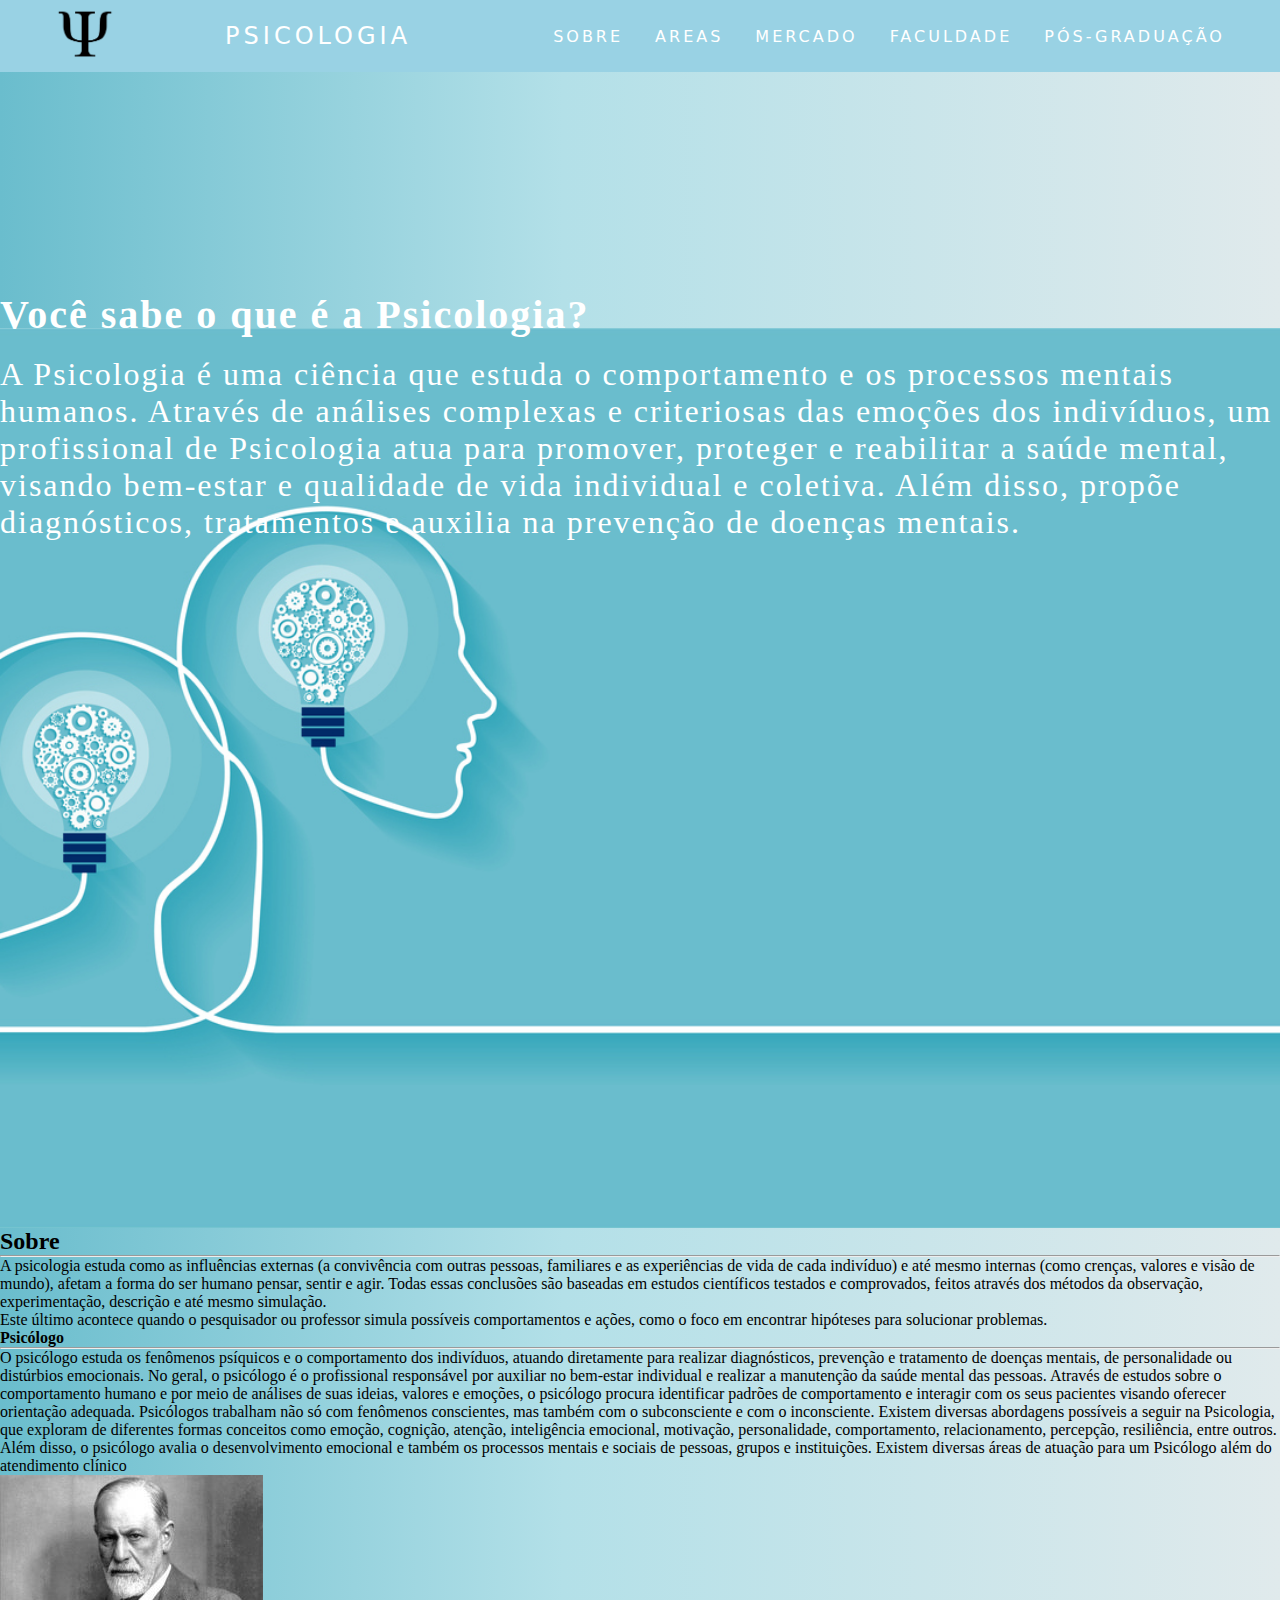
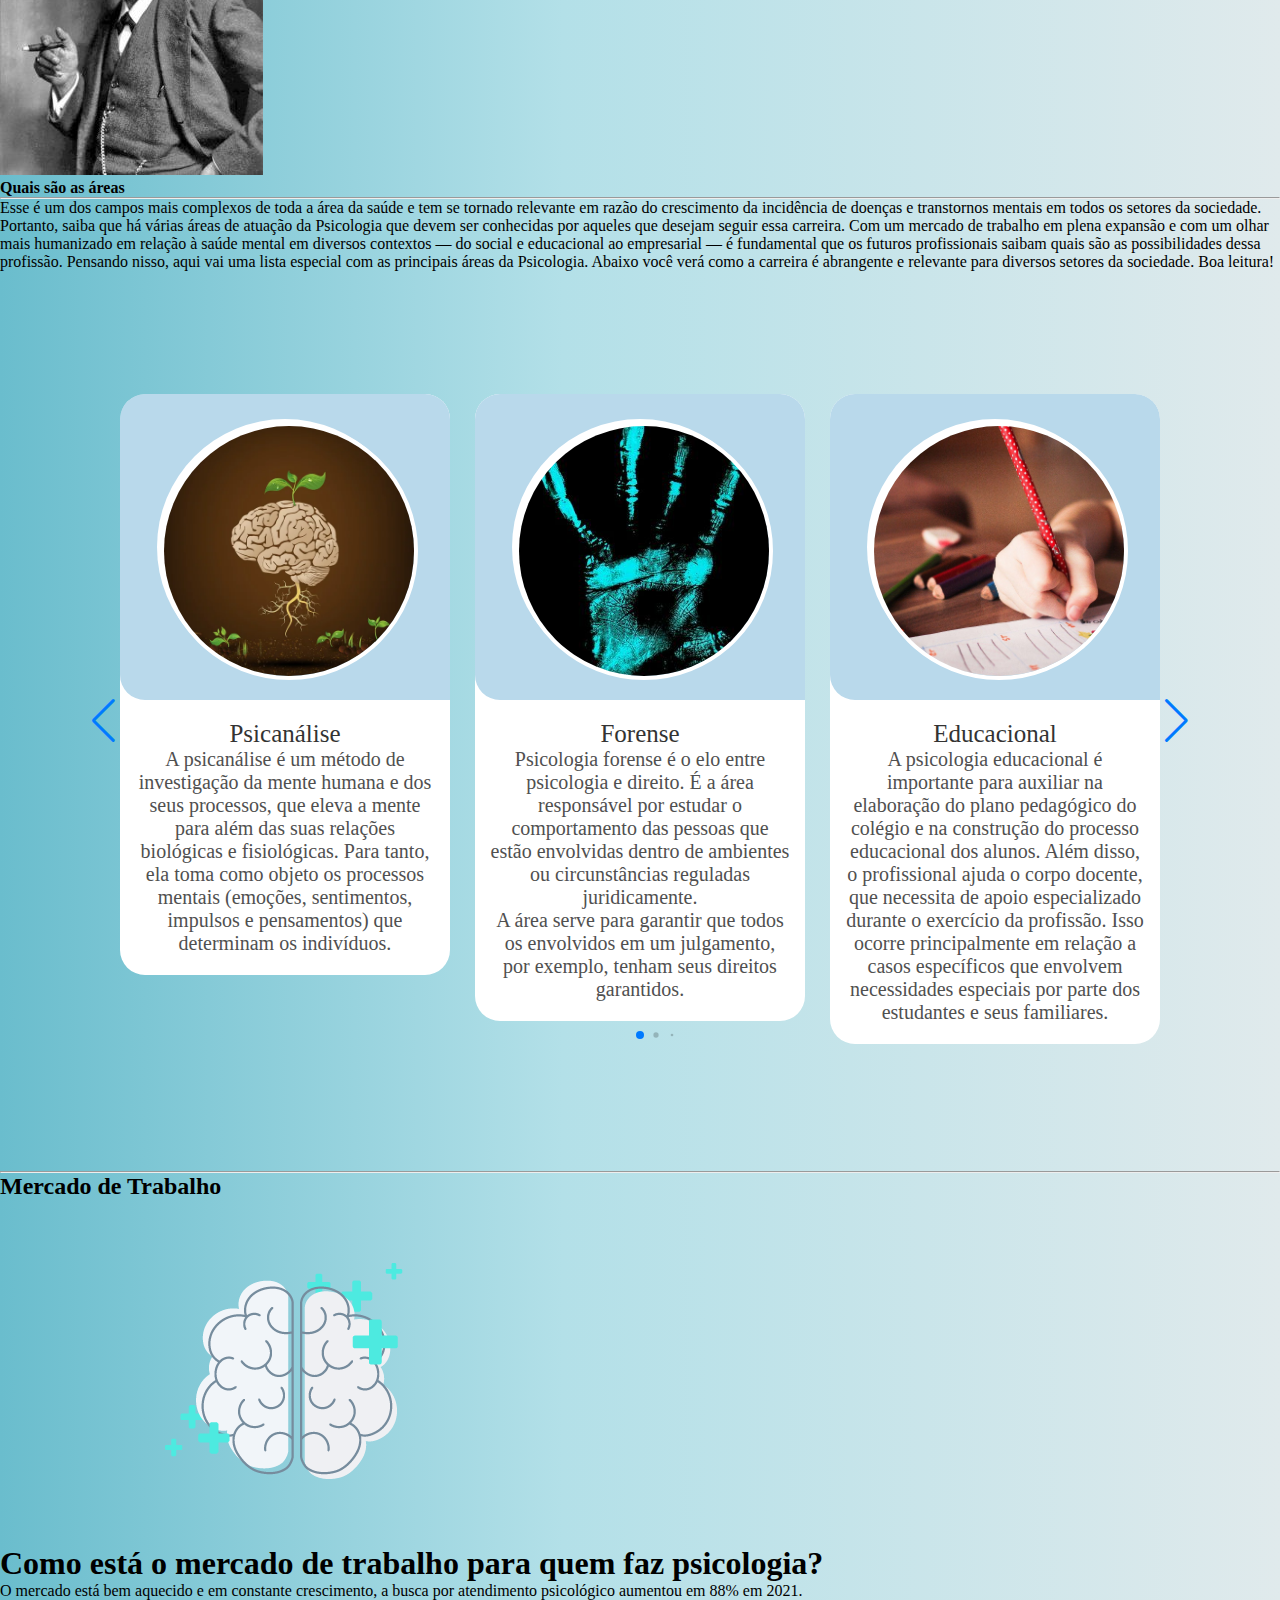
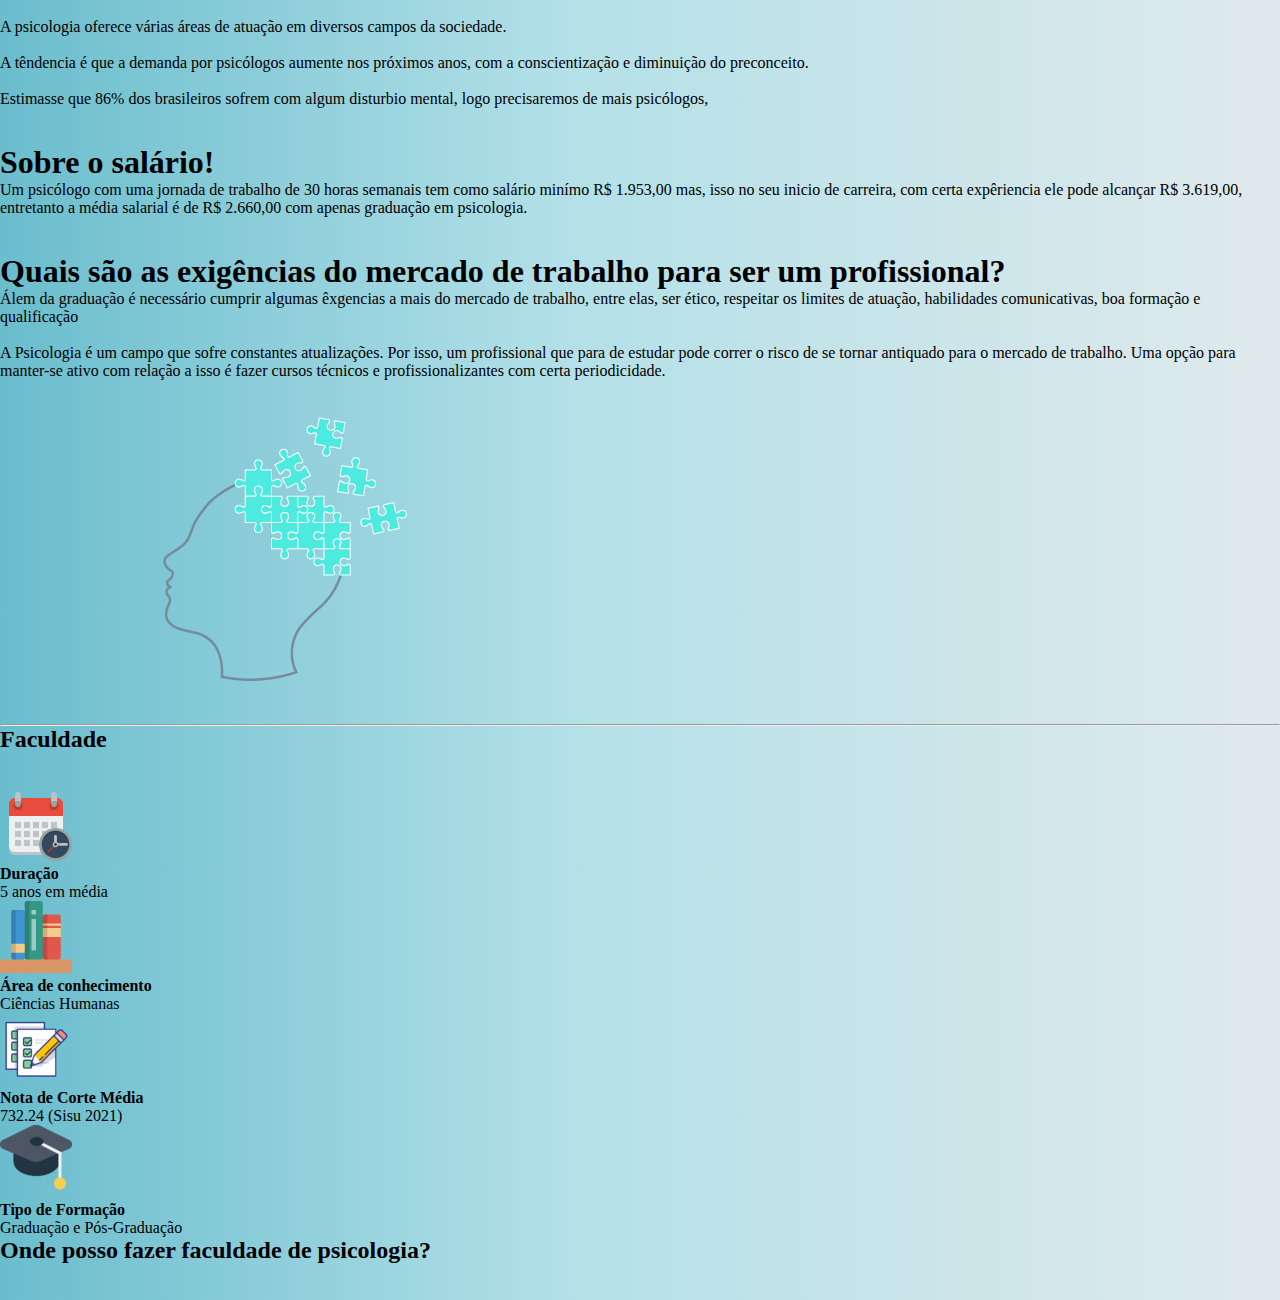
==== index.html @ ad8dcf0d "versao1" ====
<!DOCTYPE html>
<html lang="en">

<head>
    <meta charset="UTF-8">
    <meta http-equiv="X-UA-Compatible" content="IE=edge">
    <meta name="viewport" content="width=device-width, initial-scale=1.0">
    <title>Psicologia</title>
    <link rel="stylesheet" href="css/style.css" type="text/css">
    <link rel="stylesheet" href="https://cdn.jsdelivr.net/npm/bootstrap-icons@1.8.1/font/bootstrap-icons.css">
    <!--Swiper CSS-->
    <link rel="stylesheet" href="css/swiper-bundle.min.css">
    <!-- CSS only -->
    <link href="https://cdn.jsdelivr.net/npm/bootstrap@5.2.0/dist/css/bootstrap.min.css" rel="stylesheet"
        integrity="sha384-gH2yIJqKdNHPEq0n4Mqa/HGKIhSkIHeL5AyhkYV8i59U5AR6csBvApHHNl/vI1Bx" crossorigin="anonymous">
    <!-- JavaScript Bundle with Popper -->
    <script src="https://cdn.jsdelivr.net/npm/bootstrap@5.2.0/dist/js/bootstrap.bundle.min.js"
        integrity="sha384-A3rJD856KowSb7dwlZdYEkO39Gagi7vIsF0jrRAoQmDKKtQBHUuLZ9AsSv4jD4Xa"
        crossorigin="anonymous"></script>


</head>

<body>

    <nav class="fixed-top">
        <a class="navbar-brand" href="#">
            <img src="imgs/Logo.png" alt="" width="60" height="60" class="d-inline-block align-text-top ml-0">
        </a>
        <a class="logo" href="/" id="links">Psicologia</a>
        <div class="mobile-menu">
            <div class="line1"></div>
            <div class="line2"></div>
            <div class="line3"></div>

        </div>
        <ul class="nav-list">
            <li><a href="#sobre" id="links"> SOBRE</a></li>
            <li><a href="#areas" id="links"> AREAS</a></li>
            <li><a href="#mercado" id="links">MERCADO </a></li>
            <li><a href="#faculdade" id="links"> FACULDADE</a></li>
            <li><a href="#pós" id="links"> PÓS-GRADUAÇÃO</a></li>
           


        </ul>
    </nav>


    <div class="container-fluid banner">
        <div class="row">
            <div class="col-md-12">
            </div>
            <div class="col-md-7 offset-md-5 info">
                <h1 class="text-center">Você sabe o que é a Psicologia?</h1><br>
                <p class="text-center">
                    A Psicologia é uma ciência que estuda o comportamento e os processos mentais humanos. Através de
                    análises
                    complexas e criteriosas das emoções dos indivíduos, um profissional de Psicologia atua para
                    promover, proteger
                    e reabilitar a saúde mental, visando bem-estar e qualidade de vida individual e coletiva. Além
                    disso, propõe
                    diagnósticos, tratamentos e auxilia na prevenção de doenças mentais.
                </p>
            </div>
        </div>
    </div>

    <div class="container">

        <div class="row">

            <div class="col-12 col-sm-12 col-md-12 col-lg-12 p-5" id="sobre">
                <h2 class="display-8">Sobre</h2>
                <hr>
                <p>
                    A psicologia estuda como as influências externas (a convivência com outras pessoas, familiares e as
                    experiências de vida de cada indivíduo) e até mesmo internas (como crenças, valores e visão de
                    mundo), afetam a forma do ser humano pensar, sentir e agir.

                    Todas essas conclusões são baseadas em estudos científicos testados e comprovados, feitos através
                    dos métodos da observação, experimentação, descrição e até mesmo simulação.<br>

                    Este último acontece quando o pesquisador ou professor simula possíveis comportamentos e ações, como
                    o foco em encontrar hipóteses para solucionar problemas.
                </p>
            </div>


            <div class="col-12 col-sm-12 col-md-12 col-lg-6 p-5" id="profissional">
                <h4 class="display-7">Psicólogo</h4>
                <hr>
                <p>
                    O psicólogo estuda os fenômenos psíquicos e o comportamento dos indivíduos, atuando diretamente para
                    realizar
                    diagnósticos, prevenção e tratamento de doenças mentais, de personalidade ou distúrbios emocionais.
                    No geral,
                    o psicólogo é o profissional responsável por auxiliar no bem-estar individual e realizar a
                    manutenção da saúde
                    mental das pessoas. Através de estudos sobre o comportamento humano e por meio de análises de suas
                    ideias,
                    valores e emoções, o psicólogo procura identificar padrões de comportamento e interagir com os seus
                    pacientes
                    visando oferecer orientação adequada. Psicólogos trabalham não só com fenômenos conscientes, mas
                    também com o
                    subconsciente e com o inconsciente. Existem diversas abordagens possíveis a seguir na Psicologia,
                    que exploram
                    de diferentes formas conceitos como emoção, cognição, atenção, inteligência emocional, motivação,
                    personalidade, comportamento, relacionamento, percepção, resiliência, entre outros. Além disso, o
                    psicólogo
                    avalia o desenvolvimento emocional e também os processos mentais e sociais de pessoas, grupos e
                    instituições.
                    Existem diversas áreas de atuação para um Psicólogo além do atendimento clínico
                </p>
            </div>
            <div class="col-12 col-sm-12 col-md-12 col-lg-6 p-2" id="freud_img">
                <img src="imgs/freud.jpeg" class="freud_img">
            </div>
        </div>
    </div>

    <div class="col-12 col-sm-12 col-md-12 col-lg-12 p-5" id="areas">
        <h4 class="display-7">Quais são as áreas</h4>
        <hr>
        <p> Esse é um dos campos mais complexos de toda a área da saúde e tem se tornado relevante em razão do
            crescimento
            da incidência de doenças e transtornos mentais em todos os setores da sociedade. Portanto, saiba que há
            várias
            áreas de atuação da Psicologia que devem ser conhecidas por aqueles que desejam seguir essa carreira.

            Com um mercado de trabalho em plena expansão e com um olhar mais humanizado em relação à saúde mental em
            diversos contextos — do social e educacional ao empresarial — é fundamental que os futuros profissionais
            saibam
            quais são as possibilidades dessa profissão.

            Pensando nisso, aqui vai uma lista especial com as principais áreas da Psicologia. Abaixo você
            verá
            como a carreira é abrangente e relevante para diversos setores da sociedade. Boa leitura!</p>
    </div>

    <div class="container-slider">
        <div class="slide-container swiper">
            <div class="slide-content">
                <div class="card-wrapper swiper-wrapper">
                    <div class="card swiper-slide">
                        <div class="image-content">
                            <span class="overlay"></span>

                            <div class="card-image">
                                <img src="imgs/psicanalise-areas.jpg" alt="" class="card-img">
                            </div>
                        </div>

                        <div class="card-content">
                            <h2 class="name">Psicanálise</h2>
                            <p class="description">A psicanálise é um método de investigação da mente humana e dos seus
                                processos, que eleva a mente para além das suas relações biológicas e fisiológicas. Para
                                tanto, ela toma como objeto os processos mentais (emoções, sentimentos, impulsos e
                                pensamentos) que determinam os indivíduos.</p>
                        </div>
                    </div>
                    <div class="card swiper-slide">
                        <div class="image-content">
                            <span class="overlay"></span>

                            <div class="card-image">
                                <img src="imgs/forense-areas.jpg" alt="" class="card-img">
                            </div>
                        </div>

                        <div class="card-content">
                            <h2 class="name">Forense</h2>
                            <p class="description">Psicologia forense é o elo entre psicologia e direito. É a área
                                responsável por estudar o comportamento das pessoas que estão envolvidas dentro de
                                ambientes ou circunstâncias reguladas juridicamente.<br>

                                A área serve para garantir que todos os envolvidos em um julgamento, por exemplo, tenham
                                seus direitos garantidos. </p>
                        </div>
                    </div>

                    <div class="card swiper-slide">
                        <div class="image-content">
                            <span class="overlay"></span>

                            <div class="card-image">
                                <img src="imgs/educacional-areas.jpg" alt="" class="card-img">
                            </div>
                        </div>

                        <div class="card-content">
                            <h2 class="name">Educacional</h2>
                            <p class="description"> A psicologia educacional é importante para auxiliar na elaboração do
                                plano pedagógico do
                                colégio e na construção do processo educacional dos alunos. Além disso, o profissional
                                ajuda o corpo docente, que necessita de apoio especializado durante o exercício da
                                profissão. Isso ocorre principalmente em relação a casos específicos que envolvem
                                necessidades especiais por parte dos estudantes e seus familiares.</p>
                        </div>
                    </div>
                    <div class="card swiper-slide">
                        <div class="image-content">
                            <span class="overlay"></span>

                            <div class="card-image">
                                <img src="imgs/organizacional-areas.png" alt="" class="card-img">
                            </div>
                        </div>

                        <div class="card-content">
                            <h2 class="name">Organizacional ou Empresarial</h2>
                            <p class="description"> Essa área da Psicologia atua no auxílio aos colaboradores de uma
                                empresa e aos próprios
                                gestores. Aqui, o psicólogo também é essencial para garantir o bem-estar da equipe,
                                permitindo que a cultura e o clima organizacional sejam benéficos a todos. Esse é um
                                ponto importante, pois previne problemas como Síndrome de Burnout, estresse, depressão e
                                ansiedades ocupacionais.</p>
                        </div>
                    </div>
                    <div class="card swiper-slide">
                        <div class="image-content">
                            <span class="overlay"></span>

                            <div class="card-image">
                                <img src="imgs/esportiva-areas.jpg" alt="" class="card-img">
                            </div>
                        </div>

                        <div class="card-content">
                            <h2 class="name">Esportiva</h2>
                            <p class="description"> O principal foco do psicólogo esportivo é ajudar atletas a
                                permanecerem
                                tranquilos e mais concentrados para enfrentarem os desafios. A preparação física, por
                                incrível que pareça, não é tudo, e a mente tem uma parcela fundamental de participação
                                no desempenho final do esportista, por isso, o psicólogo é indispensável.</p>
                        </div>
                    </div>
                    <div class="card swiper-slide">
                        <div class="image-content">
                            <span class="overlay"></span>

                            <div class="card-image">
                                <img src="imgs/hospitalar-areas.png" alt="" class="card-img">
                            </div>
                        </div>

                        <div class="card-content">
                            <h2 class="name">Hospitalar</h2>
                            <p class="description">Nesse setor, o profissional trabalha com consultas diversas aos
                                pacientes em centros de saúde, clínicas particulares, Unidades Básicas de Saúde (UBSs),
                                hospitais e muito mais. Nesse contexto, a atuação é muito ampla e há, aqui, uma grande
                                possibilidade de especializações e aperfeiçoamentos.</p>
                        </div>
                    </div>
                    <div class="card swiper-slide">
                        <div class="image-content">
                            <span class="overlay"></span>

                            <div class="card-image">
                                <img src="imgs/neuropsicologia-areas.jpg" alt="" class="card-img">
                            </div>
                        </div>

                        <div class="card-content">
                            <h2 class="name">Neuropsicologia</h2>
                            <p class="description">Quem escolher essa área da Psicologia vai focar especificamente na
                                relação entre o cérebro e o comportamento humano. Por isso, esse profissional avalia e
                                consegue diagnosticar habilidades e problemas mais pontuais, como funções motoras,
                                atenção, memória, afeto, raciocínio, abstração ou percepção.</p>
                        </div>
                    </div>
                    <div class="card swiper-slide">
                        <div class="image-content">
                            <span class="overlay"></span>

                            <div class="card-image">
                                <img src="imgs/clinica-areas.jpg" alt="" class="card-img">
                            </div>
                        </div>

                        <div class="card-content">
                            <h2 class="name">Clínica</h2>
                            <p class="description">A Psicologia Clínica é uma área clássica que permanece em ascensão no
                                mercado de trabalho atualmente. Neste setor, de modo geral, o profissional atua para
                                identificar patologias mentais e reestabelecer a saúde psicológica do paciente. Seu
                                trabalho também visa promover o autoconhecimento e o gerenciamento das emoções.</p>
                        </div>
                    </div>
                    <div class="card swiper-slide">
                        <div class="image-content">
                            <span class="overlay"></span>

                            <div class="card-image">
                                <img src="imgs/social-areas.jpg" alt="" class="card-img">
                            </div>
                        </div>

                        <div class="card-content">
                            <h2 class="name">Social</h2>
                            <p class="description">A Psicologia Social é a área que atende àqueles indivíduos que mais
                                se encontram em
                                situação de vulnerabilidade, como idosos, pessoas de baixa renda, gestantes, mulheres,
                                crianças e usuários de drogas. A elaboração de medidas para a melhora da qualidade de
                                vida desses grupos, normalmente marginalizados, é um dos pilares dessa profissão.</p>
                        </div>
                    </div>
                    <div class="card swiper-slide">
                        <div class="image-content">
                            <span class="overlay"></span>

                            <div class="card-image">
                                <img src="imgs/juridica-areas.jpg" alt="" class="card-img">
                            </div>
                        </div>

                        <div class="card-content">
                            <h2 class="name">Jurídica</h2>
                            <p class="description">A Psicologia Jurídica tem uma função social muito importante, que é a
                                de
                                proteger o cidadão do ponto de vista psicológico diante das questões legais. Por isso,
                                tem uma atuação muito forte nos tribunais durante julgamentos, para a elucidação de
                                crimes, condutas e penalidades.</p>
                        </div>
                    </div>
                    <div class="card swiper-slide">
                        <div class="image-content">
                            <span class="overlay"></span>

                            <div class="card-image">
                                <img src="imgs/ambiental-areas.jpg" alt="" class="card-img">
                            </div>
                        </div>

                        <div class="card-content">
                            <h2 class="name">Ambiental</h2>
                            <p class="description">Quem gosta de pesquisar, estudar e investigar, vai se interessar
                                bastante por essa
                                especialização. Afinal, a principal atividade do psicólogo ambiental é analisar as
                                interações entre o homem e a natureza, bem como entre o sujeito e o lugar em que vive.
                            </p>
                        </div>
                    </div>
                    <div class="card swiper-slide">
                        <div class="image-content">
                            <span class="overlay"></span>

                            <div class="card-image">
                                <img src="imgs/psicomotricidade-areas.jpg" alt="" class="card-img">
                            </div>
                        </div>

                        <div class="card-content">
                            <h2 class="name">Psicomotricidade</h2>
                            <p class="description"> O profissional da Psicomotricidade observa e avalia as funções
                                motoras, mentais e
                                distúrbios emocionais que refletem na coordenação física. Para isso, considera a pessoa
                                como um todo, ligando corpo e mente, a fim de diminuir as dificuldades físicas e ajudar
                                o paciente a encontrar uma relação harmoniosa com seu corpo.</p>
                        </div>
                    </div>
                </div>
            </div>


            <div class="swiper-button-next swiper-navBtn"></div>
            <div class="swiper-button-prev swiper-navBtn"></div>
            <div class="swiper-pagination"></div>
        </div>
    </div>

    <hr>
    <div id="mercado">
        <div class="bg-white pb-5 pt-3 container-fluid">
            <div class="container col-13 col-sm-12 col-lg-11 ">
                <h2 class="text-black display-6 mt-5 ">Mercado de Trabalho</h2>
                <div class="row m-0 p-0">

                    <div class="col-12 col-sm-12 col-md-12 col-lg-4 p-3">
                        <img class="img-fluid m-3" src="imgs/mercado1.png">
                    </div>
                    <div class="col-20 col-sm-10 col-md-12 col-lg-8">
                        <h1 class="text-left text-black titulos display-6 lh-1 mb-3">Como está o mercado de trabalho
                            para quem faz psicologia?</h1>
                        <div class="container col-12 col-sm-102 col-lg-12 ">
                            <p class="text-black textos-center">
                                O mercado está bem aquecido e em constante crescimento, a busca por atendimento
                                psicológico aumentou em 88% em 2021.
                                <br><br>
                                A psicologia oferece várias áreas de atuação em diversos campos da sociedade.
                                <br><br>
                                A têndencia é que a demanda por psicólogos aumente nos próximos anos, com a
                                conscientização e diminuição do preconceito.
                                <br><br>
                                Estimasse que 86% dos brasileiros sofrem com algum disturbio mental, logo precisaremos
                                de mais psicólogos,
                            </p>
                        </div>

                    </div>
                </div>
                <br><br>
                <div class="row m-0 p-0">
                    <div class="col-20 col-sm-12 col-md-12 col-lg-8">
                        <h1 class="text-black titulos display-6 lh-1 mb-3">Sobre o salário!</h1>
                        <div class="container col-12 col-sm-12 col-lg-11 ">
                            <p class="text-black textos-center">
                                Um psicólogo com uma jornada de trabalho de 30 horas semanais tem como salário minímo R$
                                1.953,00 mas, isso no seu inicio de carreira, com certa expêriencia ele pode alcançar R$
                                3.619,00, entretanto a média salarial é de R$ 2.660,00 com apenas graduação em
                                psicologia.
                            </p>
                        </div><br><br>

                        <h1 class="text-black titulos display-6 lh-1 mb-3">Quais são as exigências do mercado de
                            trabalho para ser um profissional?</h1>
                        <div class="container col-12 col-sm-12 col-lg-11 ">
                            <p class="text-black textos-center">
                                Álem da graduação é necessário cumprir algumas êxgencias a mais do mercado de trabalho,
                                entre elas, ser ético, respeitar os limites de atuação, habilidades comunicativas, boa
                                formação e qualificação<br><br>
                                A Psicologia é um campo que sofre constantes atualizações. Por isso, um profissional que
                                para de estudar pode correr o risco de se tornar antiquado para o mercado de trabalho.
                                Uma opção para manter-se ativo com relação a isso é fazer cursos técnicos e
                                profissionalizantes com certa periodicidade.
                            </p>
                        </div>
                    </div>
                    <div class="col-12 col-sm-12 col-md-12 col-lg-4 p-3">
                        <img class="img-fluid m-3" src="imgs/mercado2.png">
                    </div>
                </div>
            </div>
        </div>
    </div>
    <hr>
    <div class="container col-13 col-sm-12 col-lg-11 ">
        <h2 class="text-black display-6 mt-5 ">Faculdade</h2><br><br>
        <div id="header_text">
            <div class="container-md" id="container_resumo">
                <div id="resumo_curso_content">
                    <div class="container">
                        <div class="row">
                            <div class="col-md-6">
                                <div class="card_resumo">
                                    <img src="imgs/duracao.png" class="img-fluid"
                                            alt="Ícone duracao">
                                    <h4>Duração</h4>
                                    <p>5 anos em média</p>
                                </div>
                            </div>
                            <div class="col-md-6">
                                <div class="card_resumo">
                                    <img src="imgs/livro.png" class="img-fluid"
                                            alt="Ícone livro ">
                                    <h4>Área de conhecimento</h4>
                                    <p>Ciências Humanas</p>
                                </div>
                            </div>
                        </div>
                        <div class="row">
                            <div class="col-md-6">
                                <div class="card_resumo">
                                    <img src="imgs/teste.png" class="img-fluid"
                                    alt="Ícone Prova">
                                    <h4>Nota de Corte Média</h4>
                                    <p>732.24 (Sisu 2021)</p>
                                </div>
                            </div>
                            <div class="col-md-6">
                                <div class="card_resumo">
                                    <img src="imgs/capelo.png" class="img-fluid"
                                    alt="Ícone capelo">
                                    <h4>Tipo de Formação</h4>
                                    <p>Graduação e Pós-Graduação</p>
                                </div>
                            </div>
                        </div>
                    </div>
                </div>
            </div>

        </div>
        <h2 class="text-black display-6 mt-5 ">Onde posso fazer faculdade de psicologia?</h2><br><br>
            

    </div>

</body>

<!-- Swiper JS -->
<script src="js/swiper-bundle.min.js"></script>

<!-- JavaScript -->
<script src="js/script.js"></script>

</html>
---- css/style.css ----
* {
  margin: 0;
  padding: 0;
}

body {
  overflow-x: hidden;
  background: rgb(106,189,205);
  background: linear-gradient(90deg, rgba(106,189,205,1) 0%, rgba(179,224,232,1) 44%, rgba(224,234,236,1) 100%);
}

a {
  color: #fff;
  text-decoration: none;
  transition: 0.3s;
}

a:hover {
  opacity: 0.7;
}

.logo {
  font-size: 24px;
  text-transform: uppercase;
  letter-spacing: 4px;
}

nav {
  display: flex;
  justify-content: space-around;
  align-items: center;
  font-family: system-ui, -apple-system, Helvetica, Arial, sans-serif;
  background: rgb(153, 210, 228);
  height: 8vh;
}

main {
  background: url("bg.jpg") no-repeat center center;
  background-size: cover;
  height: 92vh;
}

.nav-list {
  list-style: none;
  display: flex;
}

.nav-list li {
  letter-spacing: 3px;
  margin-left: 32px;
}

.mobile-menu {
  display: none;
  cursor: pointer;
}

.mobile-menu div {
  width: 32px;
  height: 2px;
  background: #fff;
  margin: 8px;
  transition: 0.3s;
}

@media (max-width: 999px) {
  body {
    overflow-x: hidden;
  }
  .nav-list {
    position: absolute;
    top: 8vh;
    right: 0;
    width: 50vw;
    height: 92vh;
    background: #23232e;
    flex-direction: column;
    align-items: center;
    justify-content: space-around;
    transform: translateX(100%);
    transition: transform 0.3s ease-in;
   
  }
  .nav-list li {
    margin-left: 0;
    opacity: 0;
  }
  .mobile-menu {
    display: block;
  }
}

.nav-list.active {
  transform: translateX(0);
}

@keyframes navLinkFade {
  from {
    opacity: 0;
    transform: translateX(50px);
  }
  to {
    opacity: 1;
    transform: translateX(0);
  }
}

.mobile-menu.active .line1 {
  transform: rotate(-45deg) translate(-8px, 8px);
}

.mobile-menu.active .line2 {
  opacity: 0;
}

.mobile-menu.active .line3 {
  transform: rotate(45deg) translate(-5px, -7px);
}
#links{
  color: white;
  text-decoration: none;
}
.banner{
	height: 100vh;
	width: 100%;
	background:url('../imgs/background.jpg');
	background-position: top;
	background-size:cover;
	/*background-attachment: fixed;*/
	background-repeat: no-repeat;
}
.banner .info{
	margin-top:20%;
	transform: translateY(-15%);
  
}
.banner .info h1{
	font-size: 2.5em;
	font-weight: 700;
	color: #fff;
	letter-spacing: 2px;
}
.banner .info p{
	font-size: 2em;
	font-weight: 500;
	color: #ffffff;
	letter-spacing: 2px;
  
}
#freud_img .freud_img{
 
  object-fit: cover;
}

.container-slider{
  min-height: 100vh;
  display: flex;
  align-items: center;
  justify-content: center;
}

.slide-container{
  max-width: 1120px;
  width: 100%;
  padding: 40px 0;
}

.slide-content{
  margin: 0 40px;
  overflow: hidden;
  border-radius: 25px;
}

.card{
  border-radius: 25px;
  background-color: #FFF;
  
}

.image-content,
.card-content{
  display: flex;
  flex-direction: column;
  align-items: center;
  padding: 20px 14px;
}

.image-content{
  position: relative;
  row-gap: 5px;
  padding: 25px 0;
}

.overlay{
  position: absolute;
  left: 0;
  top: 0;
  height: 100%;
  width: 100%;
  background-color: #B9D9EB;
  border-radius: 25px 25px 0 25px;
}

.overlay::before,
.overlay::after{
  content: '';
  position: absolute;
  right: 0;
  bottom: -40px;
  height: 40px;
  width: 40px;
  background-color: #ffffff;
}

.overlay::after{
  border-radius: 0 25px 0 0;
  background-color: #FFF;
}

.card-image{
  position: relative;
  height: 250px;
  width: 250px;
  border-radius: 100%;
  background: #FFF;
  padding: 3px;
}

.card-image .card-img{
  height: 100%;
  width: 100%;
  object-fit: cover;
  border-radius: 50%;
  border: 4px solid #ffffff;
}

.name{
  font-size: 25px;
  font-weight: 500;
  color: #333;
}

.description{
  font-size: 20px;
  color: #505050;
  text-align: center;
}

.swiper-navBtn{
  color: #505050;
  transition: color 0.3s ease;
}

.button{
border: none;
font-size: 16px;
color: #FFF;
padding: 8px 16px;
background-color: #ffffff;
border-radius: 6px;
margin: 14px;
cursor: pointer;
transition: all 0.3s ease;
}
.button:hover{
background: #ffffff;
}

.swiper-navBtn:hover{
  color: #fdfdfd;
}

.swiper-navBtn::before,
.swiper-navBtn::after{
  font-size: 35px;
}

.swiper-button-next{
  right: 0;
}

.swiper-button-prev{
  left: 0;
}

.swiper-pagination-bullet{
  background-color: #505050;
  opacity: 2;
}

.swiper-pagination-bullet-active{
  background-color: #181818;
}
.mercado{
  position:relative;
  height: 100%;
  width: 100%;
  padding: 30px 200px;
  margin: 0;
  background-color: linear-gradient(90deg, rgba(106,189,205,1) 0%, rgba(179,224,232,1) 44%, rgba(224,234,236,1) 100%); 
  align-items: center;
  justify-content: center;
  text-align: center;
}

@media screen and (max-width: 768px) {
  .slide-content{
    margin: 0 10px;
  }
  .swiper-navBtn{
    display: none;
  }
}
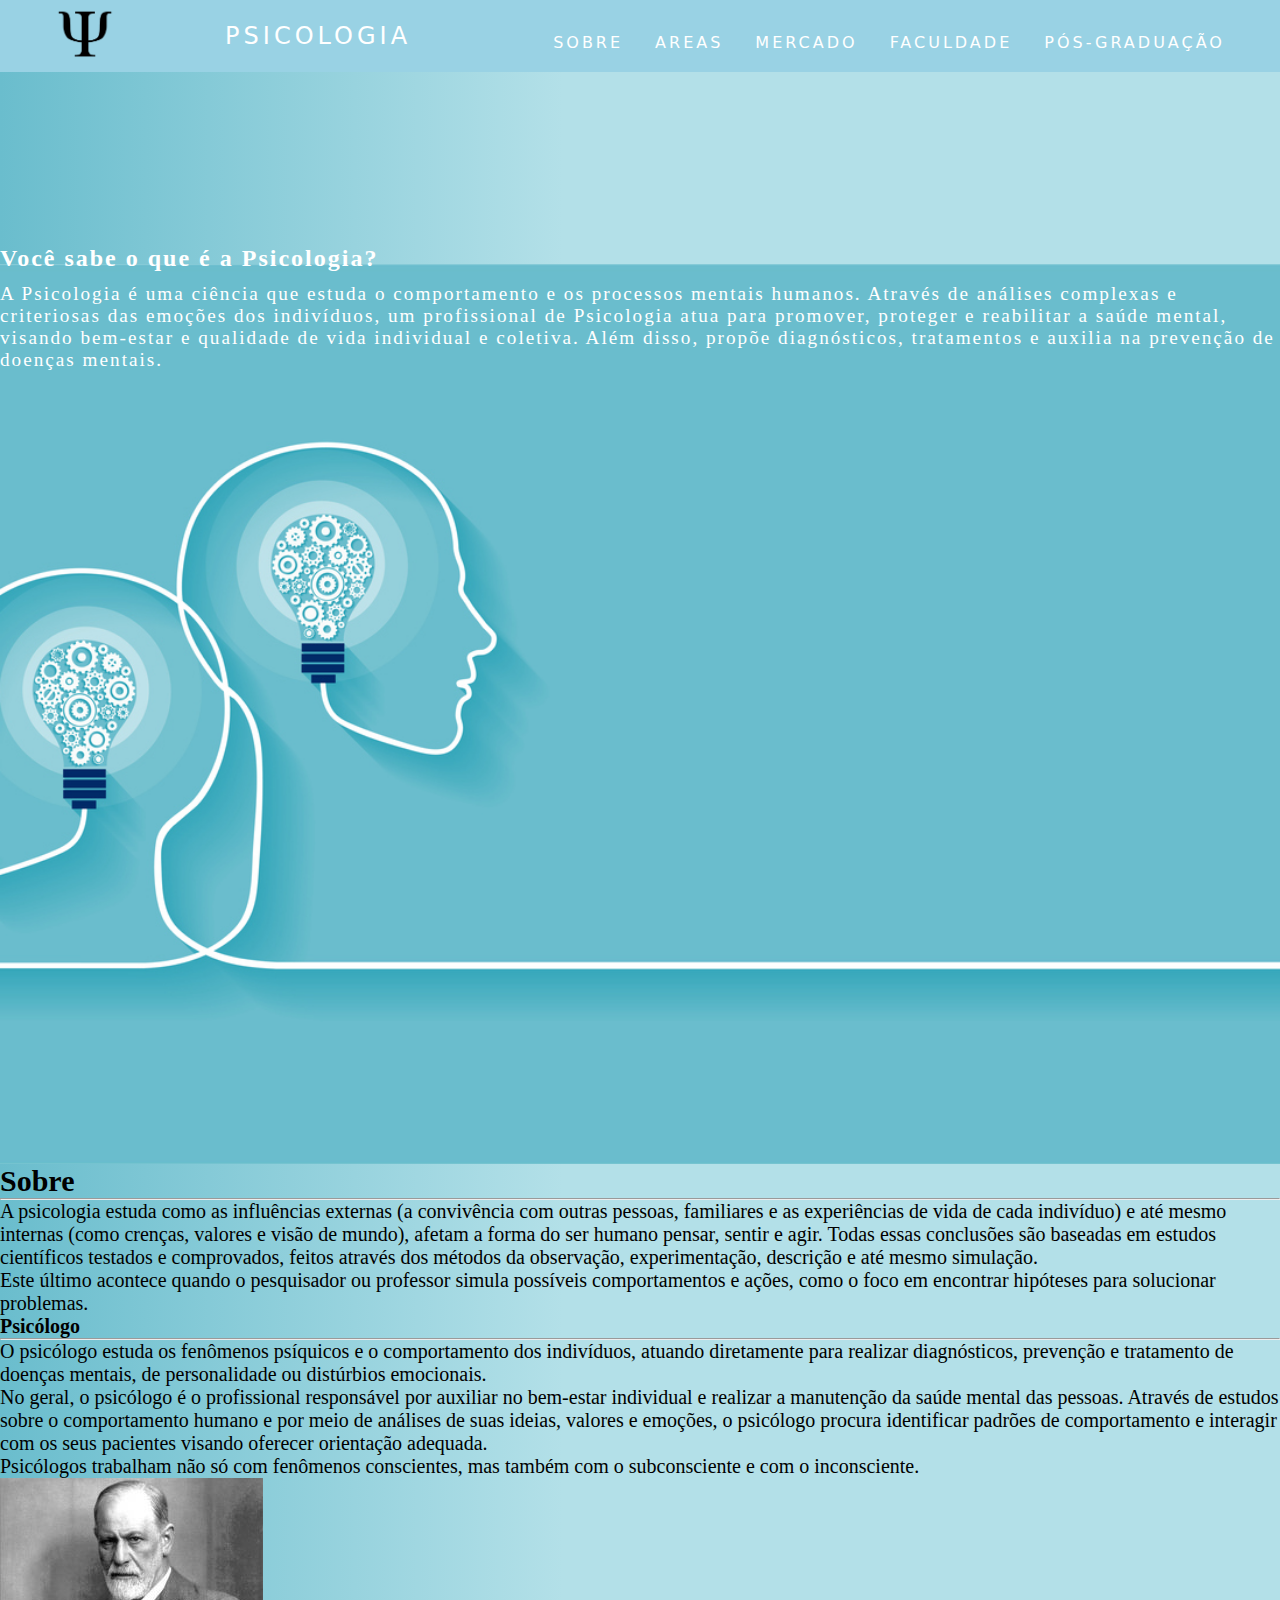
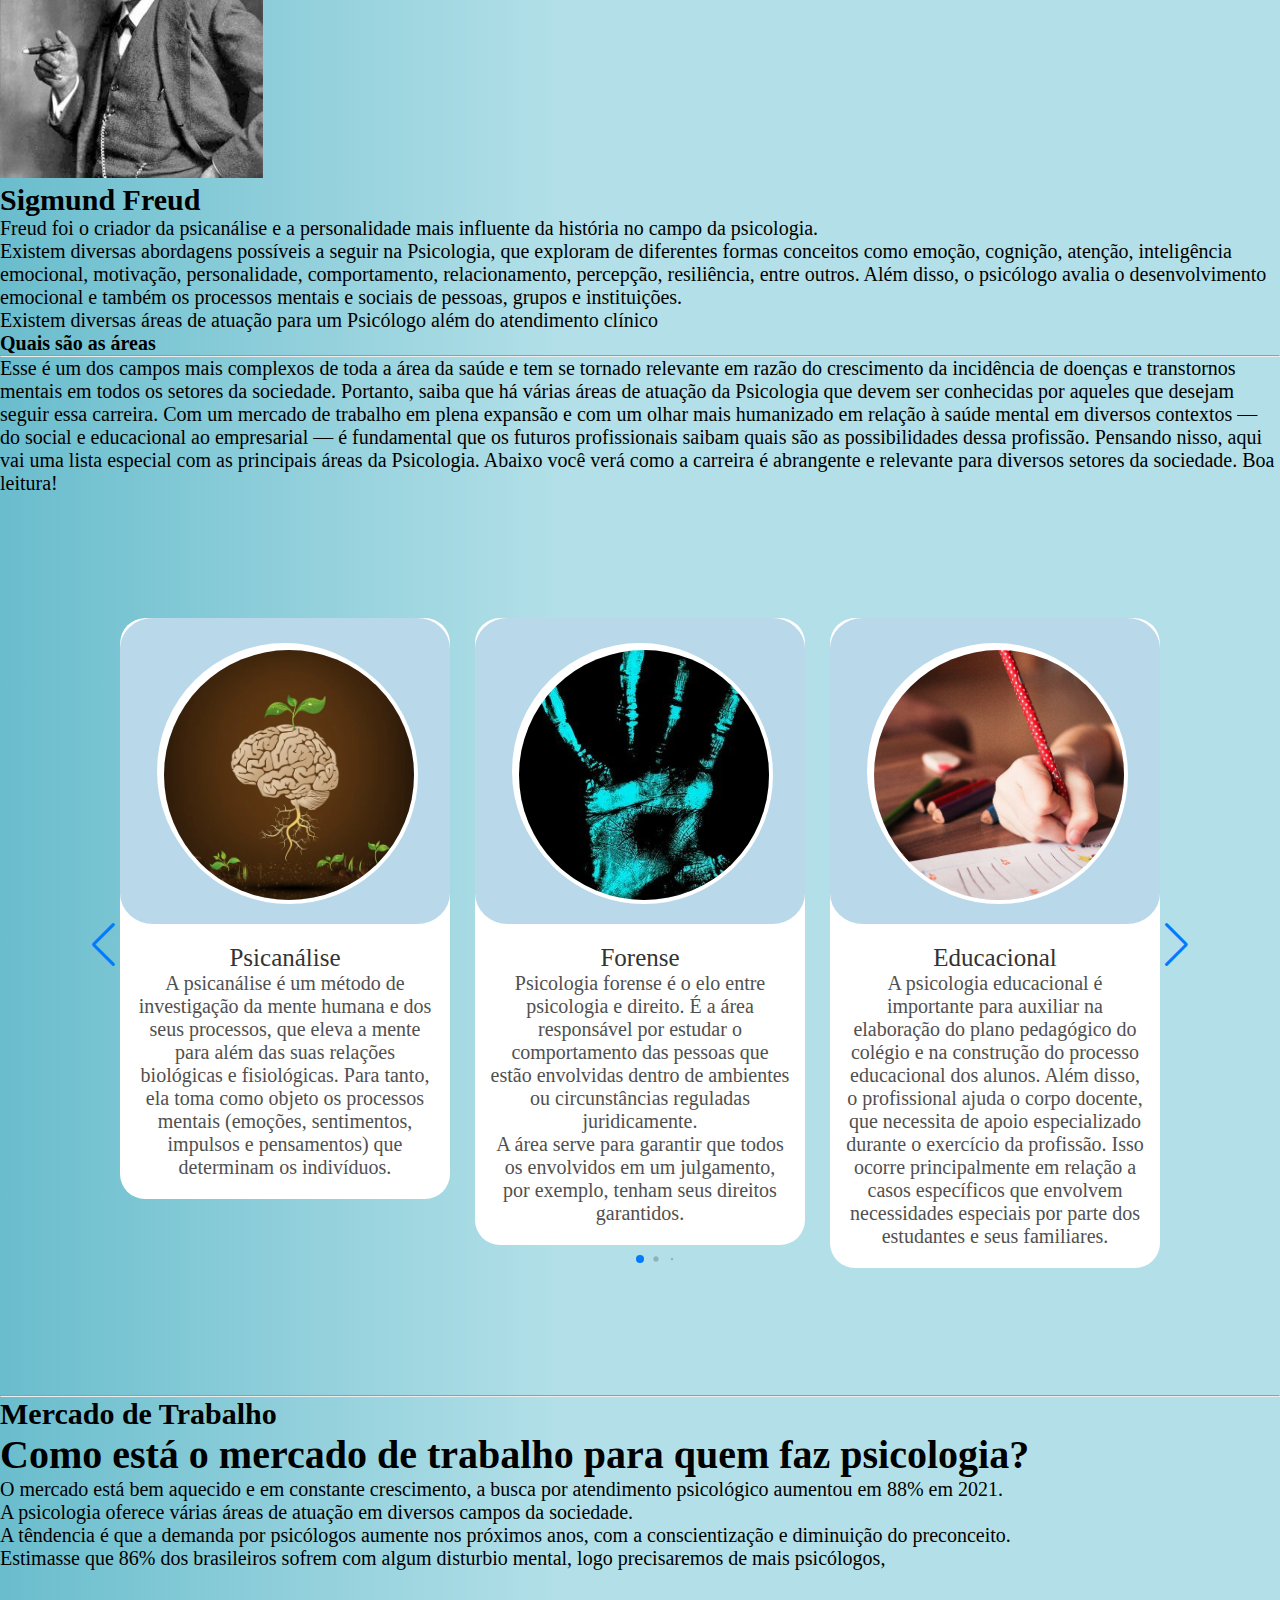
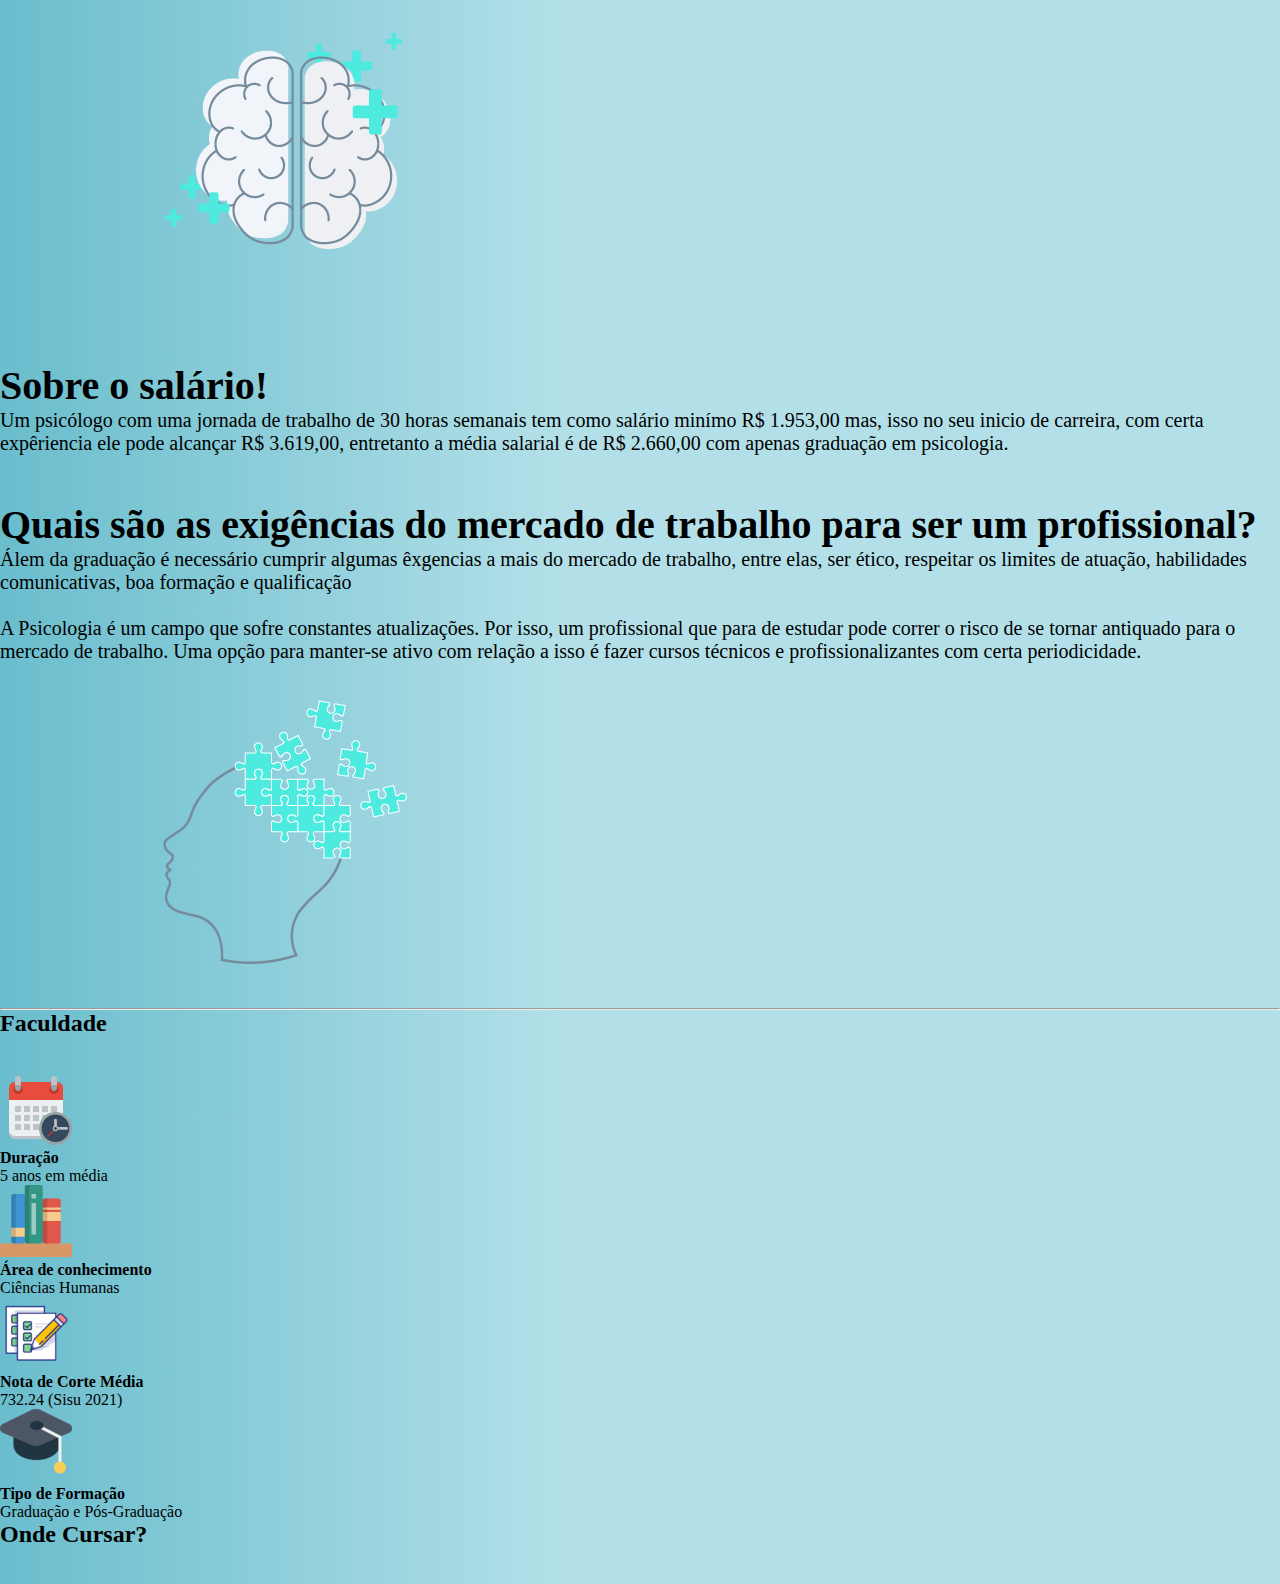
==== commit c4760194: "versão2" ====
--- a/index.html
+++ b/index.html
@@ -40,7 +40,7 @@
             <li><a href="#mercado" id="links">MERCADO </a></li>
             <li><a href="#faculdade" id="links"> FACULDADE</a></li>
             <li><a href="#pós" id="links"> PÓS-GRADUAÇÃO</a></li>
-           
+
 
 
         </ul>
@@ -48,29 +48,30 @@
 
 
     <div class="container-fluid banner">
-        <div class="row">
-            <div class="col-md-12">
-            </div>
-            <div class="col-md-7 offset-md-5 info">
-                <h1 class="text-center">Você sabe o que é a Psicologia?</h1><br>
-                <p class="text-center">
-                    A Psicologia é uma ciência que estuda o comportamento e os processos mentais humanos. Através de
-                    análises
-                    complexas e criteriosas das emoções dos indivíduos, um profissional de Psicologia atua para
-                    promover, proteger
-                    e reabilitar a saúde mental, visando bem-estar e qualidade de vida individual e coletiva. Além
-                    disso, propõe
-                    diagnósticos, tratamentos e auxilia na prevenção de doenças mentais.
-                </p>
+            
+            <div class="row">
+                <div class="col-lg-6"></div>
+                <div class="col-md-6 info" id="bannertxt">
+                    <h1 class="text-center ">Você sabe o que é a Psicologia?</h1><br>
+                    <p class="text-center">
+                        A Psicologia é uma ciência que estuda o comportamento e os processos mentais humanos. Através de
+                        análises
+                        complexas e criteriosas das emoções dos indivíduos, um profissional de Psicologia atua para
+                        promover, proteger
+                        e reabilitar a saúde mental, visando bem-estar e qualidade de vida individual e coletiva. Além
+                        disso, propõe
+                        diagnósticos, tratamentos e auxilia na prevenção de doenças mentais.
+                    </p>
+                </div>
             </div>
         </div>
     </div>
 
-    <div class="container">
+    <div class="container mt-5 mb-5 p-5 bg-white" id="conteudo">
 
         <div class="row">
 
-            <div class="col-12 col-sm-12 col-md-12 col-lg-12 p-5" id="sobre">
+            <div class="col-12 col-sm-12 col-md-12 col-lg-12 pb-5 pt-5 " id="sobre">
                 <h2 class="display-8">Sobre</h2>
                 <hr>
                 <p>
@@ -85,41 +86,84 @@
                     o foco em encontrar hipóteses para solucionar problemas.
                 </p>
             </div>
-
-
-            <div class="col-12 col-sm-12 col-md-12 col-lg-6 p-5" id="profissional">
-                <h4 class="display-7">Psicólogo</h4>
-                <hr>
-                <p>
-                    O psicólogo estuda os fenômenos psíquicos e o comportamento dos indivíduos, atuando diretamente para
-                    realizar
-                    diagnósticos, prevenção e tratamento de doenças mentais, de personalidade ou distúrbios emocionais.
-                    No geral,
-                    o psicólogo é o profissional responsável por auxiliar no bem-estar individual e realizar a
-                    manutenção da saúde
-                    mental das pessoas. Através de estudos sobre o comportamento humano e por meio de análises de suas
-                    ideias,
-                    valores e emoções, o psicólogo procura identificar padrões de comportamento e interagir com os seus
-                    pacientes
-                    visando oferecer orientação adequada. Psicólogos trabalham não só com fenômenos conscientes, mas
-                    também com o
-                    subconsciente e com o inconsciente. Existem diversas abordagens possíveis a seguir na Psicologia,
-                    que exploram
-                    de diferentes formas conceitos como emoção, cognição, atenção, inteligência emocional, motivação,
-                    personalidade, comportamento, relacionamento, percepção, resiliência, entre outros. Além disso, o
-                    psicólogo
-                    avalia o desenvolvimento emocional e também os processos mentais e sociais de pessoas, grupos e
-                    instituições.
-                    Existem diversas áreas de atuação para um Psicólogo além do atendimento clínico
-                </p>
-            </div>
-            <div class="col-12 col-sm-12 col-md-12 col-lg-6 p-2" id="freud_img">
-                <img src="imgs/freud.jpeg" class="freud_img">
-            </div>
+            <div class="row">
+
+                <div class="col-12" id="profissional">
+                    <h4 class="display-7">Psicólogo</h4>
+                    <hr>
+                    <p>
+                        O psicólogo estuda os fenômenos psíquicos e o comportamento dos indivíduos, atuando diretamente
+                        para
+                        realizar
+                        diagnósticos, prevenção e tratamento de doenças mentais, de personalidade ou distúrbios
+                        emocionais.
+                    </p>
+                </div>
+            </div>
+
+            <div class="row">
+                <div class="col-md-12">
+                    <p>
+                        No geral,
+                        o psicólogo é o profissional responsável por auxiliar no bem-estar individual e realizar a
+                        manutenção da saúde
+                        mental das pessoas. Através de estudos sobre o comportamento humano e por meio de análises de
+                        suas
+                        ideias,
+                        valores e emoções, o psicólogo procura identificar padrões de comportamento e interagir com os
+                        seus
+                        pacientes
+                        visando oferecer orientação adequada.
+                        <p>
+                         Psicólogos trabalham não só com fenômenos conscientes, mas
+                        também com o
+                        subconsciente e com o inconsciente.
+                    </p>
+                </div>
+                <div class="col-12 d-flex justify-content-center align-items-center"
+                    id="freud_img">
+                    
+                    <img src="imgs/freud.jpeg" class="freud_img mt-5">
+                    
+
+                </div>
+            </div>
+            <div class="row d-flex justify-content-center align-items-center">
+                <div class="col-6 text-center">
+                    <h2 class="display-8">Sigmund Freud</h2>
+                    <p class="display-8 opacity-90 mb-5">Freud foi o criador da psicanálise e a personalidade mais influente da história no campo da psicologia.</p>
+                </div>
+            </div>
+            <div class="row">
+                <div class="col-12">
+                    <p>
+                        Existem diversas abordagens possíveis a seguir na
+                        Psicologia,
+                        que exploram
+                        de diferentes formas conceitos como emoção, cognição, atenção, inteligência emocional,
+                        motivação,
+                        personalidade, comportamento, relacionamento, percepção, resiliência, entre outros. Além disso,
+                        o
+                        psicólogo
+                        avalia o desenvolvimento emocional e também os processos mentais e sociais de pessoas, grupos e
+                        instituições.
+                        <p>
+                        Existem diversas áreas de atuação para um Psicólogo além do atendimento clínico
+                    </p>
+                    </p>
+                </div>
+            </div>
+                    
+                        
+                    
+               
+
+                
+            
         </div>
-    </div>
-
-    <div class="col-12 col-sm-12 col-md-12 col-lg-12 p-5" id="areas">
+    
+
+    <div class="col-12 col-sm-12 col-md-12 col-lg-12 pb-5" id="areas">
         <h4 class="display-7">Quais são as áreas</h4>
         <hr>
         <p> Esse é um dos campos mais complexos de toda a área da saúde e tem se tornado relevante em razão do
@@ -137,7 +181,7 @@
             verá
             como a carreira é abrangente e relevante para diversos setores da sociedade. Boa leitura!</p>
     </div>
-
+</div>
     <div class="container-slider">
         <div class="slide-container swiper">
             <div class="slide-content">
@@ -159,7 +203,7 @@
                                 pensamentos) que determinam os indivíduos.</p>
                         </div>
                     </div>
-                    <div class="card swiper-slide">
+                    <div class="card swiper-slide" id="card-slide">
                         <div class="image-content">
                             <span class="overlay"></span>
 
@@ -370,71 +414,102 @@
 
     <hr>
     <div id="mercado">
-        <div class="bg-white pb-5 pt-3 container-fluid">
-            <div class="container col-13 col-sm-12 col-lg-11 ">
-                <h2 class="text-black display-6 mt-5 ">Mercado de Trabalho</h2>
-                <div class="row m-0 p-0">
-
-                    <div class="col-12 col-sm-12 col-md-12 col-lg-4 p-3">
-                        <img class="img-fluid m-3" src="imgs/mercado1.png">
-                    </div>
-                    <div class="col-20 col-sm-10 col-md-12 col-lg-8">
-                        <h1 class="text-left text-black titulos display-6 lh-1 mb-3">Como está o mercado de trabalho
+        <div class="p-5 mt-5 container bg-white" id="conteudo">
+            <div class="container ">
+                <h2 class="text-black display-4 m-5 text-center">Mercado de Trabalho</h2>
+                <div class="row">
+
+                    
+                    <div class="col-lg-6">
+                        <h1 class="text-left text-black titulos display-6 lh-1 mb-5">Como está o mercado de trabalho
                             para quem faz psicologia?</h1>
-                        <div class="container col-12 col-sm-102 col-lg-12 ">
+                        <div class="container">
                             <p class="text-black textos-center">
                                 O mercado está bem aquecido e em constante crescimento, a busca por atendimento
                                 psicológico aumentou em 88% em 2021.
-                                <br><br>
+                            </p>
+                            <p>
+                                
                                 A psicologia oferece várias áreas de atuação em diversos campos da sociedade.
-                                <br><br>
+                            </p>
+                            <p>
                                 A têndencia é que a demanda por psicólogos aumente nos próximos anos, com a
                                 conscientização e diminuição do preconceito.
-                                <br><br>
+                            </p>
+                            <p>
+                                
                                 Estimasse que 86% dos brasileiros sofrem com algum disturbio mental, logo precisaremos
                                 de mais psicólogos,
                             </p>
                         </div>
 
                     </div>
-                </div>
+
+                    <div class="col-sm-6 col-md-6 col-lg-6 p-3 ">
+                            <img class="img-fluid" src="imgs/mercado1.png">            
+                    </div>
+
+
+                </div>
+                    
+                
                 <br><br>
                 <div class="row m-0 p-0">
-                    <div class="col-20 col-sm-12 col-md-12 col-lg-8">
+                    <div class="col-12 col-sm-12 col-md-12 col-lg-8">
                         <h1 class="text-black titulos display-6 lh-1 mb-3">Sobre o salário!</h1>
-                        <div class="container col-12 col-sm-12 col-lg-11 ">
-                            <p class="text-black textos-center">
-                                Um psicólogo com uma jornada de trabalho de 30 horas semanais tem como salário minímo R$
-                                1.953,00 mas, isso no seu inicio de carreira, com certa expêriencia ele pode alcançar R$
-                                3.619,00, entretanto a média salarial é de R$ 2.660,00 com apenas graduação em
-                                psicologia.
-                            </p>
-                        </div><br><br>
-
-                        <h1 class="text-black titulos display-6 lh-1 mb-3">Quais são as exigências do mercado de
-                            trabalho para ser um profissional?</h1>
-                        <div class="container col-12 col-sm-12 col-lg-11 ">
-                            <p class="text-black textos-center">
-                                Álem da graduação é necessário cumprir algumas êxgencias a mais do mercado de trabalho,
-                                entre elas, ser ético, respeitar os limites de atuação, habilidades comunicativas, boa
-                                formação e qualificação<br><br>
-                                A Psicologia é um campo que sofre constantes atualizações. Por isso, um profissional que
-                                para de estudar pode correr o risco de se tornar antiquado para o mercado de trabalho.
-                                Uma opção para manter-se ativo com relação a isso é fazer cursos técnicos e
-                                profissionalizantes com certa periodicidade.
-                            </p>
-                        </div>
-                    </div>
-                    <div class="col-12 col-sm-12 col-md-12 col-lg-4 p-3">
-                        <img class="img-fluid m-3" src="imgs/mercado2.png">
-                    </div>
-                </div>
+                    </div>
+                </div>
+                        <div class="row">
+                            <div class="container col-12 col-sm-12 col-lg-12">
+                                <p class="text-left">
+                                    Um psicólogo com uma jornada de trabalho de 30 horas semanais tem como salário minímo R$
+                                    1.953,00 mas, isso no seu inicio de carreira, com certa expêriencia ele pode alcançar R$
+                                    3.619,00, entretanto a média salarial é de R$ 2.660,00 com apenas graduação em
+                                    psicologia.
+                                </p>
+                            </div>
+                        </div>
+                        <br><br>
+                        <div class="row">
+                            <div class="col-sm-12">
+                                <h1 class="text-black titulos display-6 lh-1 mb-3">Quais são as exigências do mercado de
+                                    trabalho para ser um profissional?</h1>
+                            </div>
+                        </div>
+
+                            <div class="row">
+                                <div class="col-lg-6 ">
+                                    <p class="text-black mt-5">
+                                        Álem da graduação é necessário cumprir algumas êxgencias a mais do mercado de trabalho,
+                                        entre elas, ser ético, respeitar os limites de atuação, habilidades comunicativas, boa
+                                        formação e qualificação<br><br>
+                                        A Psicologia é um campo que sofre constantes atualizações. Por isso, um profissional que
+                                        para de estudar pode correr o risco de se tornar antiquado para o mercado de trabalho.
+                                        Uma opção para manter-se ativo com relação a isso é fazer cursos técnicos e
+                                        profissionalizantes com certa periodicidade.
+                                    </p>
+                                </div>
+                            
+                        
+                    
+                        <div class="col-lg-6">
+                            <div class="container d-flex justify-content-center align-items-center">
+                                <img class="img-fluid " src="imgs/mercado2.png">
+                            </div>
+                            
+                        </div>
+
+                    </div>
+                   
+                   
+                
             </div>
         </div>
     </div>
     <hr>
-    <div class="container col-13 col-sm-12 col-lg-11 ">
-        <h2 class="text-black display-6 mt-5 ">Faculdade</h2><br><br>
+    <div class="container p-5">
+        <h2 class="text-black display-4 mt-5 text-center .
+        ">Faculdade</h2><br><br>
         <div id="header_text">
             <div class="container-md" id="container_resumo">
                 <div id="resumo_curso_content">
@@ -442,16 +517,14 @@
                         <div class="row">
                             <div class="col-md-6">
                                 <div class="card_resumo">
-                                    <img src="imgs/duracao.png" class="img-fluid"
-                                            alt="Ícone duracao">
+                                    <img src="imgs/duracao.png" class="img-fluid" alt="Ícone duracao">
                                     <h4>Duração</h4>
                                     <p>5 anos em média</p>
                                 </div>
                             </div>
                             <div class="col-md-6">
                                 <div class="card_resumo">
-                                    <img src="imgs/livro.png" class="img-fluid"
-                                            alt="Ícone livro ">
+                                    <img src="imgs/livro.png" class="img-fluid" alt="Ícone livro ">
                                     <h4>Área de conhecimento</h4>
                                     <p>Ciências Humanas</p>
                                 </div>
@@ -460,16 +533,14 @@
                         <div class="row">
                             <div class="col-md-6">
                                 <div class="card_resumo">
-                                    <img src="imgs/teste.png" class="img-fluid"
-                                    alt="Ícone Prova">
+                                    <img src="imgs/teste.png" class="img-fluid" alt="Ícone Prova">
                                     <h4>Nota de Corte Média</h4>
                                     <p>732.24 (Sisu 2021)</p>
                                 </div>
                             </div>
                             <div class="col-md-6">
                                 <div class="card_resumo">
-                                    <img src="imgs/capelo.png" class="img-fluid"
-                                    alt="Ícone capelo">
+                                    <img src="imgs/capelo.png" class="img-fluid" alt="Ícone capelo">
                                     <h4>Tipo de Formação</h4>
                                     <p>Graduação e Pós-Graduação</p>
                                 </div>
@@ -480,10 +551,16 @@
             </div>
 
         </div>
-        <h2 class="text-black display-6 mt-5 ">Onde posso fazer faculdade de psicologia?</h2><br><br>
-            
-
+
+        <h2 class="text-black display-6 mt-5 ">Onde Cursar?</h2><br><br>
     </div>
+   
+   
+        
+    
+
+
+    
 
 </body>
 
--- a/css/style.css
+++ b/css/style.css
@@ -6,7 +6,14 @@
 body {
   overflow-x: hidden;
   background: rgb(106,189,205);
-  background: linear-gradient(90deg, rgba(106,189,205,1) 0%, rgba(179,224,232,1) 44%, rgba(224,234,236,1) 100%);
+  background: linear-gradient(90deg, rgba(106,189,205,1) 0%, rgba(179,224,232,1) 44%, rgba(179,224,232,1) 100%);
+}
+#conteudo{
+ 
+  border-radius: 15px;
+  color: black;
+  font-size: 20px;
+  font-style: bold;
 }
 
 a {
@@ -43,6 +50,7 @@
 .nav-list {
   list-style: none;
   display: flex;
+  margin-top: 1%;
 }
 
 .nav-list li {
@@ -130,7 +138,7 @@
 	background-repeat: no-repeat;
 }
 .banner .info{
-	margin-top:20%;
+	margin-top:15%;
 	transform: translateY(-15%);
   
 }
@@ -198,7 +206,7 @@
   height: 100%;
   width: 100%;
   background-color: #B9D9EB;
-  border-radius: 25px 25px 0 25px;
+  border-radius: 10%;
 }
 
 .overlay::before,
@@ -238,6 +246,7 @@
   font-size: 25px;
   font-weight: 500;
   color: #333;
+  text-align: center;
 }
 
 .description{
@@ -302,7 +311,9 @@
   justify-content: center;
   text-align: center;
 }
-
+#bannertxt{
+  font-size: 0.75vw;
+}
 @media screen and (max-width: 768px) {
   .slide-content{
     margin: 0 10px;
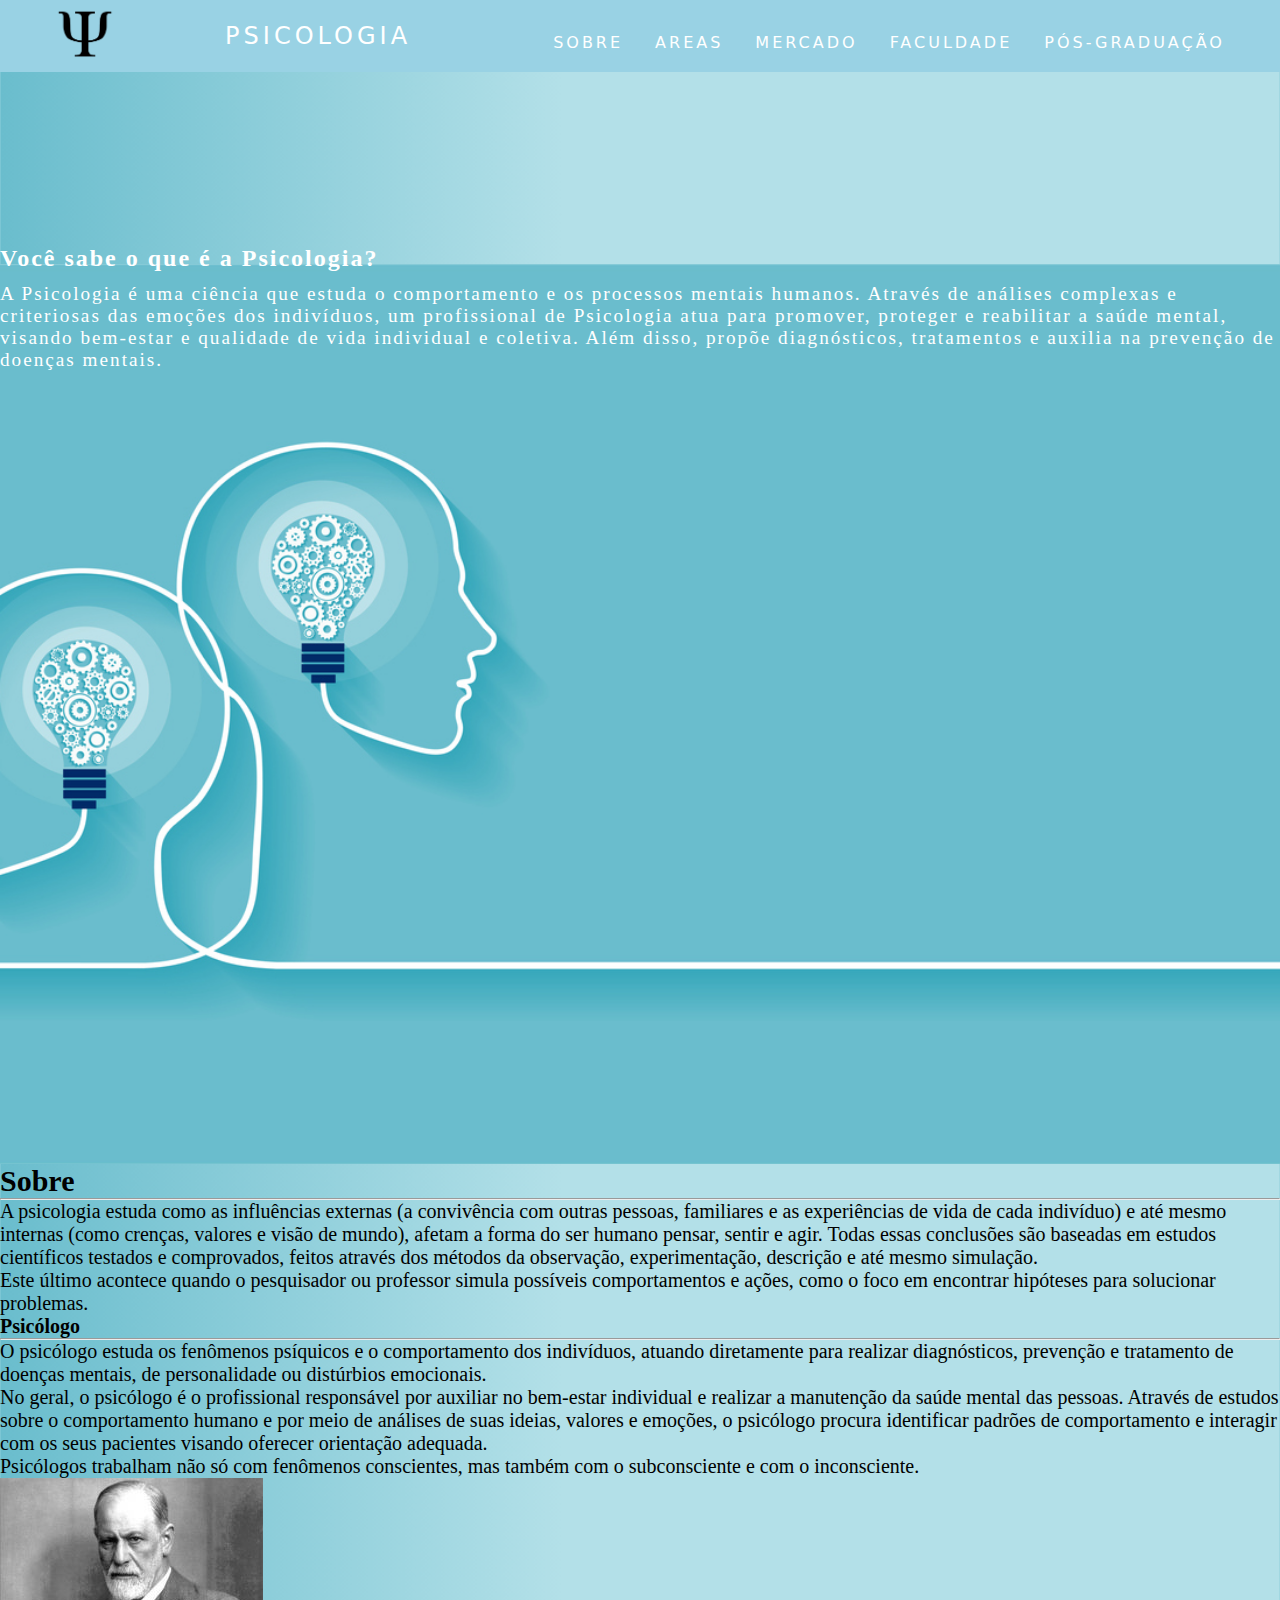
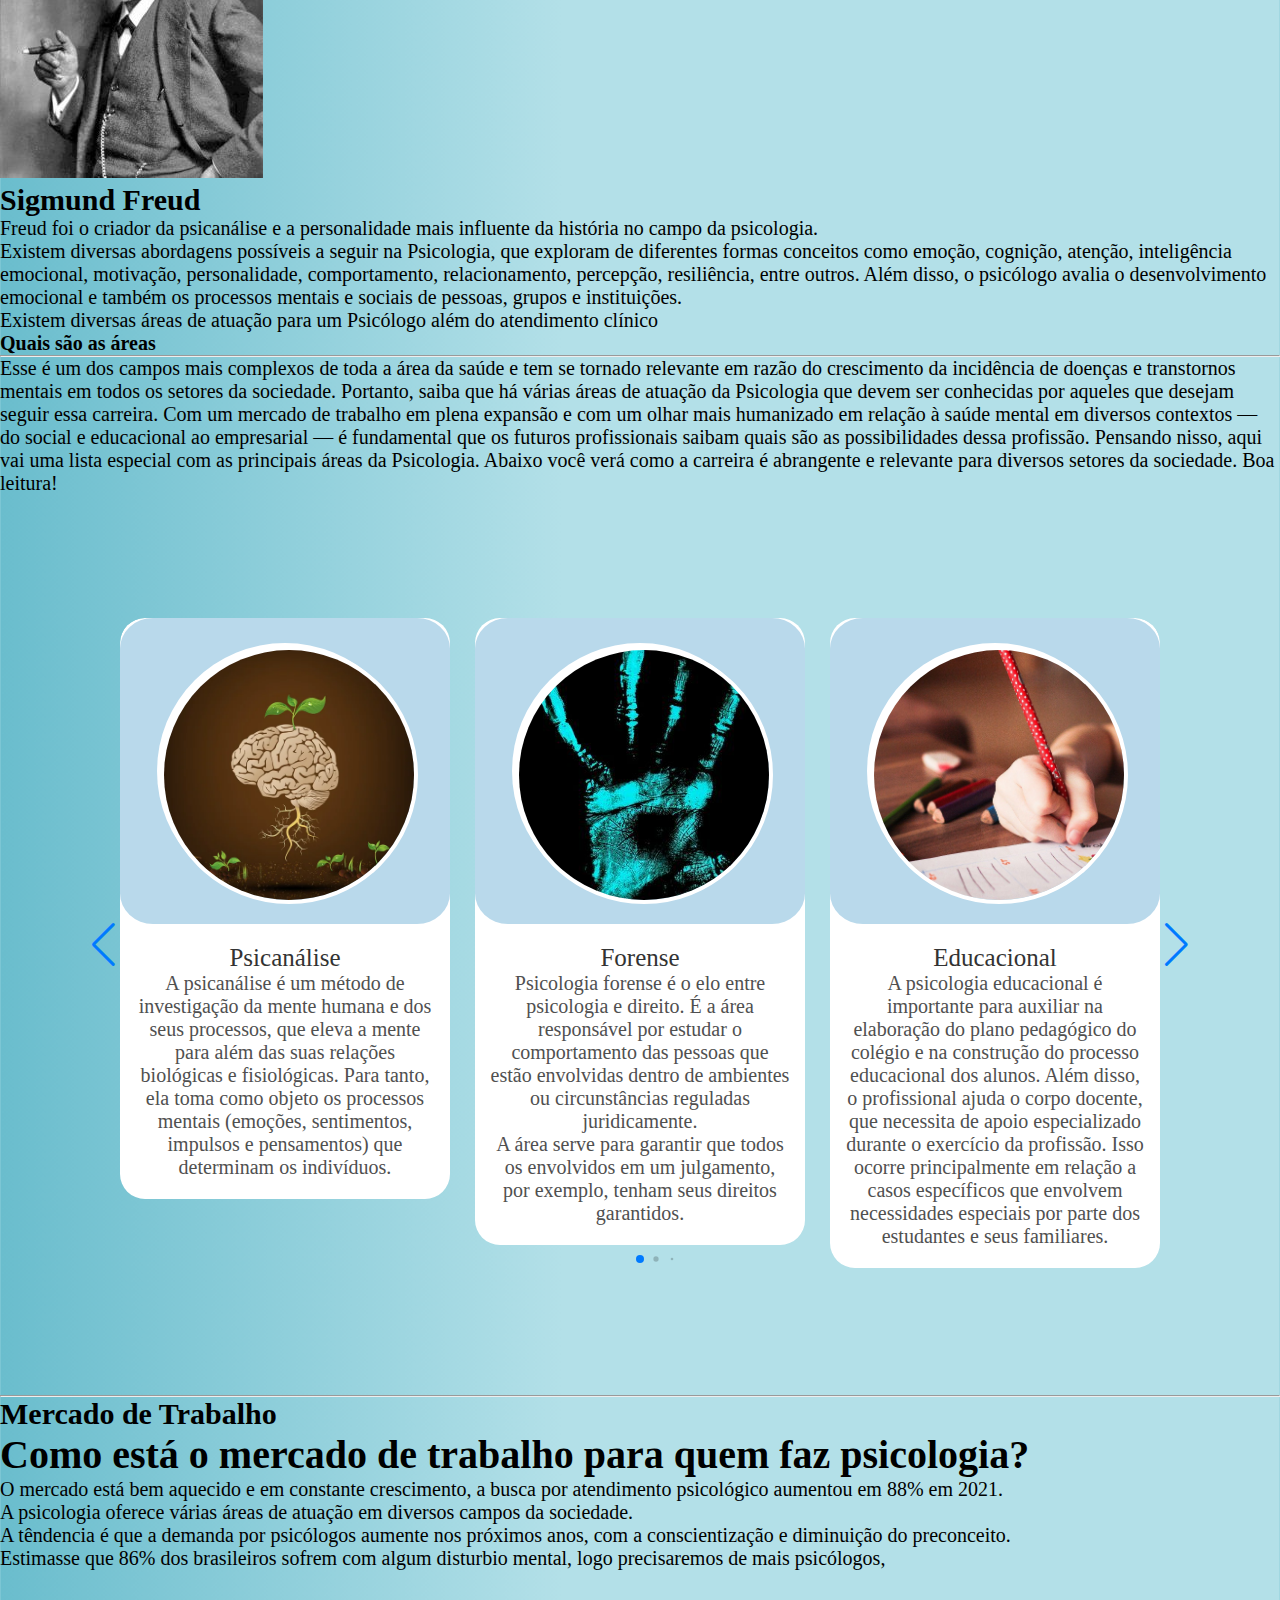
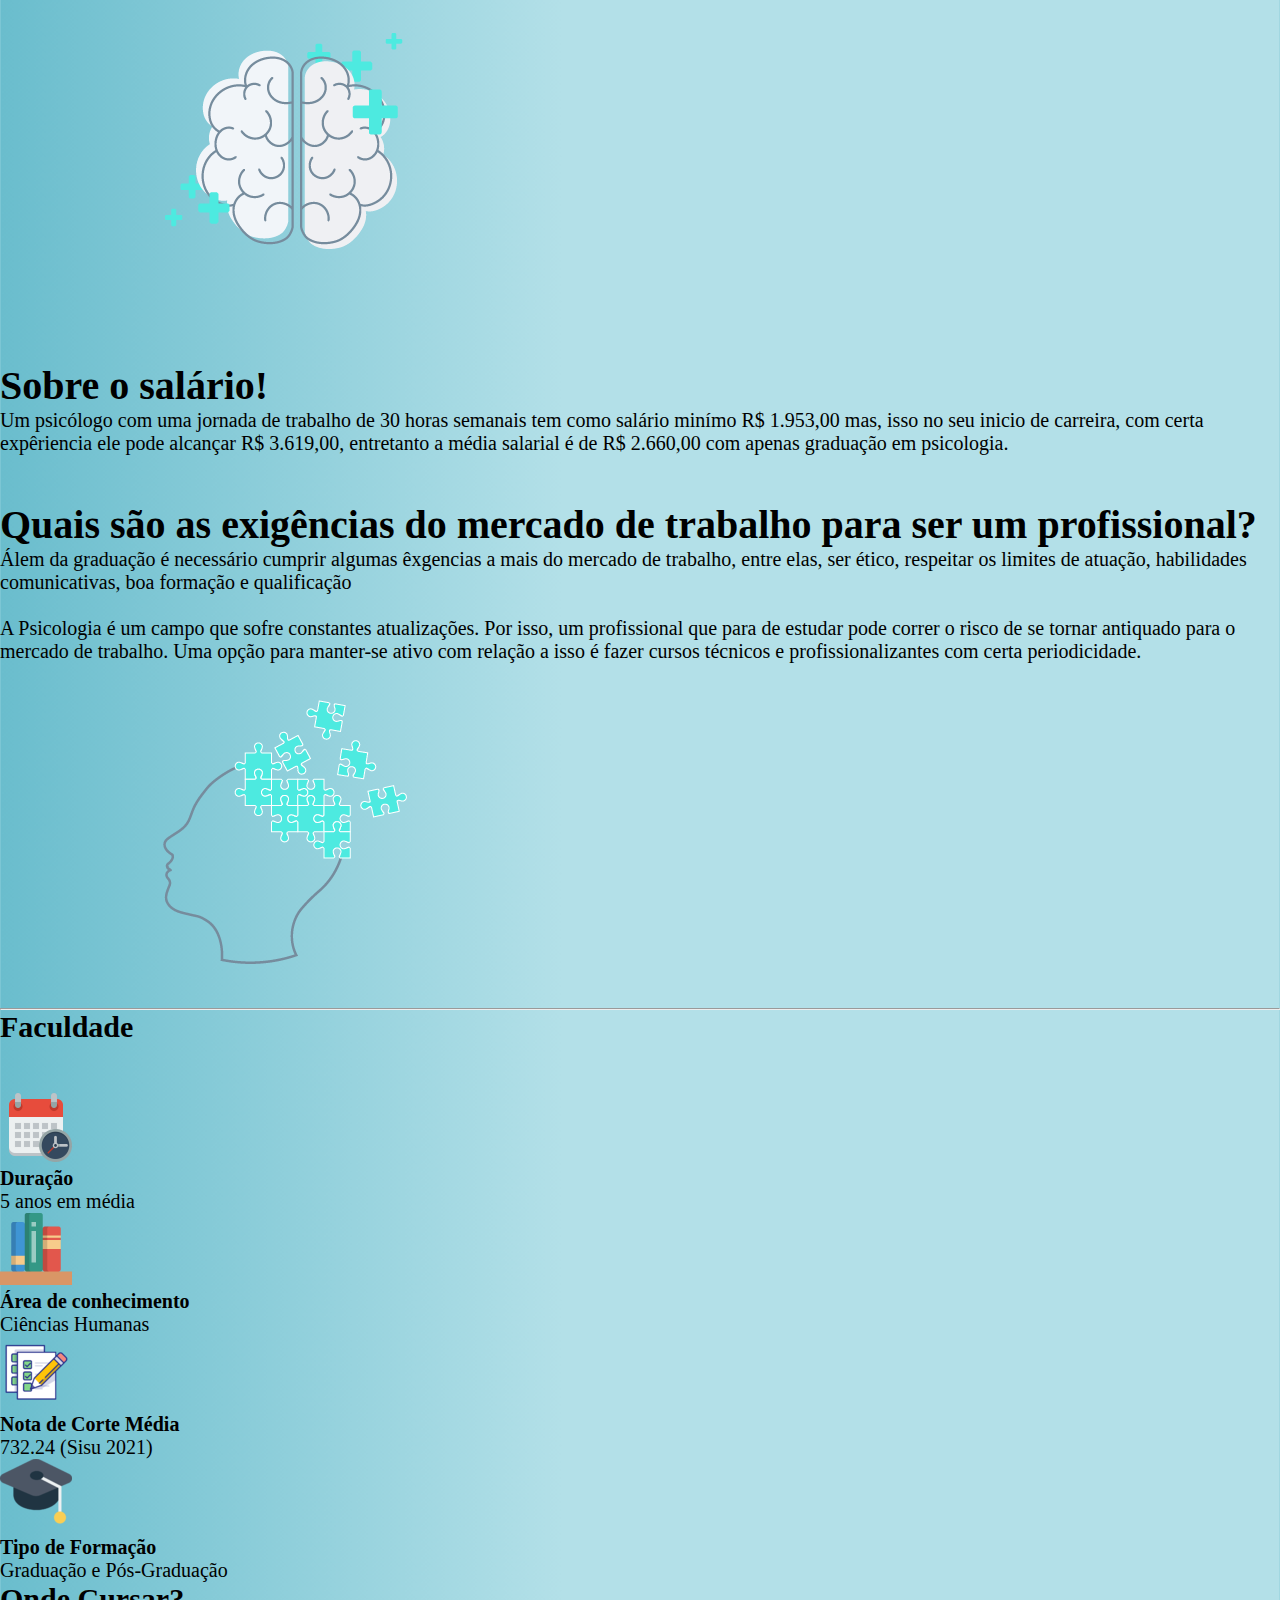
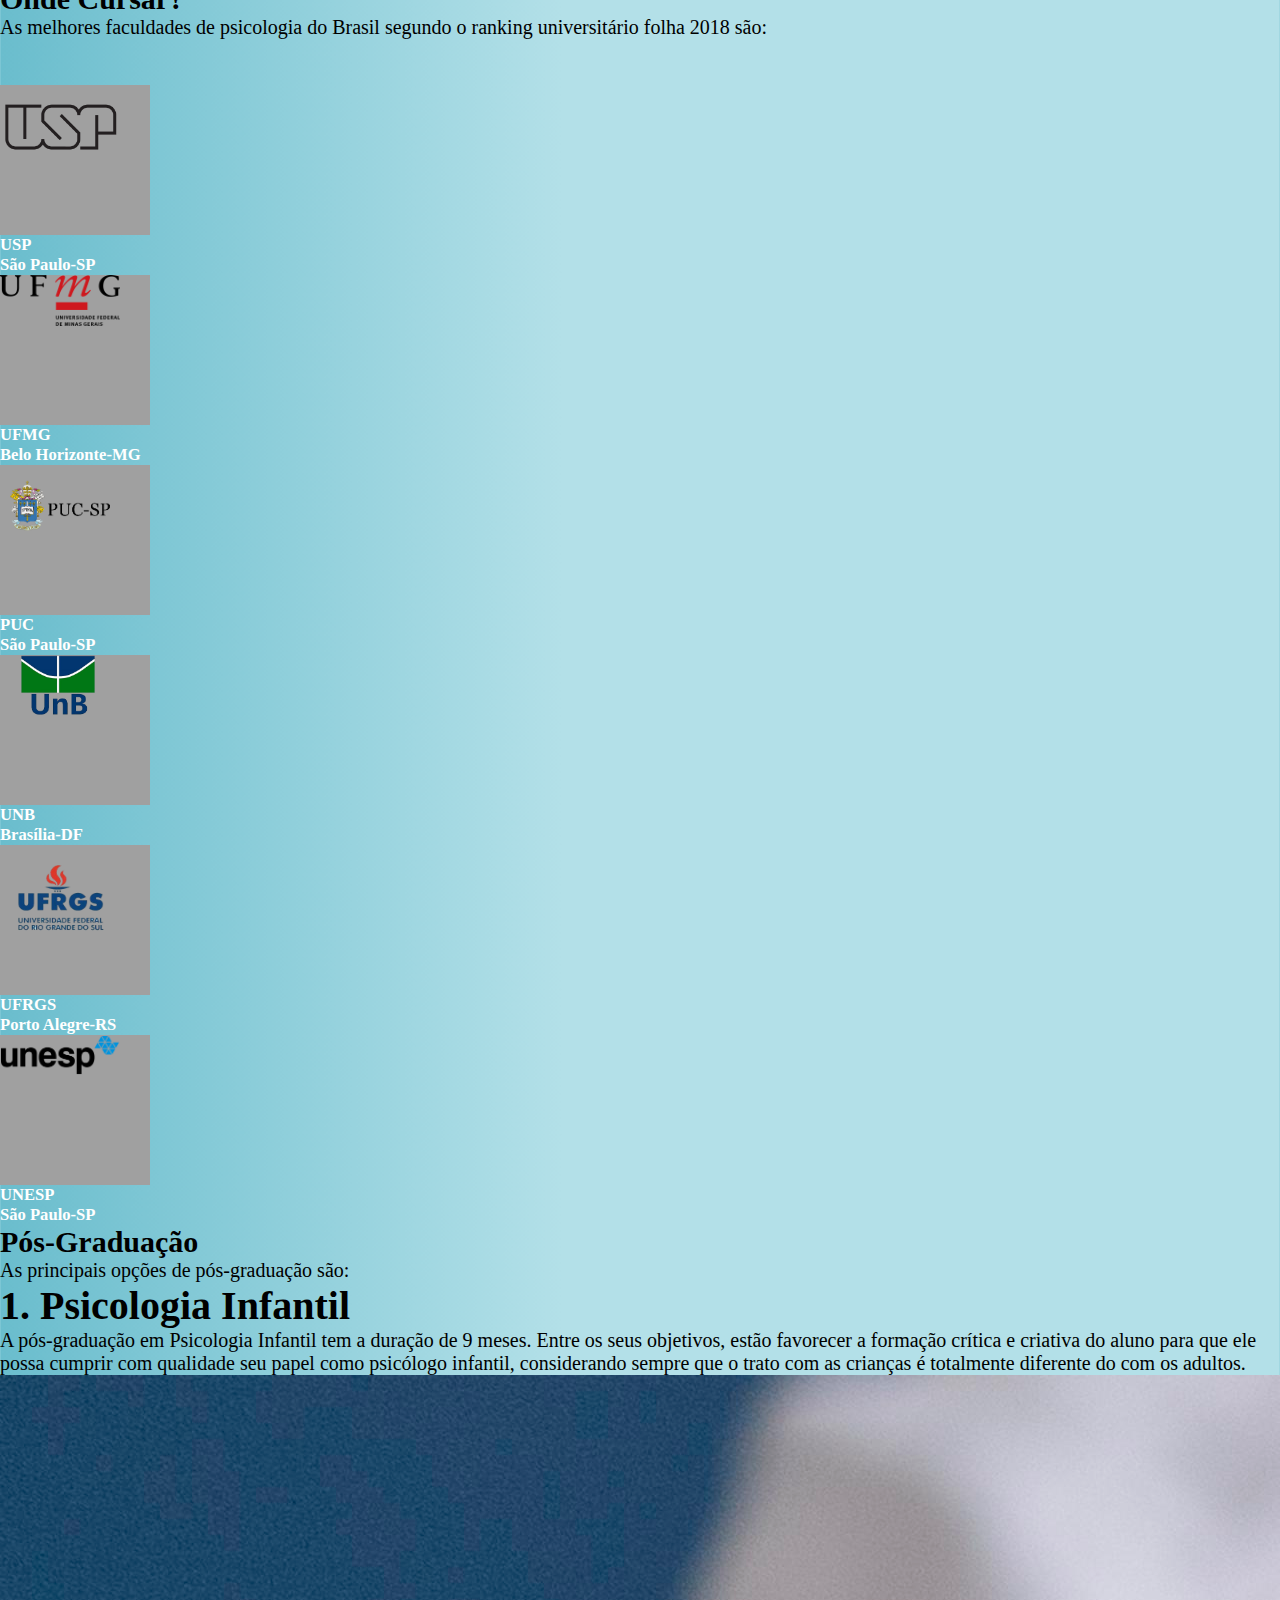
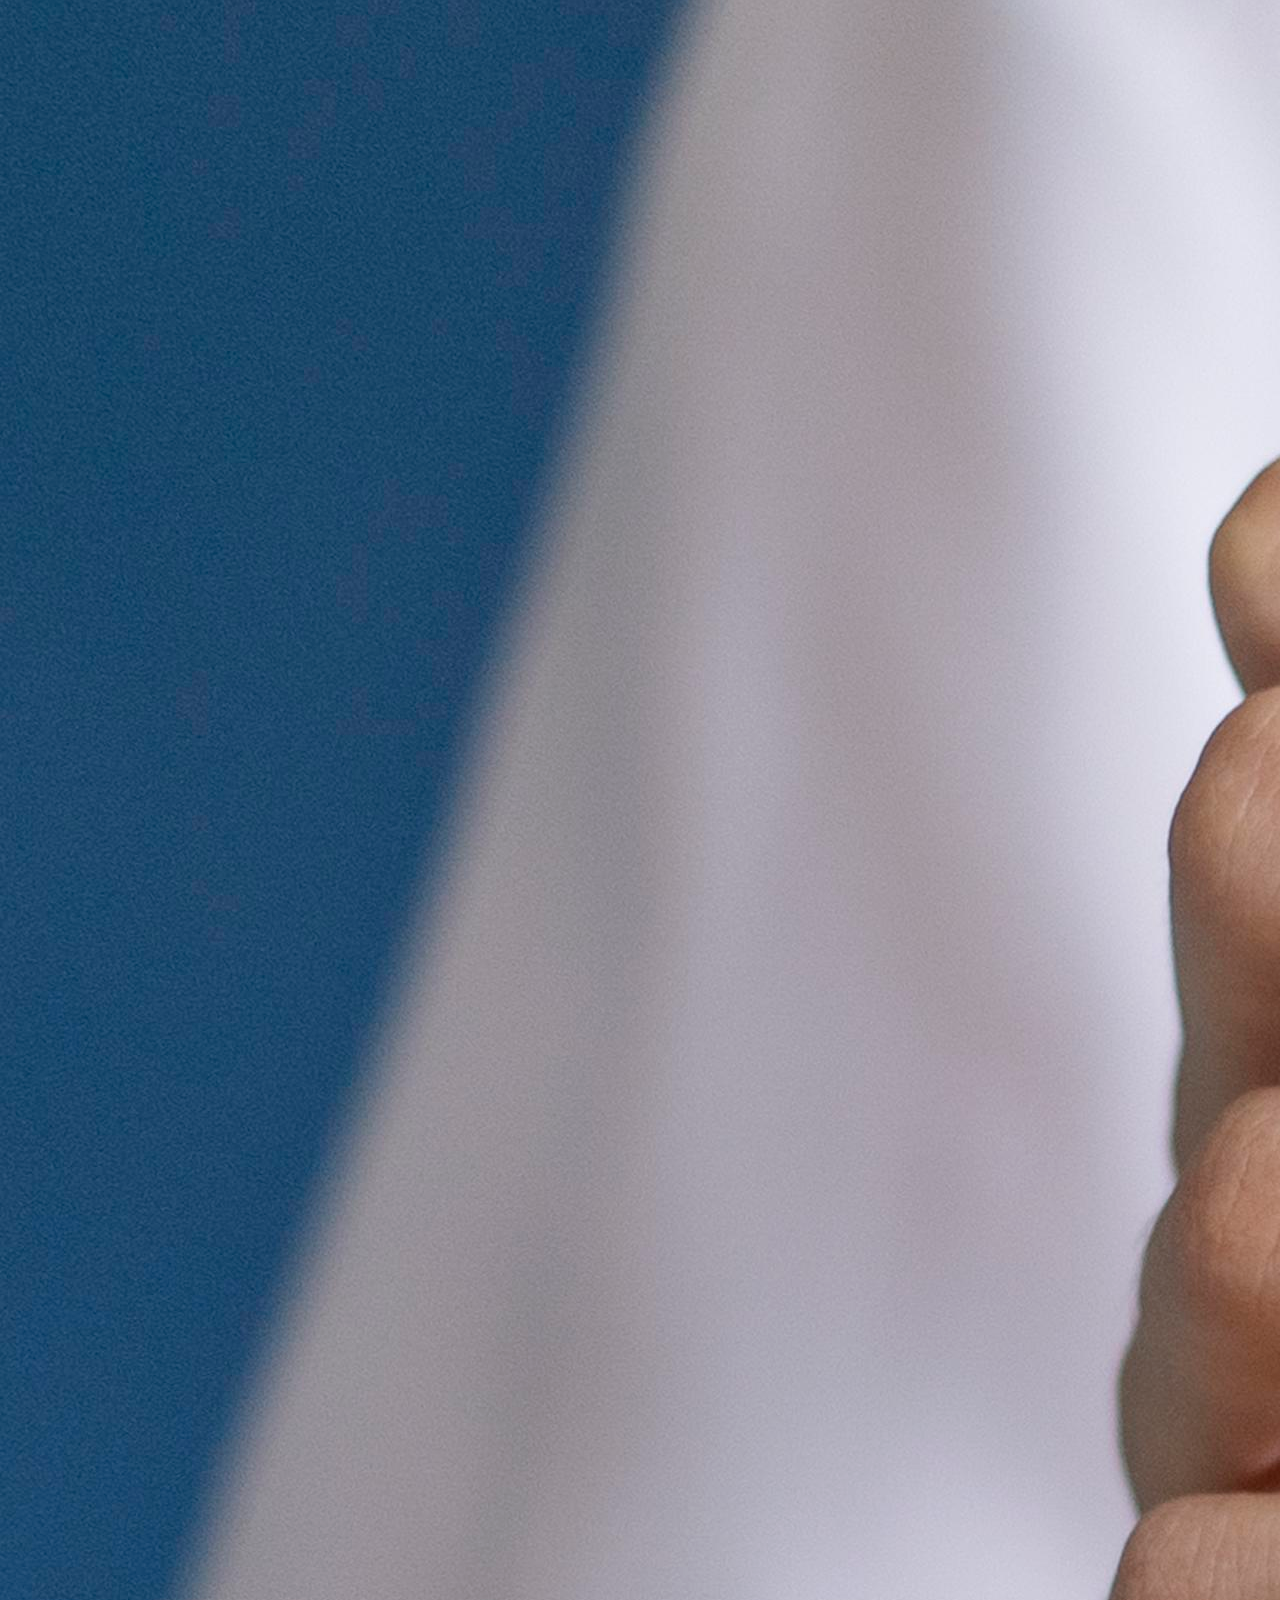
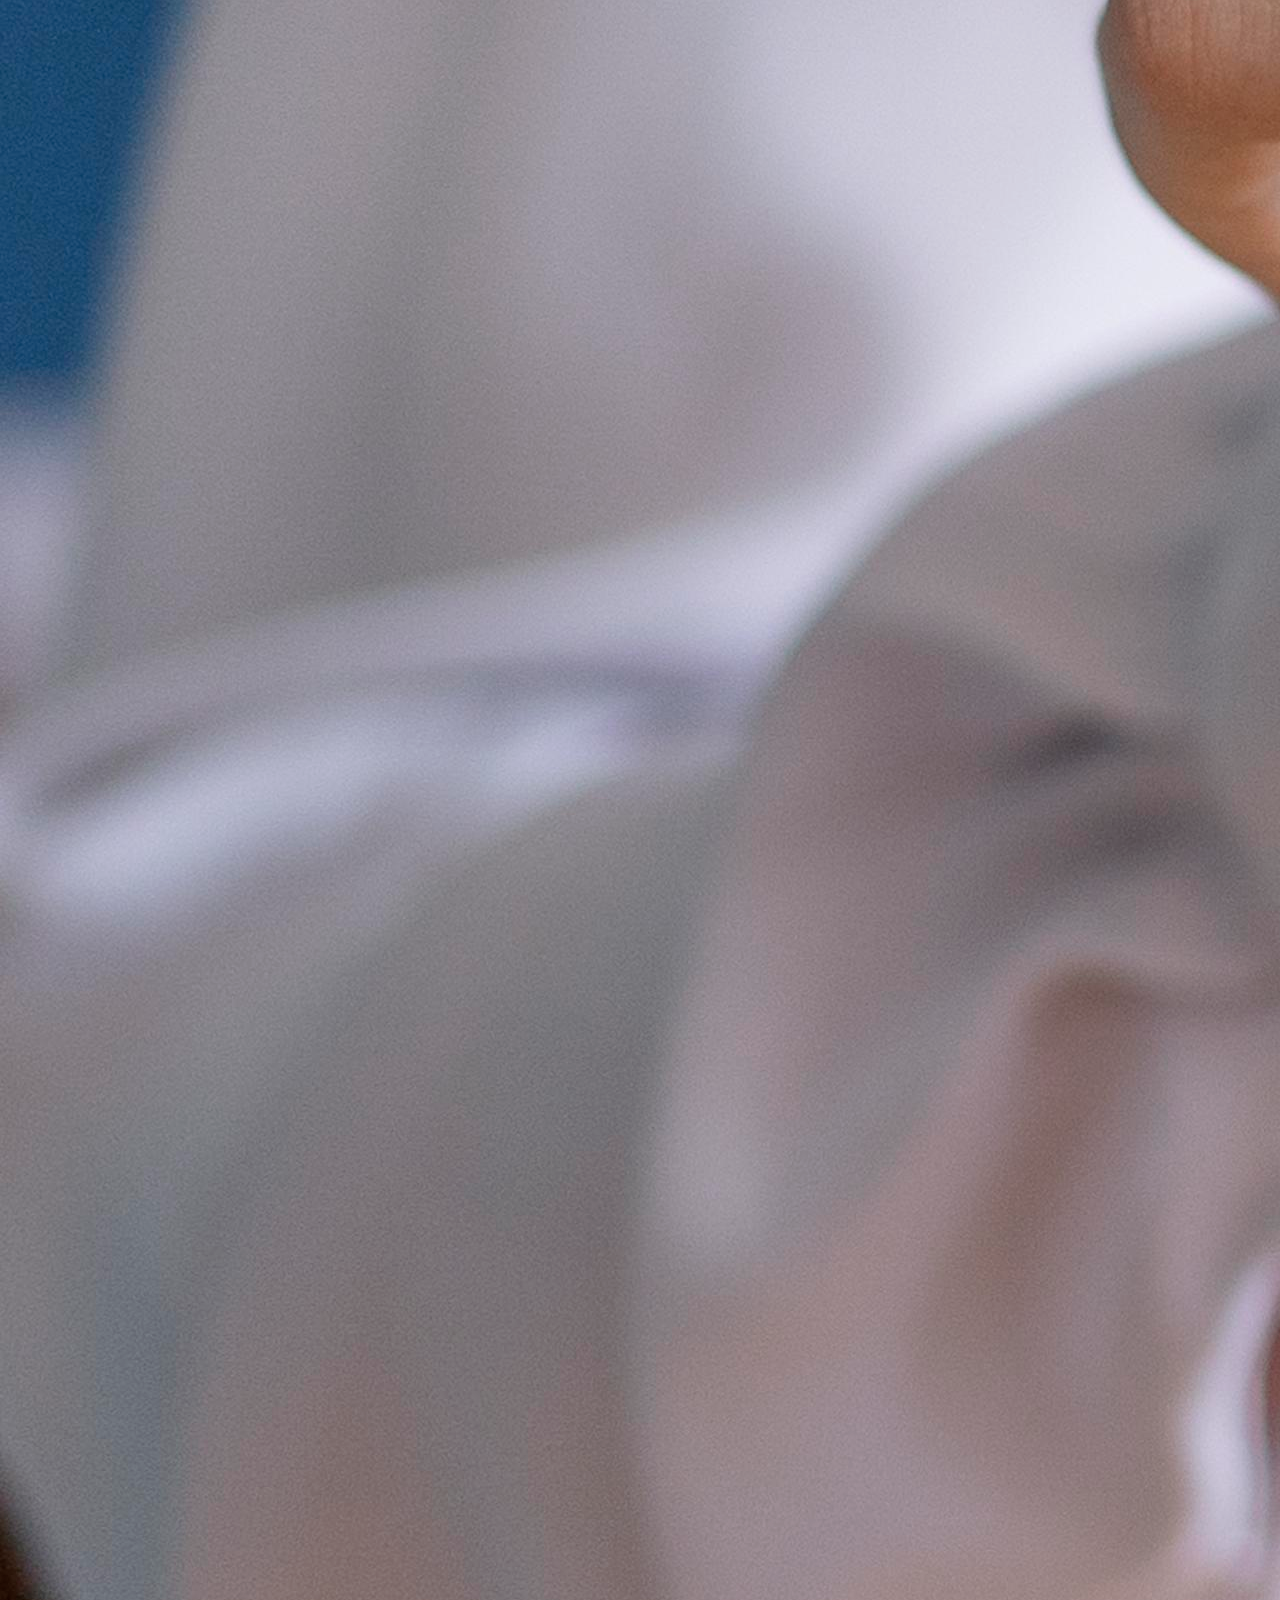
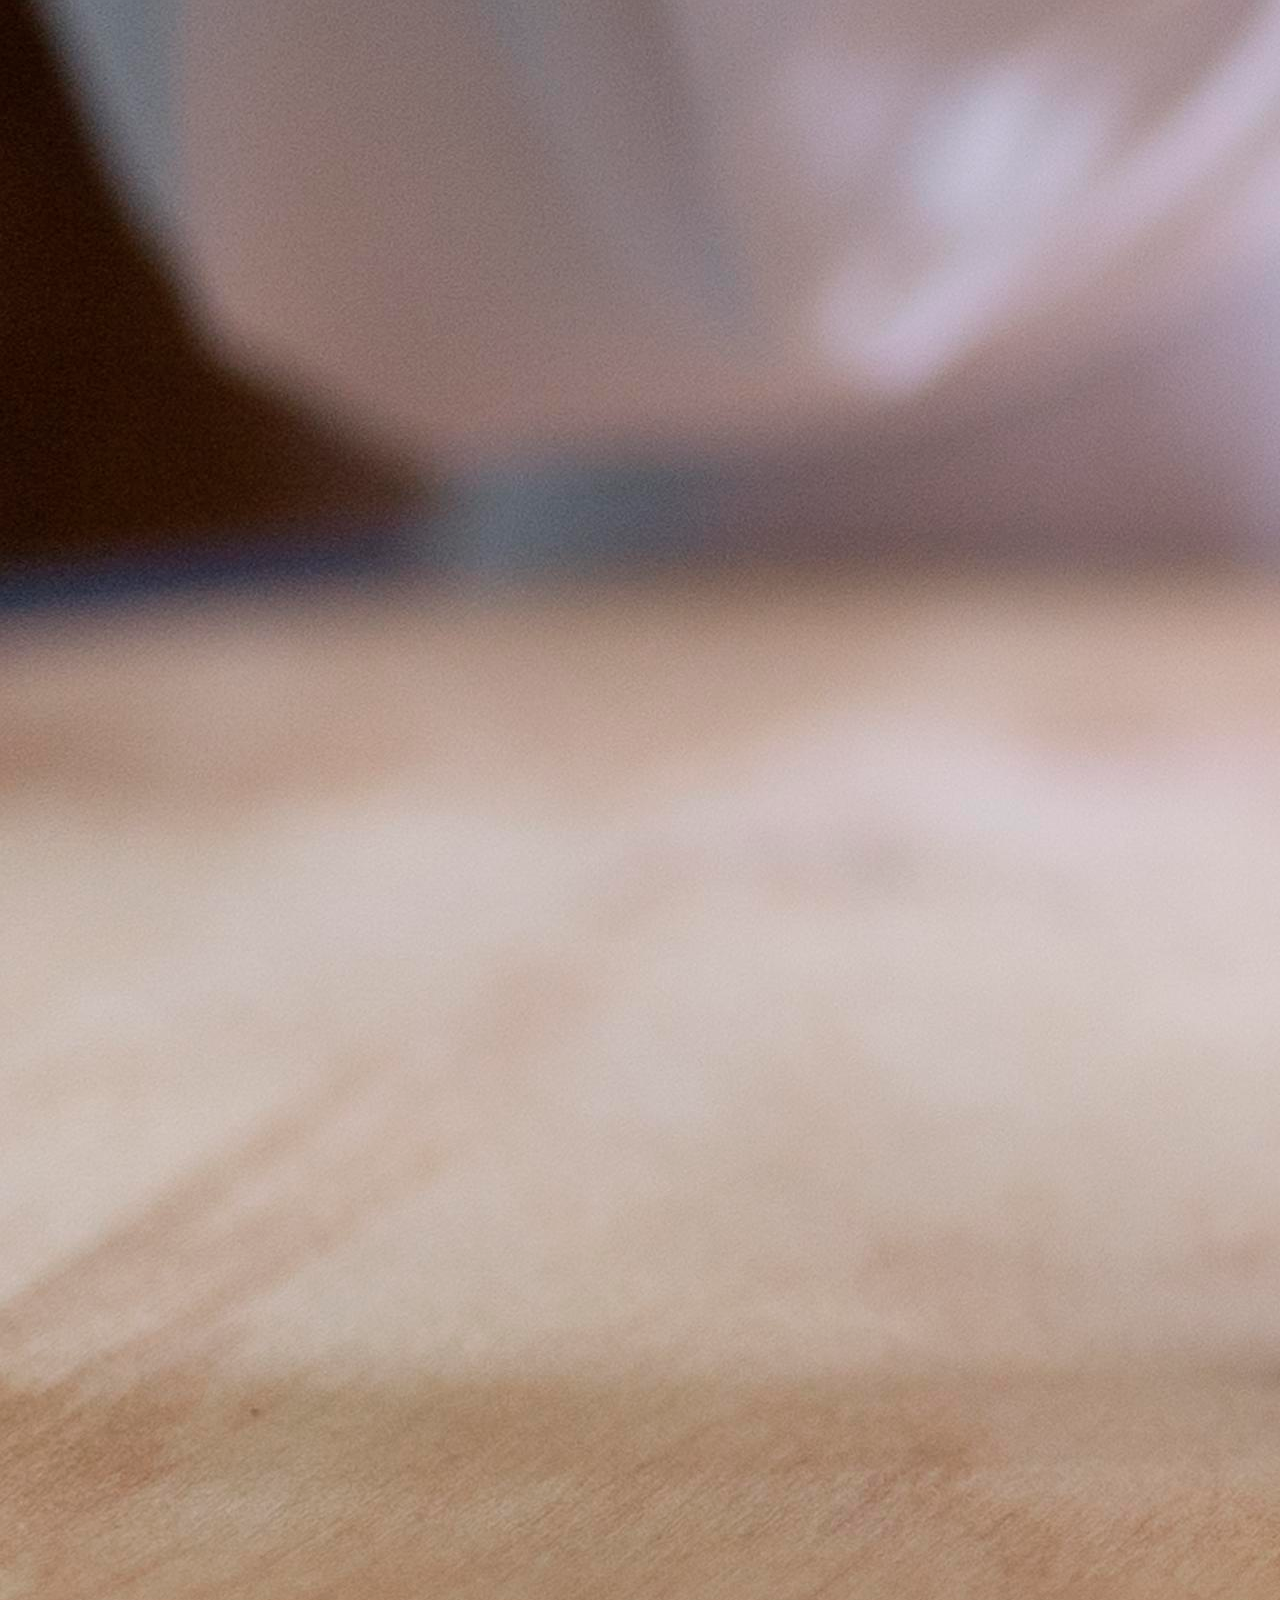
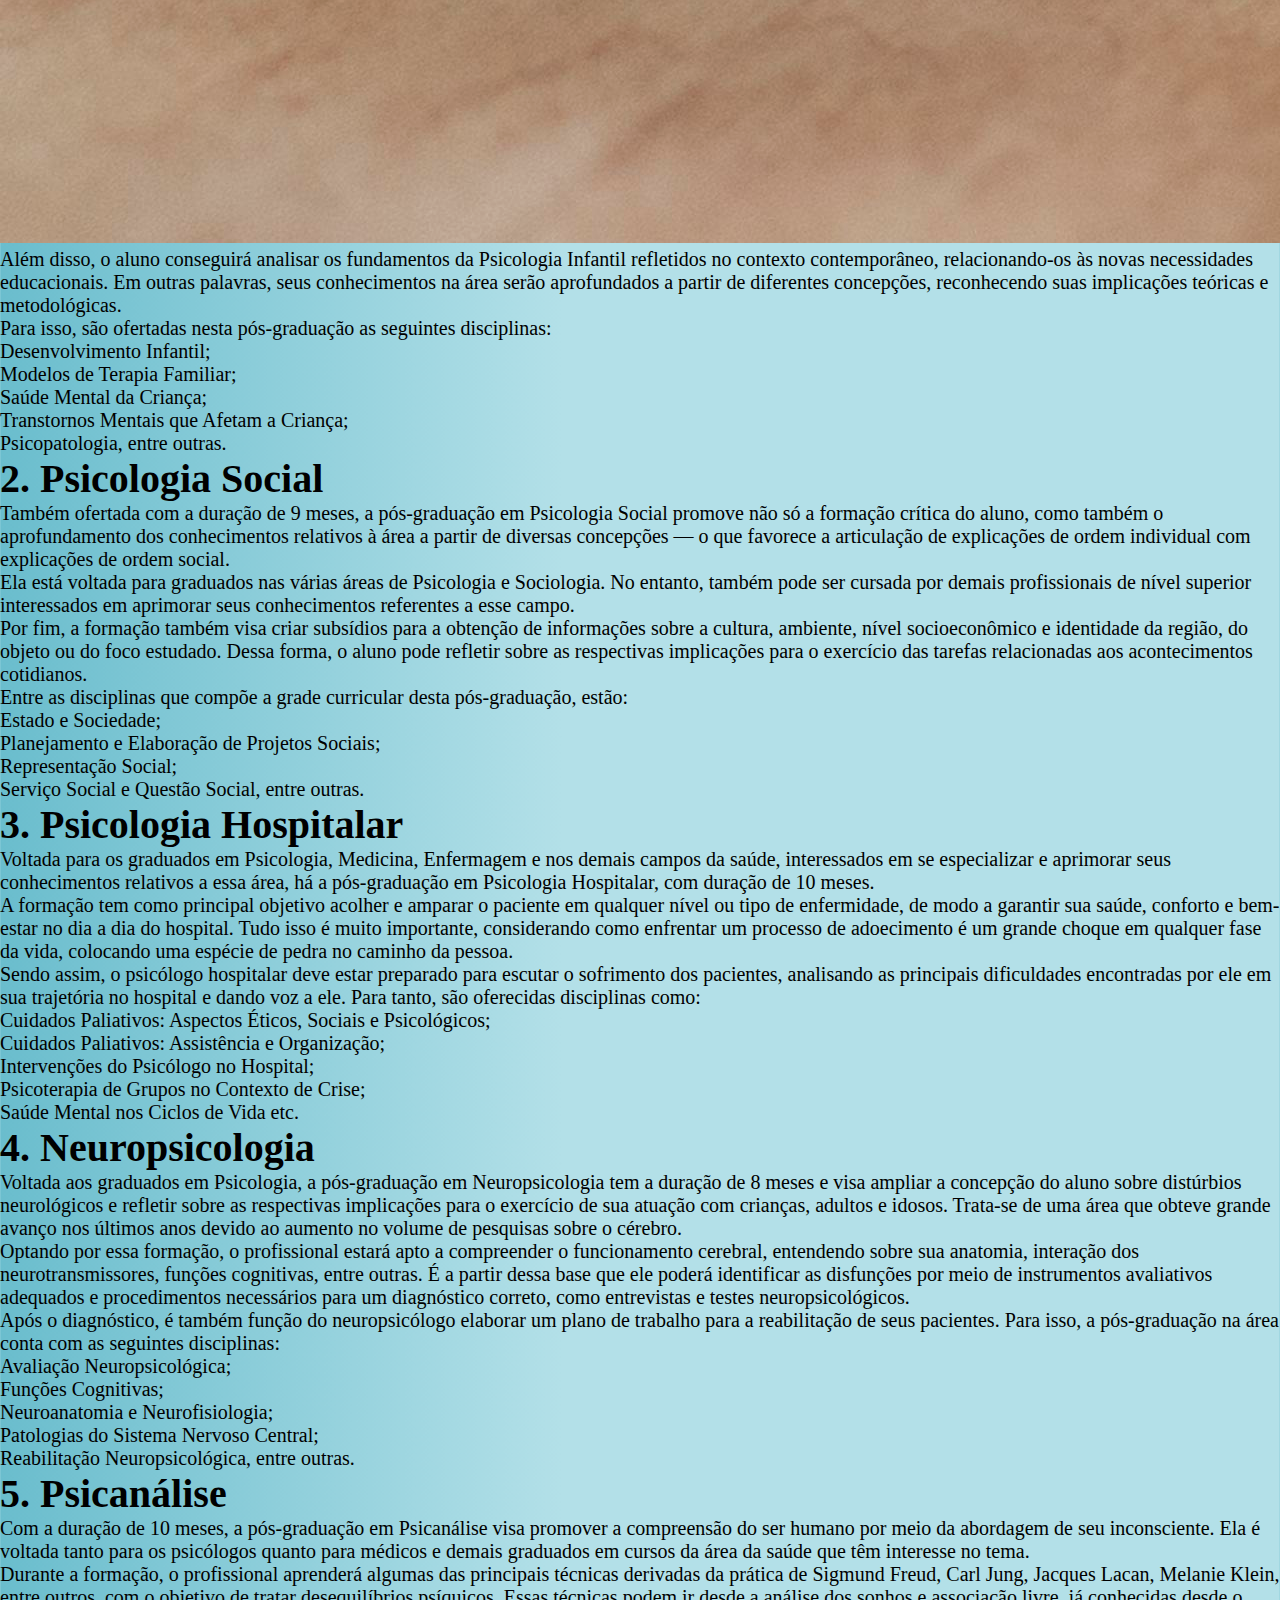
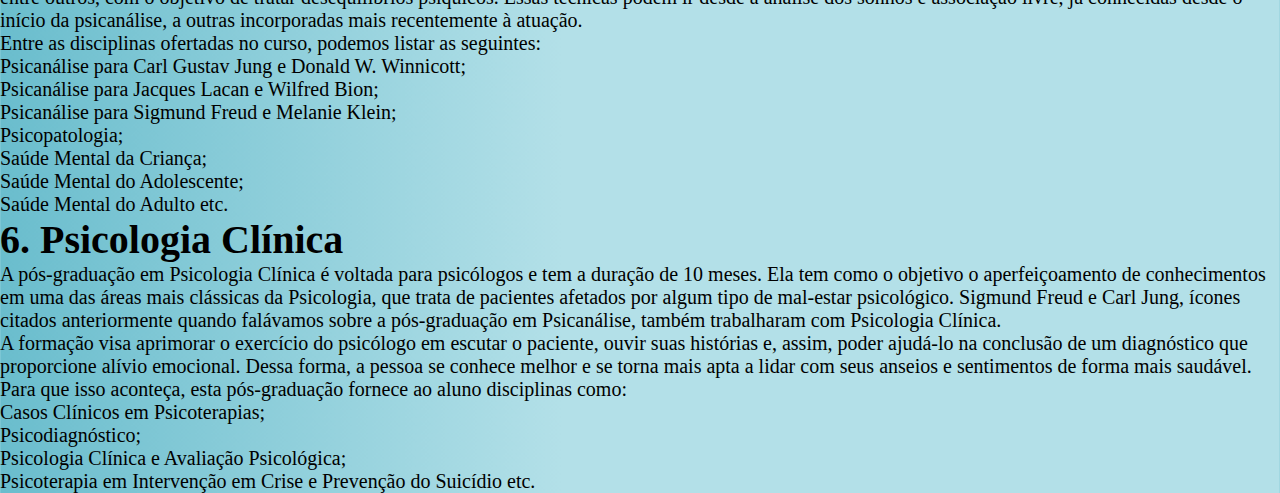
==== commit 5b0ec763: "versão3" ====
--- a/index.html
+++ b/index.html
@@ -507,7 +507,7 @@
         </div>
     </div>
     <hr>
-    <div class="container p-5">
+    <div class="container p-5 bg-white" id="conteudo">
         <h2 class="text-black display-4 mt-5 text-center .
         ">Faculdade</h2><br><br>
         <div id="header_text">
@@ -552,7 +552,349 @@
 
         </div>
 
-        <h2 class="text-black display-6 mt-5 ">Onde Cursar?</h2><br><br>
+        <h2 class="text-black display-5 mt-5 ">Onde Cursar?</h2>
+
+        <p class="text-black mt-5">As melhores faculdades de psicologia do Brasil segundo o ranking universitário folha 2018 são:</p>
+
+        <br><br>
+        <div class="row">
+            <div class="col-lg-4">
+                <a href="http://www.fateclins.edu.br/web/" class="text-decoration-none text-black">
+
+                    <div
+                      class="container d-flex justify-content-center align-items-center border border-4 border-secondary rounded-circle"
+                      id="logopos">
+                      <img src="imgs/usp.png" alt="" class="" style="width: 80%;">
+                    </div>
+          
+                    <div class="text-center mt-3">
+                      <h5>USP</h5>
+                    </div>
+                    <div class="text-center opacity-75">
+                      <h5>São Paulo-SP</h5>
+                    </div>
+                  </a>
+            </div>
+
+            <div class="col-lg-4">
+                <a href="http://www.fateclins.edu.br/web/" class="text-decoration-none text-black">
+
+                    <div
+                      class="container d-flex justify-content-center align-items-center border border-4 border-secondary rounded-circle"
+                      id="logopos">
+                      <img src="imgs/UFMG.png" alt="" class="" style="width: 80%;">
+                    </div>
+          
+                    <div class="text-center mt-3">
+                      <h5>UFMG</h5>
+                    </div>
+                    <div class="text-center opacity-75">
+                      <h5>Belo Horizonte-MG
+                      </h5>
+                    </div>
+                  </a>
+            </div>
+
+            <div class="col-lg-4">
+                <a href="http://www.fateclins.edu.br/web/" class="text-decoration-none text-black">
+
+                    <div
+                      class="container d-flex justify-content-center align-items-center border border-4 border-secondary rounded-circle"
+                      id="logopos">
+                      <img src="imgs/pucsp.png" alt="" class="" style="width: 80%;">
+                    </div>
+          
+                    <div class="text-center mt-3">
+                      <h5>PUC</h5>
+                    </div>
+                    <div class="text-center opacity-75">
+                      <h5>São Paulo-SP</h5>
+                    </div>
+                  </a>
+            </div>
+        </div>
+
+        <div class="row mt-5">
+            <div class="col-lg-4">
+                <a href="http://www.fateclins.edu.br/web/" class="text-decoration-none text-black">
+
+                    <div
+                      class="container d-flex justify-content-center align-items-center border border-4 border-secondary rounded-circle"
+                      id="logopos">
+                      <img src="imgs/unb2.png" alt="" class="" style="width: 80%;">
+                    </div>
+          
+                    <div class="text-center mt-3">
+                      <h5>UNB</h5>
+                    </div>
+                    <div class="text-center opacity-75">
+                      <h5>Brasília-DF</h5>
+                    </div>
+                  </a>
+            </div>
+
+            <div class="col-lg-4">
+                <a href="http://www.fateclins.edu.br/web/" class="text-decoration-none text-black">
+
+                    <div
+                      class="container d-flex justify-content-center align-items-center border border-4 border-secondary rounded-circle"
+                      id="logopos">
+                      <img src="imgs/ufrgs.png" alt="" class="" style="width: 80%;">
+                    </div>
+          
+                    <div class="text-center mt-3">
+                      <h5>UFRGS</h5>
+                    </div>
+                    <div class="text-center opacity-75">
+                      <h5>Porto Alegre-RS</h5>
+                    </div>
+                  </a>
+            </div>
+
+            <div class="col-lg-4">
+                <a href="http://www.fateclins.edu.br/web/" class="text-decoration-none text-black">
+
+                    <div
+                      class="container d-flex justify-content-center align-items-center border border-4 border-secondary rounded-circle"
+                      id="logopos">
+                      <img src="imgs/UNESP.png" alt="" class="" style="width: 80%;">
+                    </div>
+          
+                    <div class="text-center mt-3">
+                      <h5>UNESP</h5>
+                    </div>
+                    <div class="text-center opacity-75">
+                      <h5>São Paulo-SP</h5>
+                    </div>
+                  </a>
+            </div>
+        </div>
+        
+        <h2 class="text-black display-5 mt-5 ">Pós-Graduação</h2>
+
+        <p class="text-black mt-5">As principais opções de pós-graduação são:</p>
+
+        <h1 class="display-6 mt-5">1. Psicologia Infantil</h1>
+
+        <div class="row mt-5">
+            <div class="col-lg-12">
+                <p>
+                    A pós-graduação em Psicologia Infantil tem a duração de 9 meses. Entre os seus objetivos, estão favorecer a formação crítica e criativa do aluno para que ele possa cumprir com qualidade seu papel como psicólogo infantil, considerando sempre que o trato com as crianças é totalmente diferente do com os adultos.
+                </p>
+            </div>
+        </div>
+        <div class="row mt-3">
+            <div class="col-lg-3"></div>
+            <div class="col-lg-6">
+                <img src="imgs/little-boy-having-an-occupational-therapy-session-with-a-psychologist.jpg" alt="" class="w-100">
+            </div>
+        </div>
+        <div class="row">
+            <div class="col-lg-12 mt-3">
+                <p>
+                    Além disso, o aluno conseguirá analisar os fundamentos da Psicologia Infantil refletidos no contexto contemporâneo, relacionando-os às novas necessidades educacionais. Em outras palavras, seus conhecimentos na área serão aprofundados a partir de diferentes concepções, reconhecendo suas implicações teóricas e metodológicas.
+                </p>
+            </div>
+        </div>
+
+        <p>Para isso, são ofertadas nesta pós-graduação as seguintes disciplinas:</p>
+
+        <div class="row mt-5">
+            <div class="col-lg-6">
+                <ul>
+                    <li>Desenvolvimento Infantil;</li>
+                    <li>Modelos de Terapia Familiar;</li>
+                    <li>Saúde Mental da Criança;</li>
+                    <li>Transtornos Mentais que Afetam a Criança;</li>
+                    <li>Psicopatologia, entre outras.</li>
+                </ul>
+            </div>
+            <div class="col-lg-6">
+                
+            </div>
+        </div>
+
+        <h1 class="display-6 mt-5">2. Psicologia Social</h1>
+
+        <div class="row mt-5">
+            <div class="col-lg-12">
+                <p>
+                    Também ofertada com a duração de 9 meses, a  pós-graduação em Psicologia Social promove não só a formação crítica do aluno, como também o aprofundamento dos conhecimentos relativos à área a partir de diversas concepções — o que favorece a articulação de explicações de ordem individual com explicações de ordem social.
+
+                </p>
+            </div>
+        </div>
+        <div class="row">
+            <div class="col-lg-12 mt-3">
+                <p>
+                    Ela está voltada para graduados nas várias áreas de Psicologia e Sociologia. No entanto, também pode ser cursada por demais profissionais de nível superior interessados em aprimorar seus conhecimentos referentes a esse campo.
+                </p>
+                <p>
+                    Por fim, a formação também visa criar subsídios para a obtenção de informações sobre a cultura, ambiente, nível socioeconômico e identidade da região, do objeto ou do foco estudado. Dessa forma, o aluno pode refletir sobre as respectivas implicações para o exercício das tarefas relacionadas aos acontecimentos cotidianos.
+                </p>
+            </div>
+        </div>
+
+        <p>Entre as disciplinas que compõe a grade curricular desta pós-graduação, estão:
+        </p>
+
+        <div class="row mt-5">
+            <div class="col-lg-6">
+                <ul>
+                    <li>Estado e Sociedade;</li>
+                    <li>Planejamento e Elaboração de Projetos Sociais;</li>
+                    <li>Representação Social;</li>
+                    <li>Serviço Social e Questão Social, entre outras.</li>
+                </ul>
+            </div>
+            <div class="col-lg-6">
+                
+            </div>
+        </div>
+
+        <h1 class="display-6 mt-5">3. Psicologia Hospitalar</h1>
+
+        <div class="row mt-5">
+            <div class="col-lg-12">
+                <p>
+                    Voltada para os graduados em Psicologia, Medicina, Enfermagem e nos demais campos da saúde, interessados em se especializar e aprimorar seus conhecimentos relativos a essa área, há a pós-graduação em Psicologia Hospitalar, com duração de 10 meses.
+                </p>
+            </div>
+        </div>
+        <div class="row">
+            <div class="col-lg-12 mt-3">
+                <p>
+                    A formação tem como principal objetivo acolher e amparar o paciente em qualquer nível ou tipo de enfermidade, de modo a garantir sua saúde, conforto e bem-estar no dia a dia do hospital. Tudo isso é muito importante, considerando como enfrentar um processo de adoecimento é um grande choque em qualquer fase da vida, colocando uma espécie de pedra no caminho da pessoa.
+                </p>
+                <p>
+                    Sendo assim, o psicólogo hospitalar deve estar preparado para escutar o sofrimento dos pacientes, analisando as principais dificuldades encontradas por ele em sua trajetória no hospital e dando voz a ele. Para tanto, são oferecidas disciplinas como:
+                </p>
+            </div>
+        </div>
+
+        <div class="row mt-5">
+            <div class="col-lg-6">
+                <ul>
+                    <li>Cuidados Paliativos: Aspectos Éticos, Sociais e Psicológicos;</li>
+                    <li>Cuidados Paliativos: Assistência e Organização;</li>
+                    <li>Intervenções do Psicólogo no Hospital;</li>
+                    <li>Psicoterapia de Grupos no Contexto de Crise;</li>
+                    <li>Saúde Mental nos Ciclos de Vida etc.</li>
+                </ul>
+            </div>
+            <div class="col-lg-6">
+                
+            </div>
+        </div>
+
+        <h1 class="display-6 mt-5">4. Neuropsicologia</h1>
+
+        <div class="row mt-5">
+            <div class="col-lg-12">
+                <p>
+                    Voltada aos graduados em Psicologia, a pós-graduação em Neuropsicologia tem a duração de 8 meses e visa ampliar a concepção do aluno sobre distúrbios neurológicos e refletir sobre as respectivas implicações para o exercício de sua atuação com crianças, adultos e idosos. Trata-se de uma área que obteve grande avanço nos últimos anos devido ao aumento no volume de pesquisas sobre o cérebro.
+                </p>
+            </div>
+        </div>
+        <div class="row">
+            <div class="col-lg-12 mt-3">
+                <p>
+                    Optando por essa formação, o profissional estará apto a compreender o funcionamento cerebral, entendendo sobre sua anatomia, interação dos neurotransmissores, funções cognitivas, entre outras. É a partir dessa base que ele poderá identificar as disfunções por meio de instrumentos avaliativos adequados e procedimentos necessários para um diagnóstico correto, como entrevistas e testes neuropsicológicos.
+                </p>
+                <p>
+                    Após o diagnóstico, é também função do neuropsicólogo elaborar um plano de trabalho para a reabilitação de seus pacientes. Para isso, a pós-graduação na área conta com as seguintes disciplinas:
+                </p>
+            </div>
+        </div>
+
+        <div class="row mt-5">
+            <div class="col-lg-6">
+                <ul>
+                    <li>Avaliação Neuropsicológica;</li>
+                    <li>Funções Cognitivas;</li>
+                    <li>Neuroanatomia e Neurofisiologia;</li>
+                    <li>Patologias do Sistema Nervoso Central;</li>
+                    <li>Reabilitação Neuropsicológica, entre outras.</li>
+                </ul>
+            </div>
+            <div class="col-lg-6">
+                
+            </div>
+        </div>
+
+        <h1 class="display-6 mt-5">5. Psicanálise</h1>
+
+        <div class="row mt-5">
+            <div class="col-lg-12">
+                <p>
+                    Com a duração de 10 meses, a pós-graduação em Psicanálise visa promover a compreensão do ser humano por meio da abordagem de seu inconsciente. Ela é voltada tanto para os psicólogos quanto para médicos e demais graduados em cursos da área da saúde que têm interesse no tema.
+                </p>
+            </div>
+        </div>
+        <div class="row">
+            <div class="col-lg-12 mt-3">
+                <p>
+                    Durante a formação, o profissional aprenderá algumas das principais técnicas derivadas da prática de Sigmund Freud, Carl Jung, Jacques Lacan, Melanie Klein, entre outros, com o objetivo de tratar desequilíbrios psíquicos. Essas técnicas podem ir desde a análise dos sonhos e associação livre, já conhecidas desde o início da psicanálise, a outras incorporadas mais recentemente à atuação.
+                </p>
+                <p>
+                    Entre as disciplinas ofertadas no curso, podemos listar as seguintes:
+                </p>
+            </div>
+        </div>
+
+        <div class="row mt-5">
+            <div class="col-lg-6">
+                <ul>
+                    <li>Psicanálise para Carl Gustav Jung e Donald W. Winnicott;</li>
+                    <li>Psicanálise para Jacques Lacan e Wilfred Bion;</li>
+                    <li>Psicanálise para Sigmund Freud e Melanie Klein;</li>
+                    <li>Psicopatologia;</li>
+                    <li>Saúde Mental da Criança;</li>
+                    <li>Saúde Mental do Adolescente;</li>
+                    <li>Saúde Mental do Adulto etc.</li>
+                </ul>
+            </div>
+            <div class="col-lg-6">
+                
+            </div>
+        </div>
+
+        <h1 class="display-6 mt-5">6. Psicologia Clínica</h1>
+
+        <div class="row mt-5">
+            <div class="col-lg-12">
+                <p>
+                    A pós-graduação em Psicologia Clínica é voltada para psicólogos e tem a duração de 10 meses. Ela tem como o objetivo o aperfeiçoamento de conhecimentos em uma das áreas mais clássicas da Psicologia, que trata de pacientes afetados por algum tipo de mal-estar psicológico. Sigmund Freud e Carl Jung, ícones citados anteriormente quando falávamos sobre a pós-graduação em Psicanálise, também trabalharam com Psicologia Clínica.
+                </p>
+            </div>
+        </div>
+        <div class="row">
+            <div class="col-lg-12 mt-3">
+                <p>
+                    A formação visa aprimorar o exercício do psicólogo em escutar o paciente, ouvir suas histórias e, assim, poder ajudá-lo na conclusão de um diagnóstico que proporcione alívio emocional. Dessa forma, a pessoa se conhece melhor e se torna mais apta a lidar com seus anseios e sentimentos de forma mais saudável. Para que isso aconteça, esta pós-graduação fornece ao aluno disciplinas como:
+
+                </p>
+            </div>
+        </div>
+
+        <div class="row mt-5">
+            <div class="col-lg-6">
+                <ul>
+                    <li>Casos Clínicos em Psicoterapias;</li>
+                    <li>Psicodiagnóstico;</li>
+                    <li>Psicologia Clínica e Avaliação Psicológica;</li>
+                    <li>Psicoterapia em Intervenção em Crise e Prevenção do Suicídio etc.</li>
+                </ul>
+            </div>
+            <div class="col-lg-6">
+                
+            </div>
+        </div>
+
+
+
+        
+
     </div>
    
    
--- a/css/style.css
+++ b/css/style.css
@@ -15,7 +15,13 @@
   font-size: 20px;
   font-style: bold;
 }
-
+#logopos{
+  background-color: #a0a0a0;
+  width: 150px;
+  height: 150px;
+  transition: transform 0.3s ease-out 100ms
+ 
+}
 a {
   color: #fff;
   text-decoration: none;
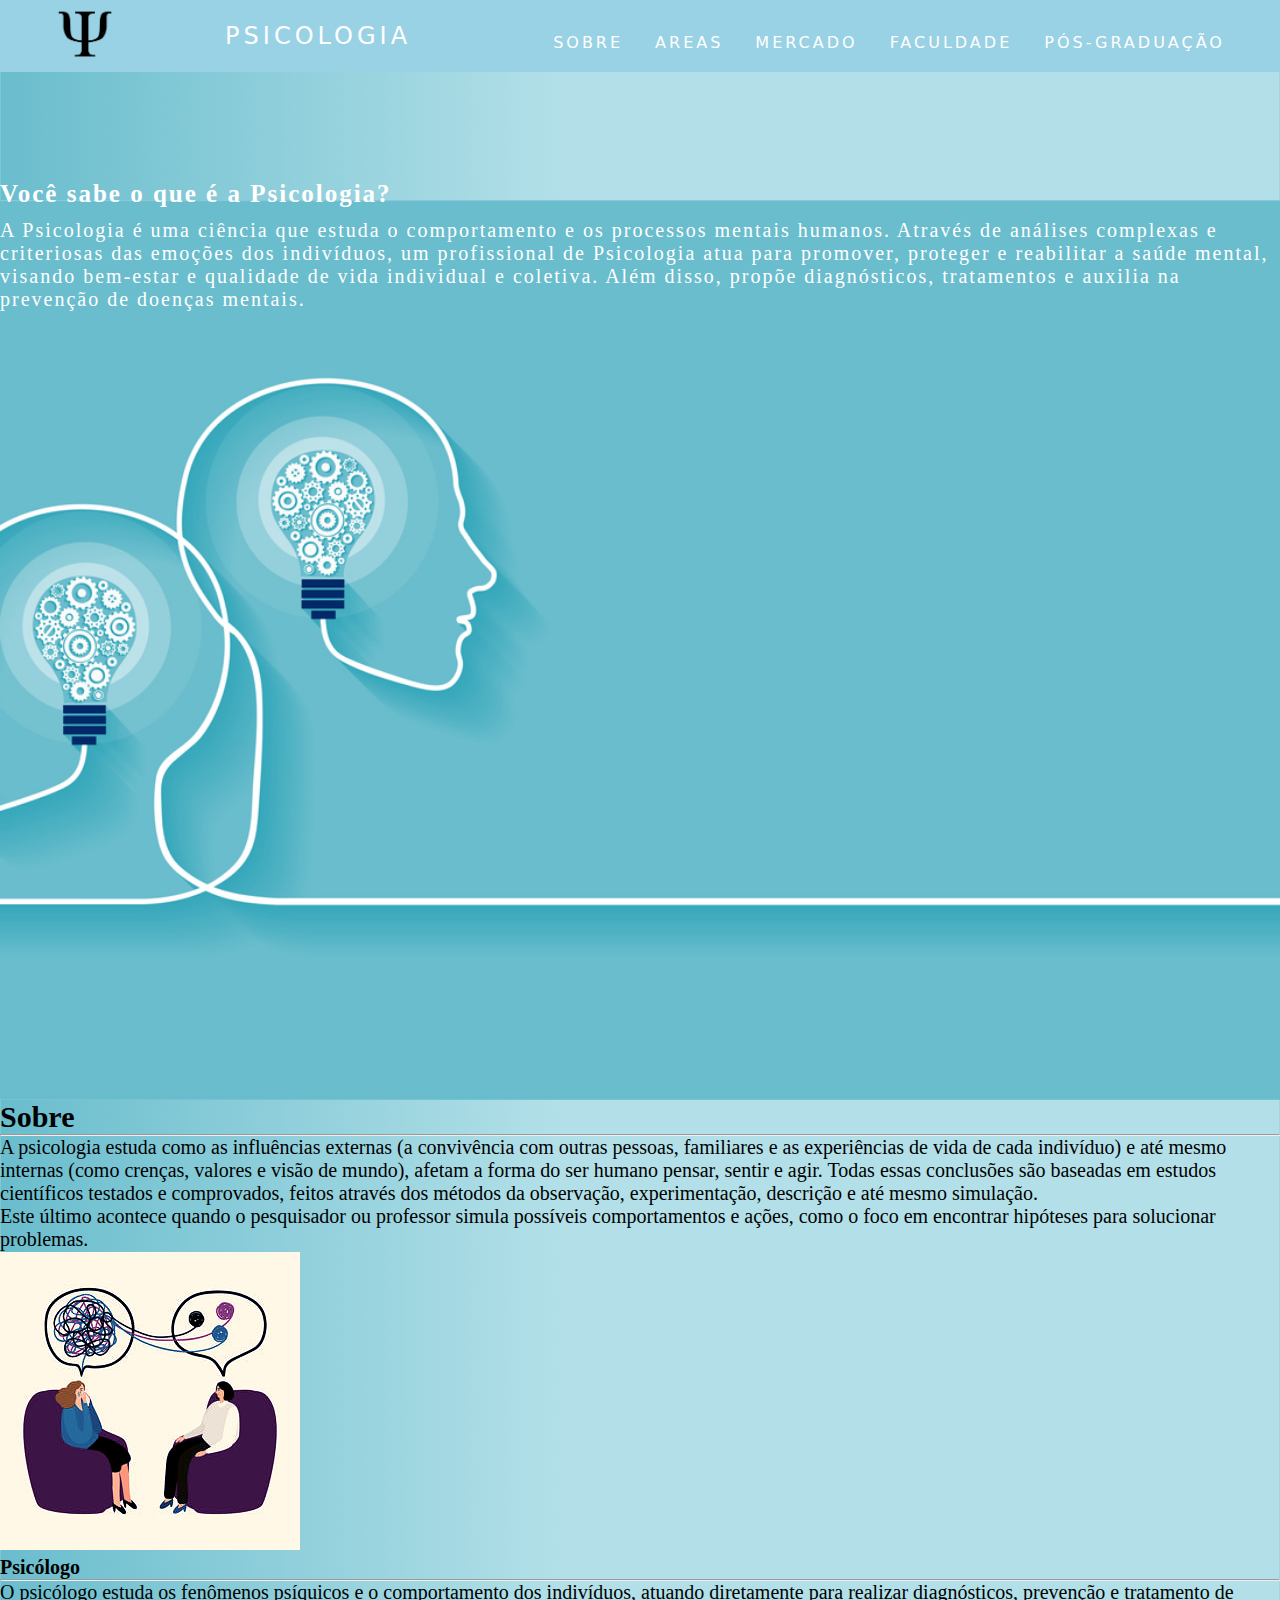
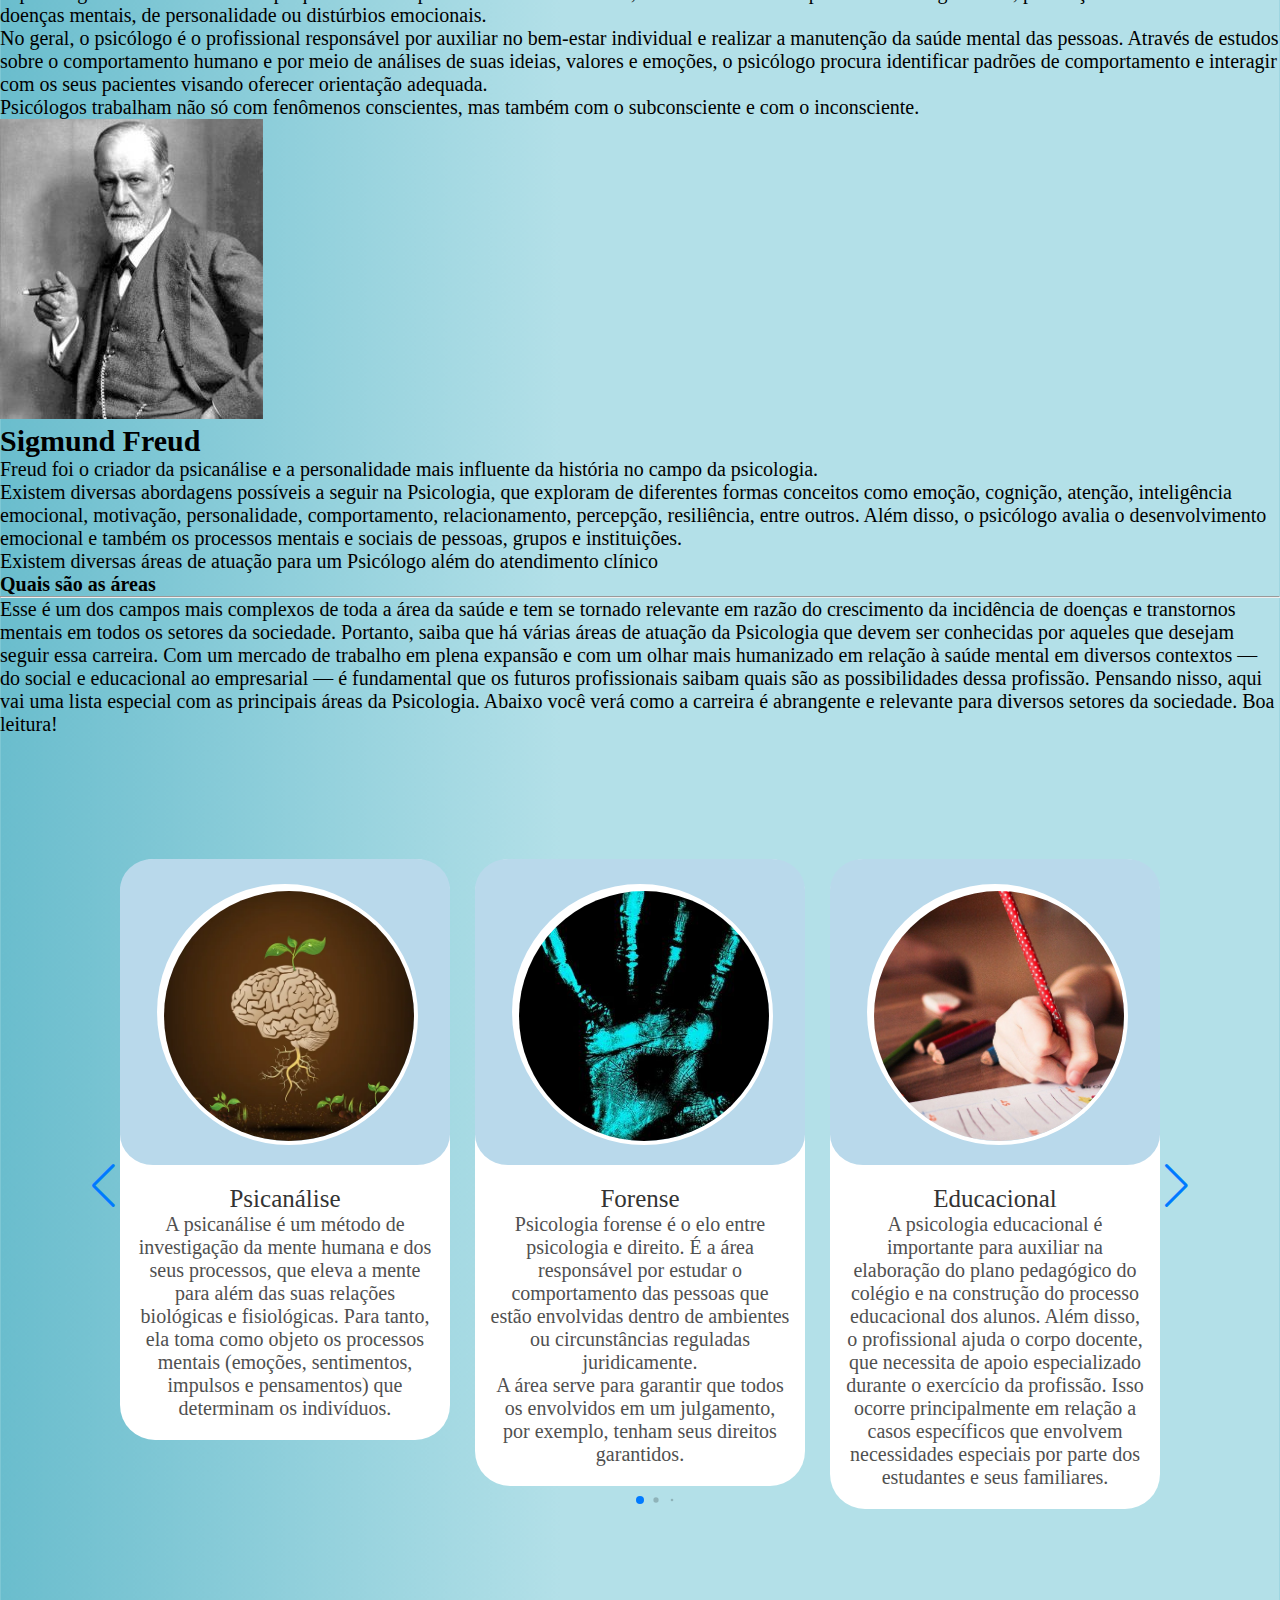
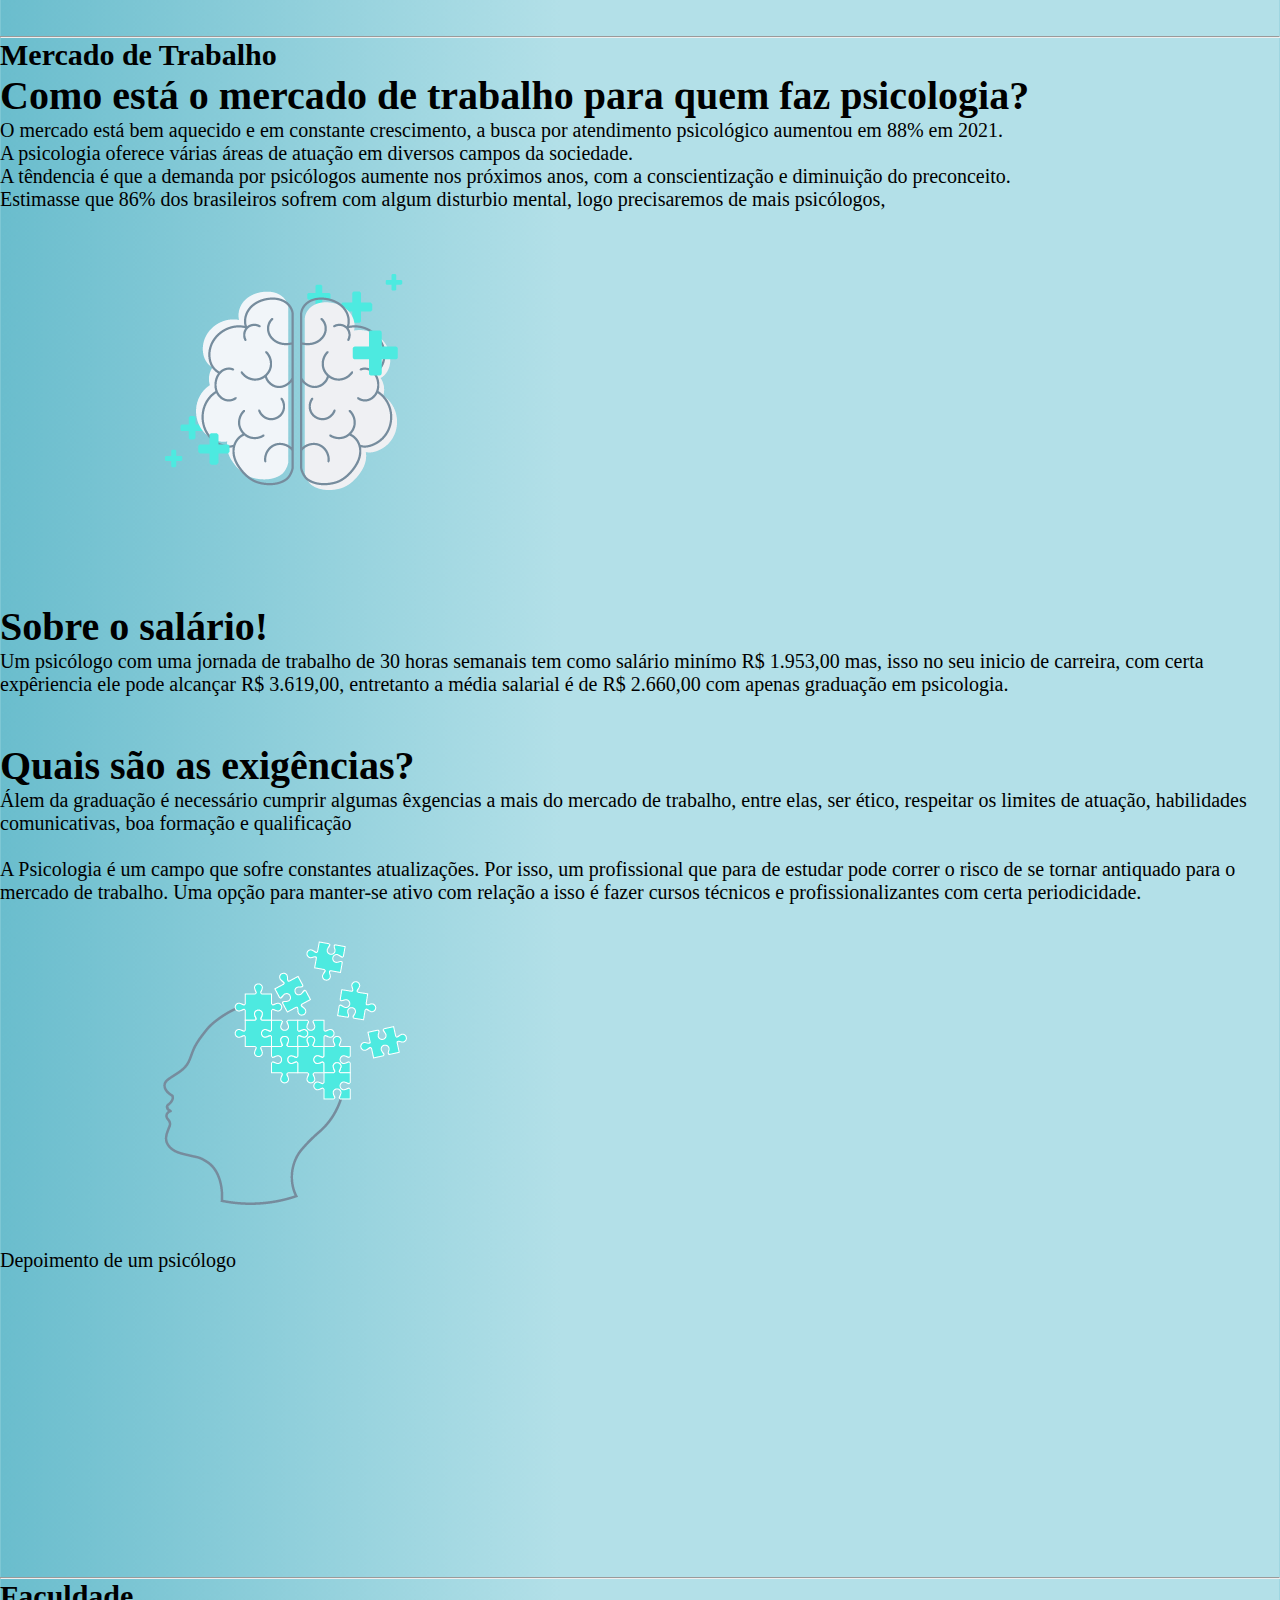
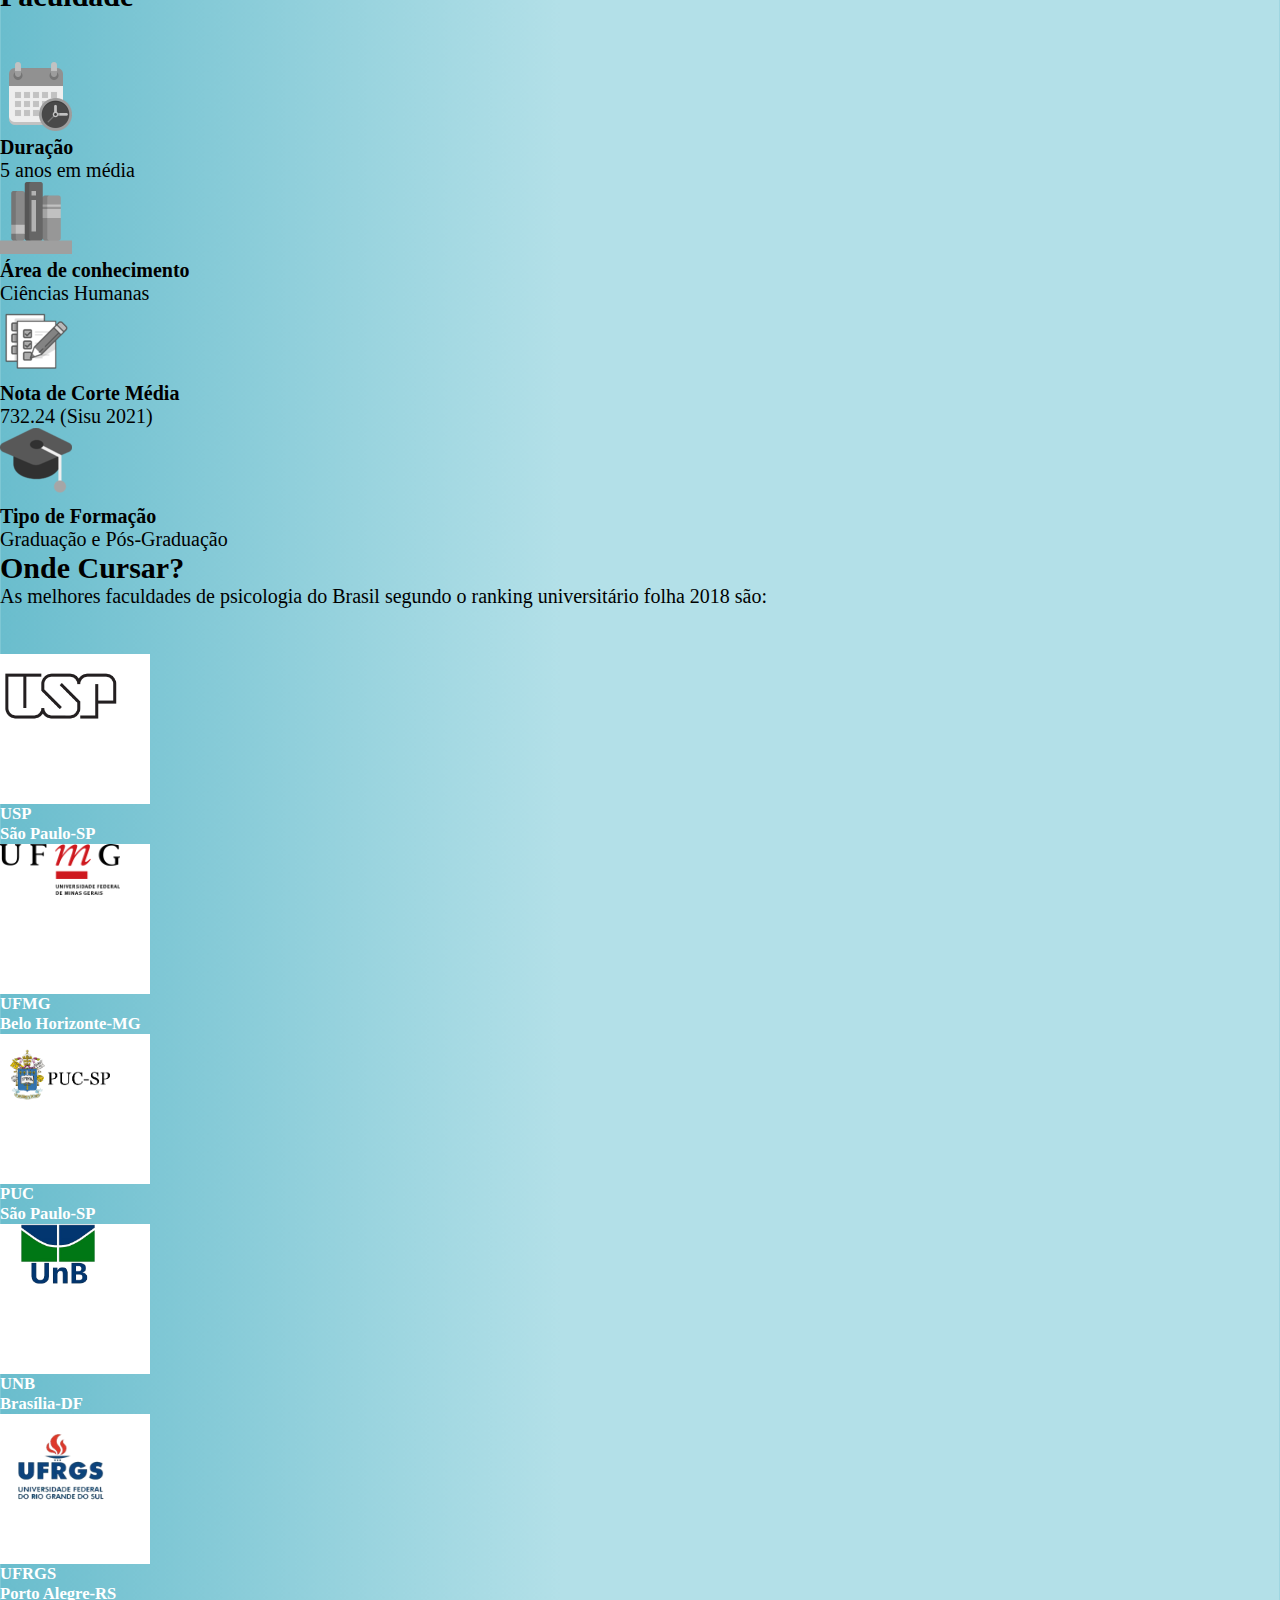
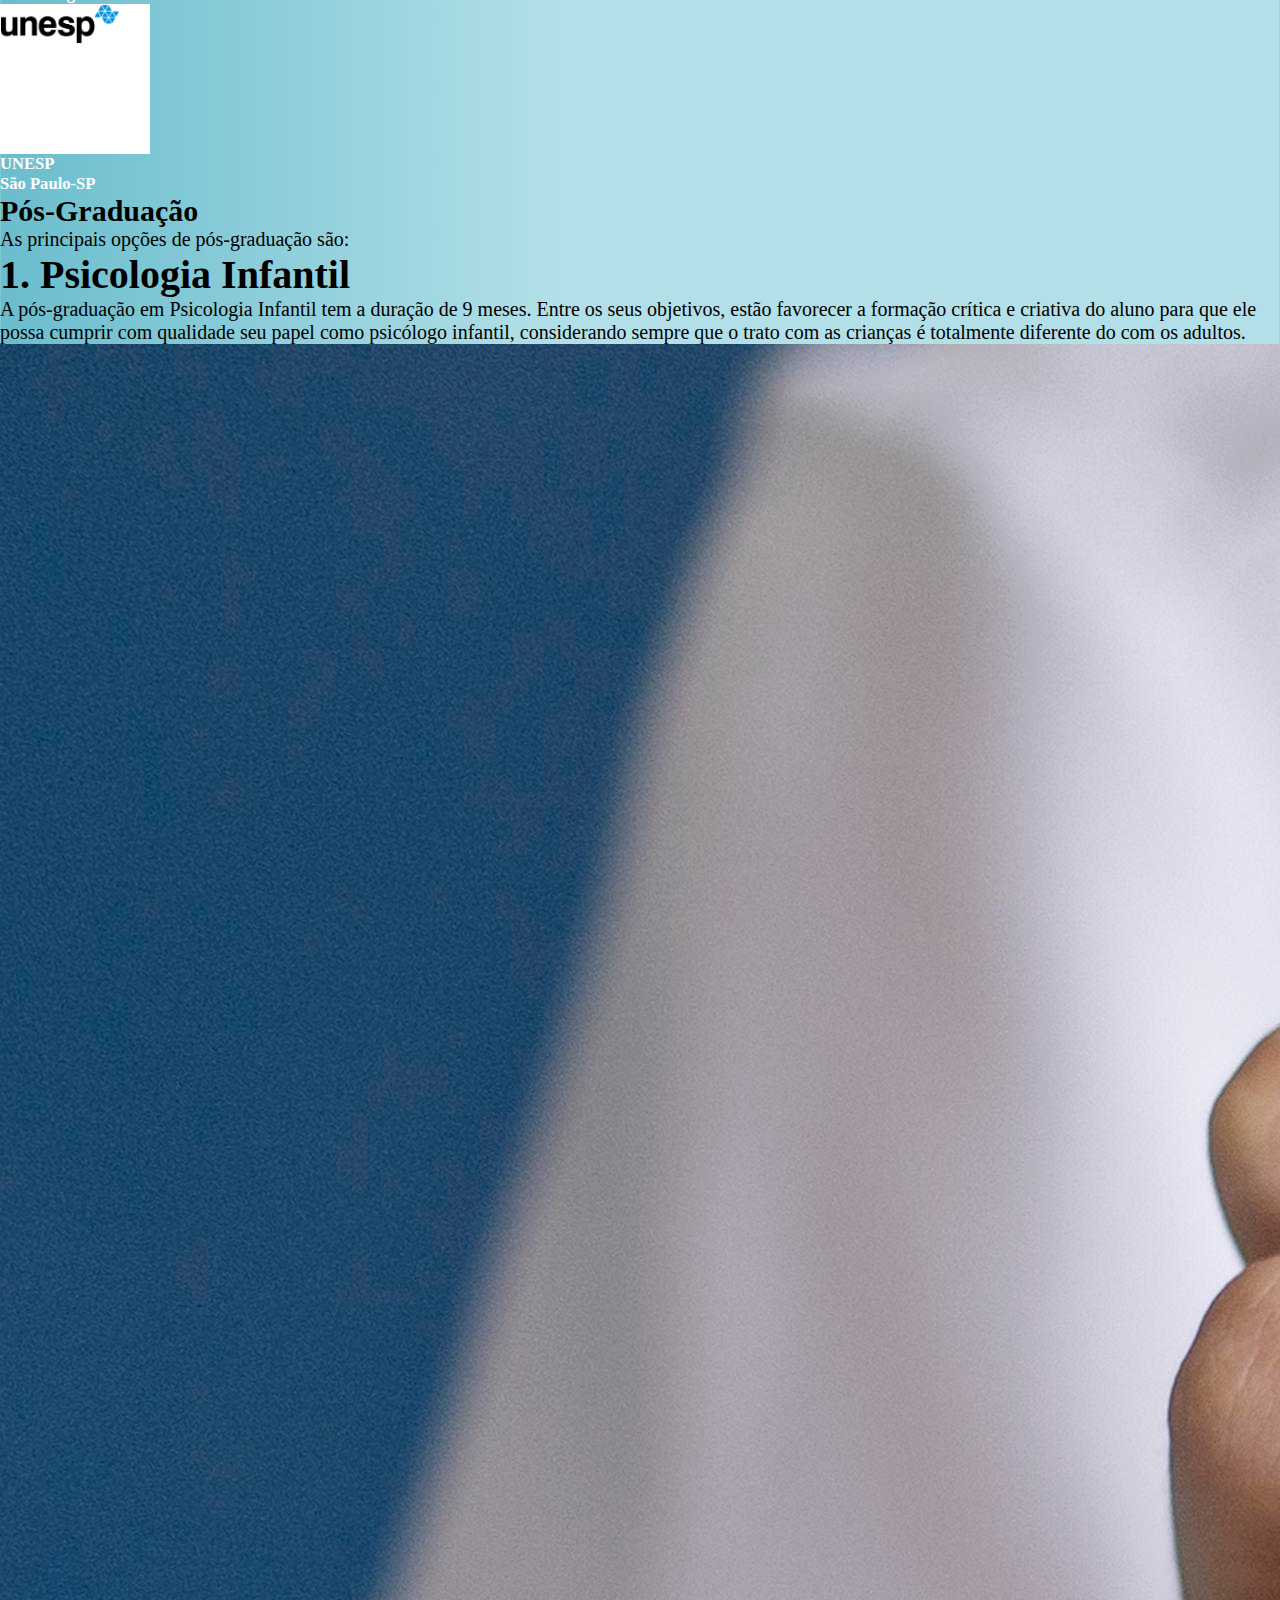
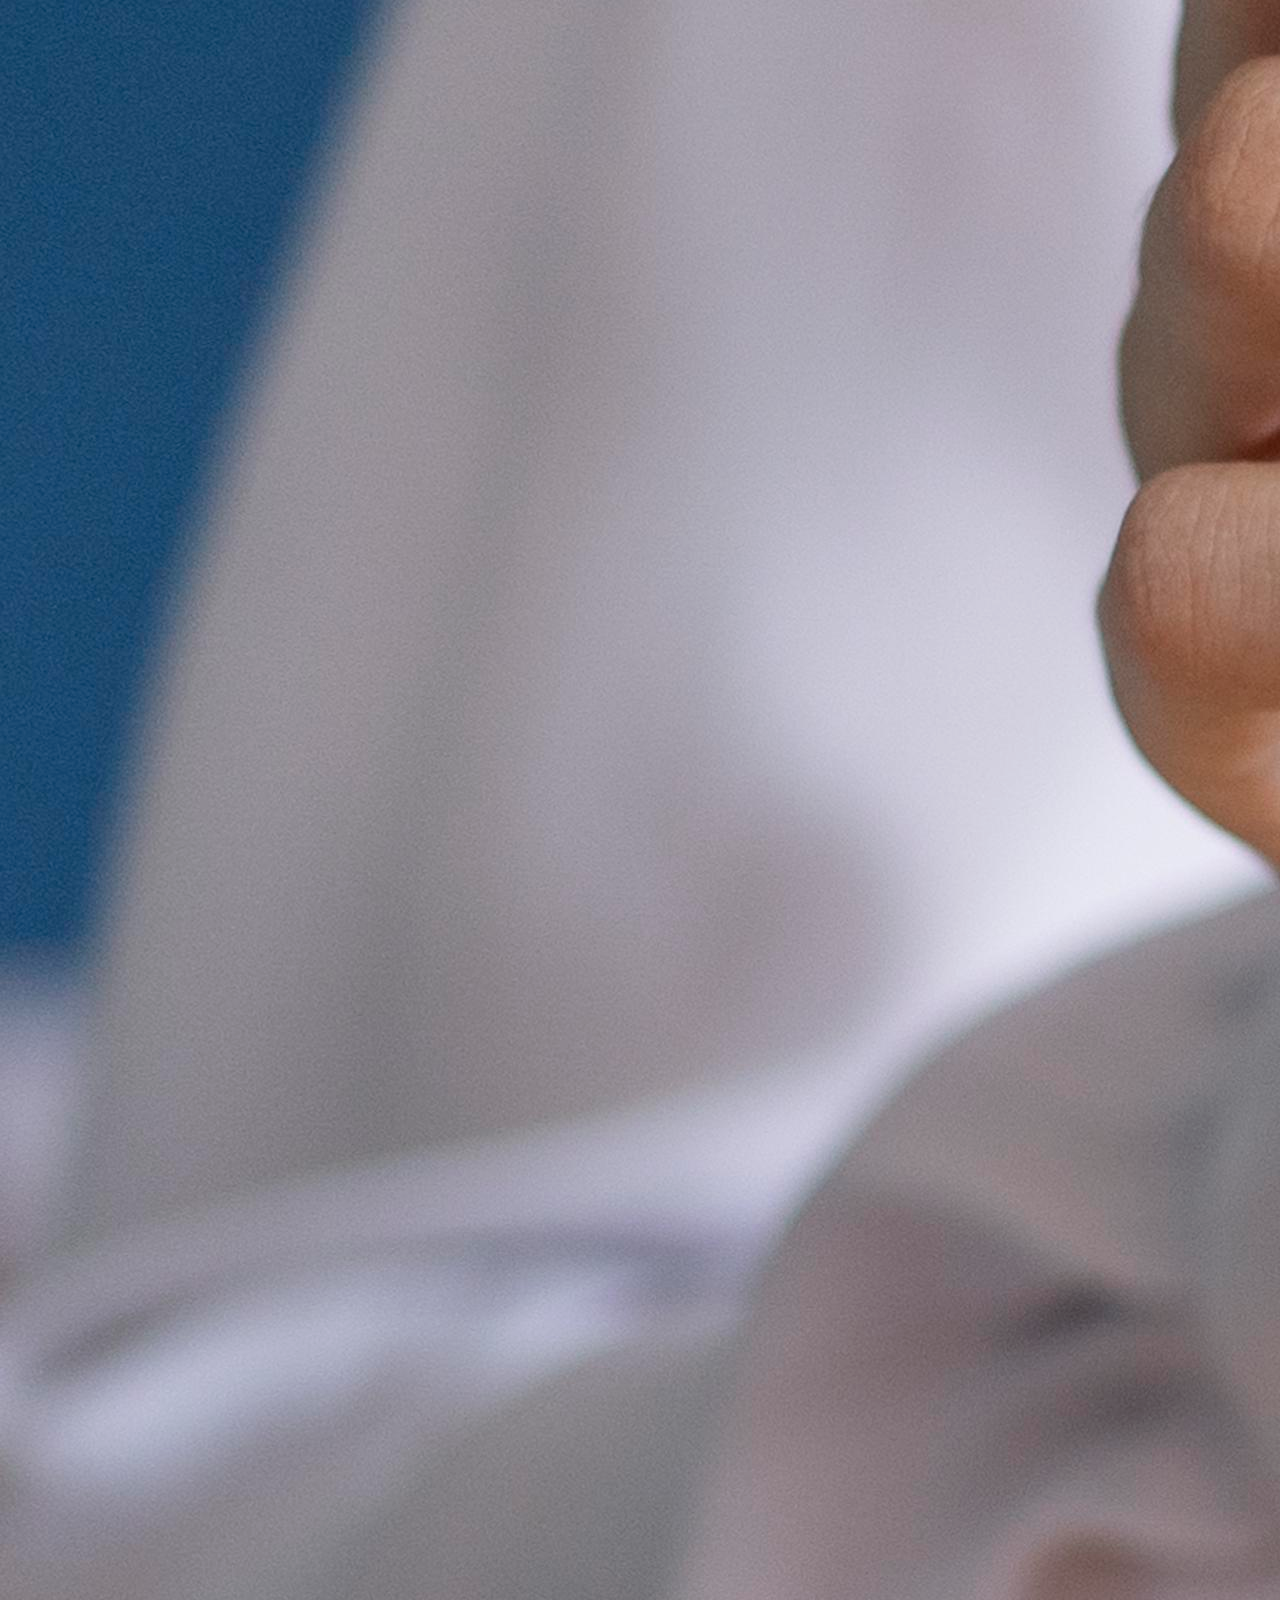
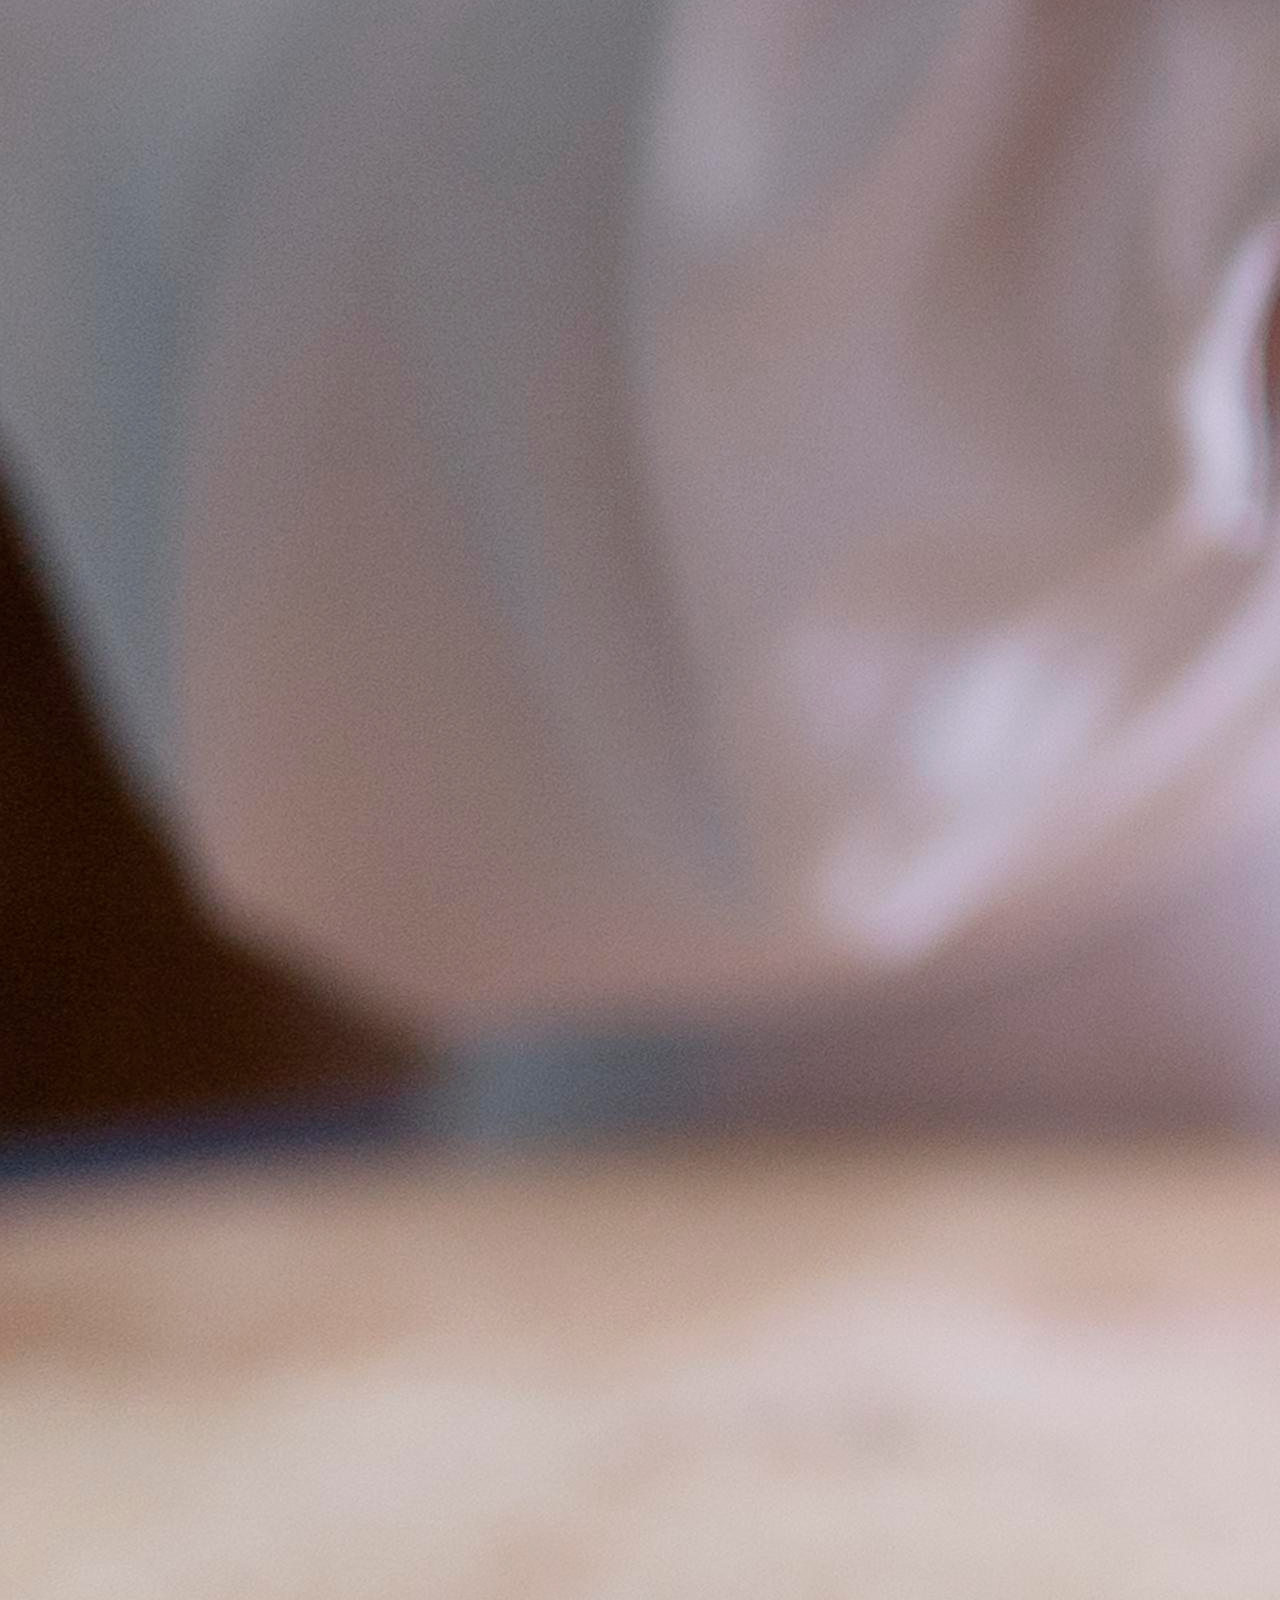
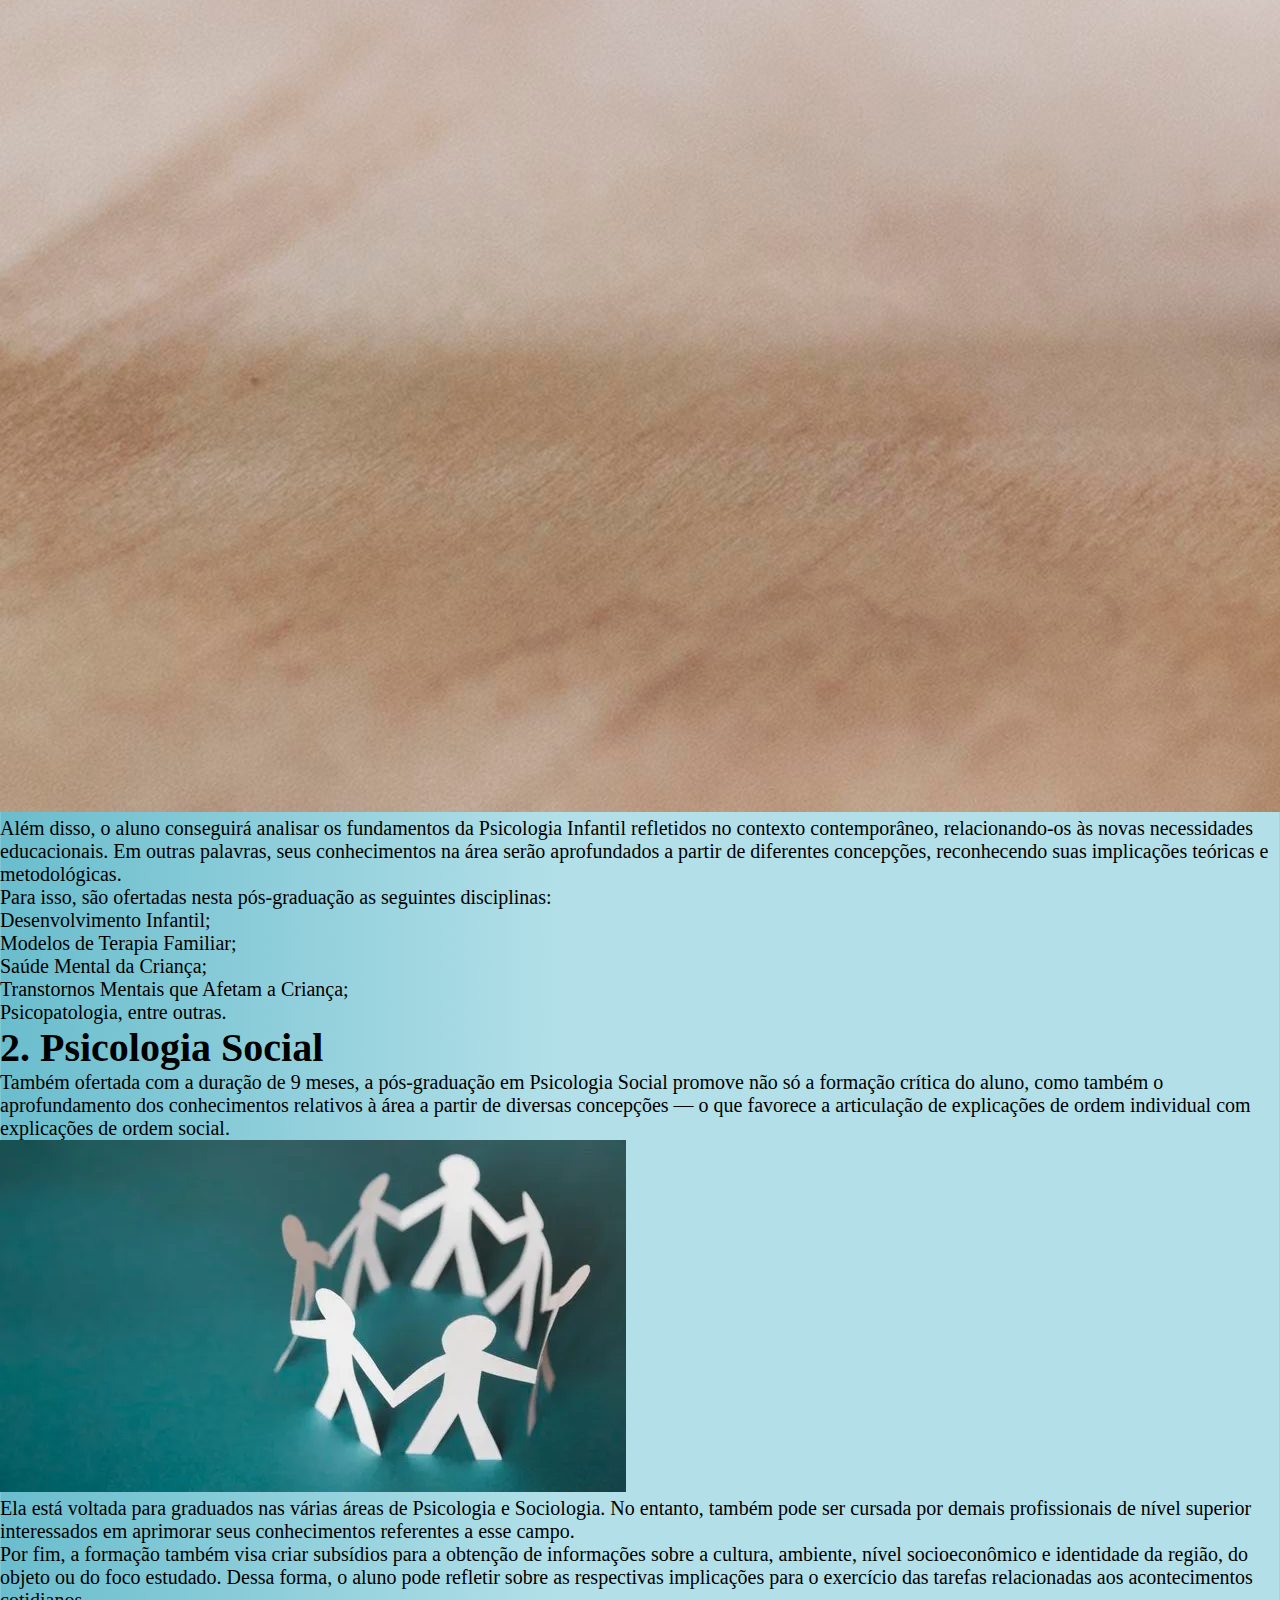
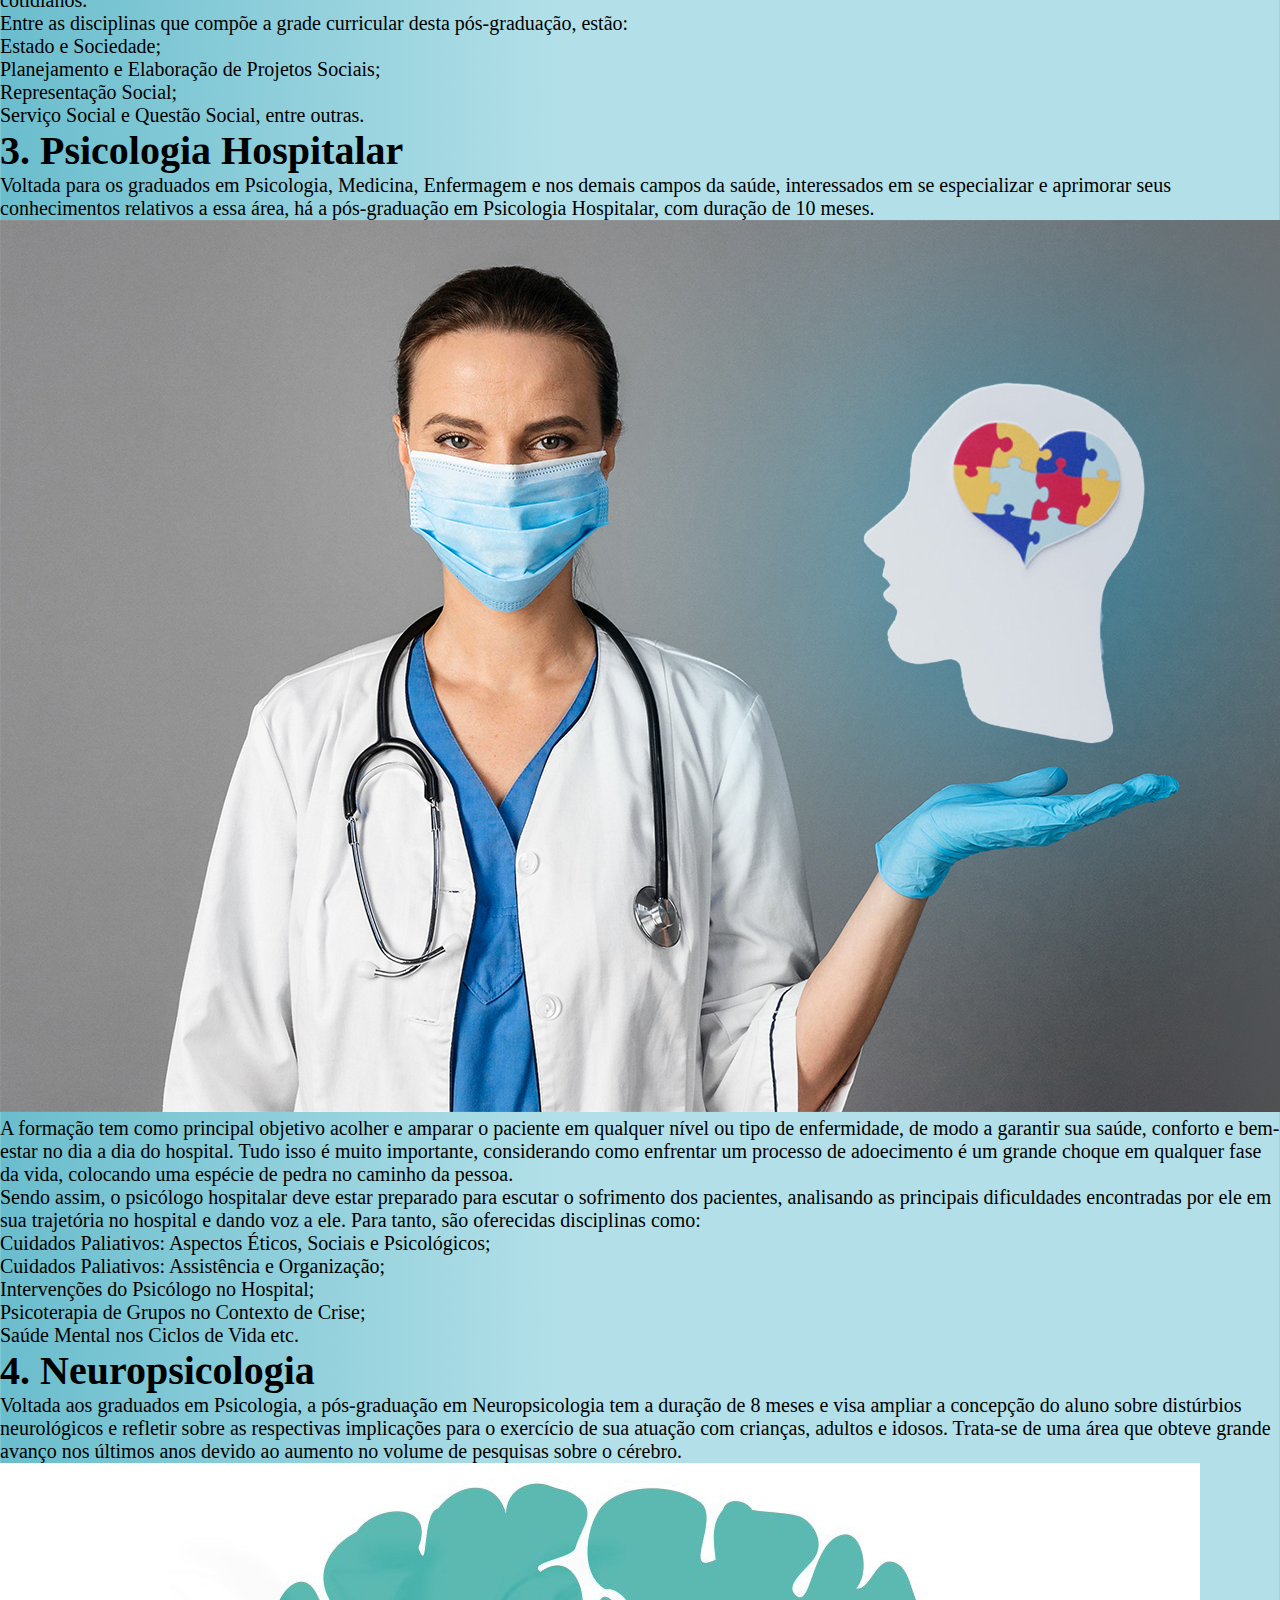
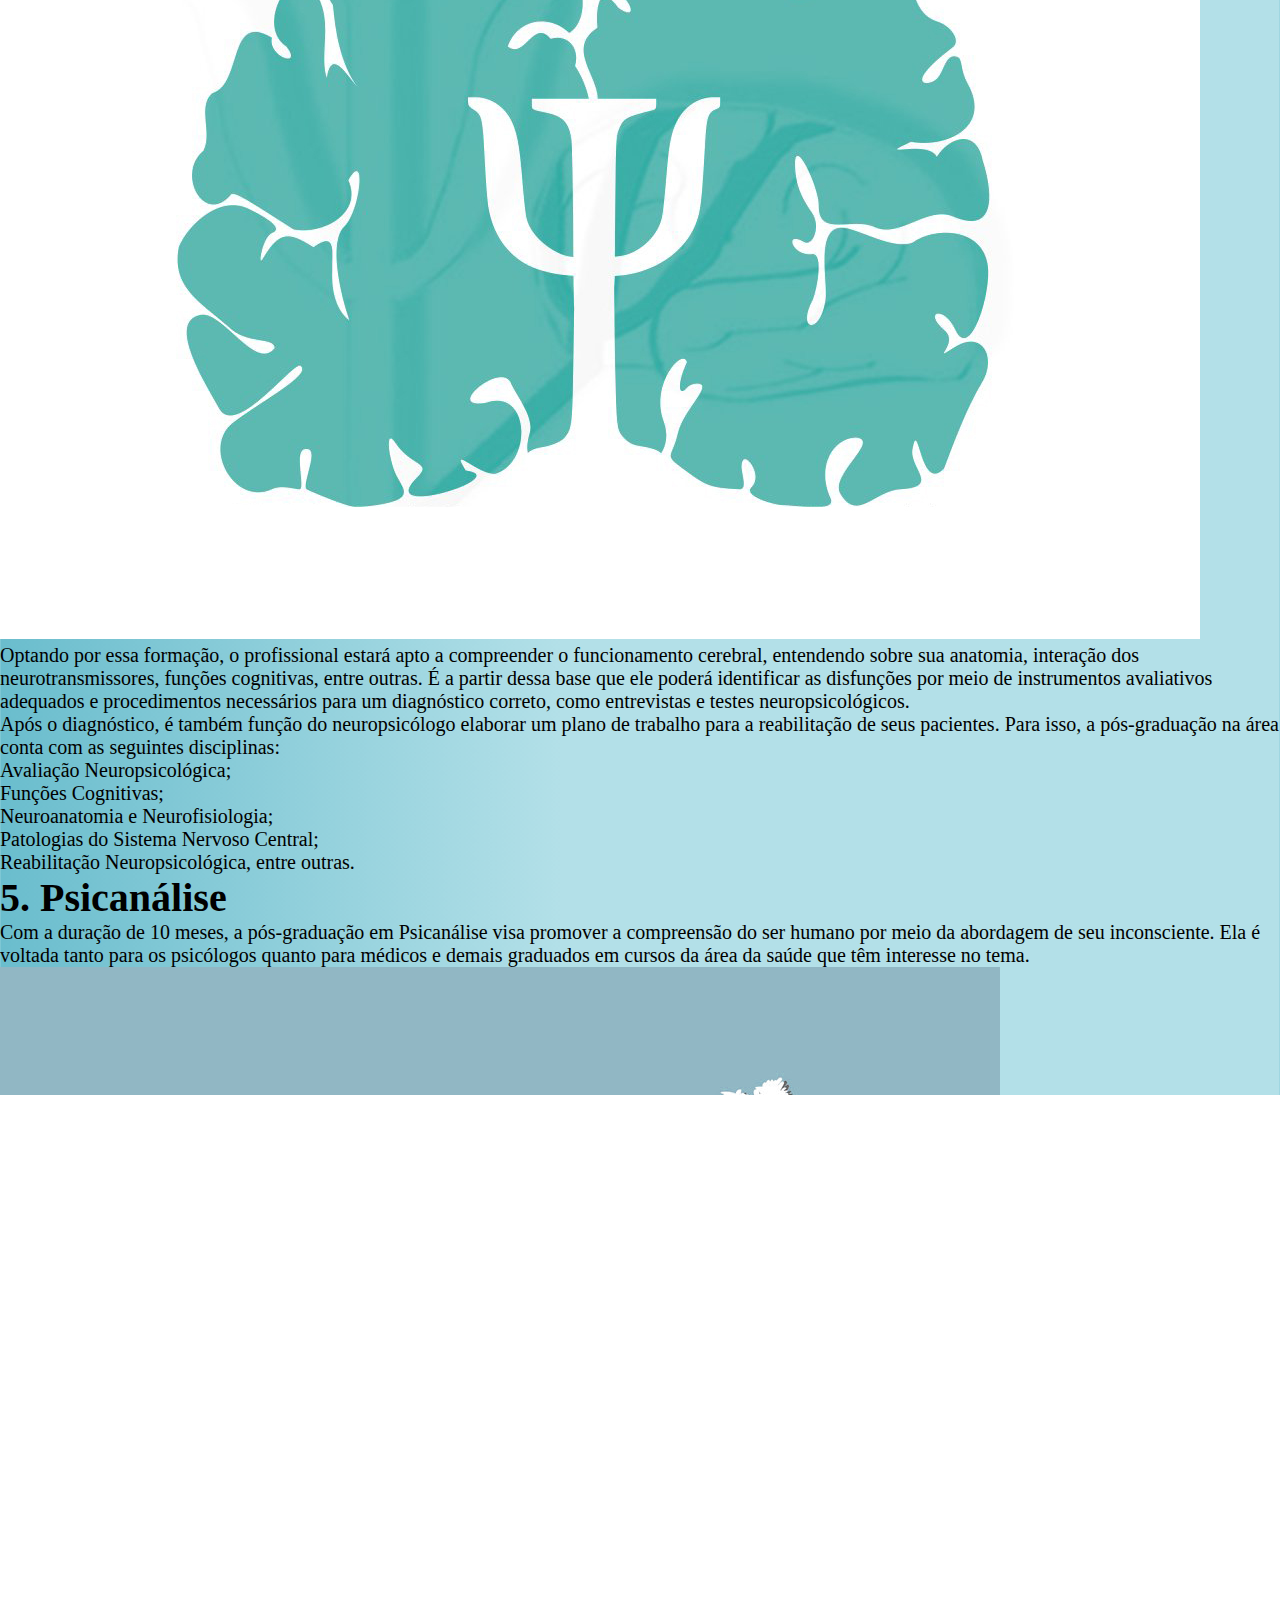
==== commit e98e80bb: "versão final 1.0" ====
--- a/index.html
+++ b/index.html
@@ -49,10 +49,10 @@
 
     <div class="container-fluid banner">
             
-            <div class="row">
+            <div class="row mt-5">
                 <div class="col-lg-6"></div>
                 <div class="col-md-6 info" id="bannertxt">
-                    <h1 class="text-center ">Você sabe o que é a Psicologia?</h1><br>
+                    <h1 class="text-center mt-5 ">Você sabe o que é a Psicologia?</h1><br>
                     <p class="text-center">
                         A Psicologia é uma ciência que estuda o comportamento e os processos mentais humanos. Através de
                         análises
@@ -70,10 +70,11 @@
     <div class="container mt-5 mb-5 p-5 bg-white" id="conteudo">
 
         <div class="row">
-
-            <div class="col-12 col-sm-12 col-md-12 col-lg-12 pb-5 pt-5 " id="sobre">
-                <h2 class="display-8">Sobre</h2>
-                <hr>
+            <h2 class="display-8 pt-5">Sobre</h2>
+            <hr>
+            <div class="col-12 col-sm-6 col-md-6 col-lg-6 pb-5 " id="sobre">
+                
+                
                 <p>
                     A psicologia estuda como as influências externas (a convivência com outras pessoas, familiares e as
                     experiências de vida de cada indivíduo) e até mesmo internas (como crenças, valores e visão de
@@ -85,6 +86,9 @@
                     Este último acontece quando o pesquisador ou professor simula possíveis comportamentos e ações, como
                     o foco em encontrar hipóteses para solucionar problemas.
                 </p>
+            </div>
+            <div class="col-lg-6 d-flex justify-content-center align-items-center">
+                <img src="imgs/sobre.png" alt="" class="w-80">
             </div>
             <div class="row">
 
@@ -186,7 +190,7 @@
         <div class="slide-container swiper">
             <div class="slide-content">
                 <div class="card-wrapper swiper-wrapper">
-                    <div class="card swiper-slide">
+                    <div class="card swiper-slide" id="card-slide">
                         <div class="image-content">
                             <span class="overlay"></span>
 
@@ -223,7 +227,7 @@
                         </div>
                     </div>
 
-                    <div class="card swiper-slide">
+                    <div class="card swiper-slide" id="card-slide">
                         <div class="image-content">
                             <span class="overlay"></span>
 
@@ -242,7 +246,7 @@
                                 necessidades especiais por parte dos estudantes e seus familiares.</p>
                         </div>
                     </div>
-                    <div class="card swiper-slide">
+                    <div class="card swiper-slide" id="card-slide">
                         <div class="image-content">
                             <span class="overlay"></span>
 
@@ -261,7 +265,7 @@
                                 ansiedades ocupacionais.</p>
                         </div>
                     </div>
-                    <div class="card swiper-slide">
+                    <div class="card swiper-slide" id="card-slide">
                         <div class="image-content">
                             <span class="overlay"></span>
 
@@ -279,7 +283,7 @@
                                 no desempenho final do esportista, por isso, o psicólogo é indispensável.</p>
                         </div>
                     </div>
-                    <div class="card swiper-slide">
+                    <div class="card swiper-slide" id="card-slide">
                         <div class="image-content">
                             <span class="overlay"></span>
 
@@ -296,7 +300,7 @@
                                 possibilidade de especializações e aperfeiçoamentos.</p>
                         </div>
                     </div>
-                    <div class="card swiper-slide">
+                    <div class="card swiper-slide" id="card-slide">
                         <div class="image-content">
                             <span class="overlay"></span>
 
@@ -313,7 +317,7 @@
                                 atenção, memória, afeto, raciocínio, abstração ou percepção.</p>
                         </div>
                     </div>
-                    <div class="card swiper-slide">
+                    <div class="card swiper-slide" id="card-slide">
                         <div class="image-content">
                             <span class="overlay"></span>
 
@@ -330,7 +334,7 @@
                                 trabalho também visa promover o autoconhecimento e o gerenciamento das emoções.</p>
                         </div>
                     </div>
-                    <div class="card swiper-slide">
+                    <div class="card swiper-slide" id="card-slide">
                         <div class="image-content">
                             <span class="overlay"></span>
 
@@ -348,7 +352,7 @@
                                 vida desses grupos, normalmente marginalizados, é um dos pilares dessa profissão.</p>
                         </div>
                     </div>
-                    <div class="card swiper-slide">
+                    <div class="card swiper-slide" id="card-slide">
                         <div class="image-content">
                             <span class="overlay"></span>
 
@@ -366,7 +370,7 @@
                                 crimes, condutas e penalidades.</p>
                         </div>
                     </div>
-                    <div class="card swiper-slide">
+                    <div class="card swiper-slide" id="card-slide">
                         <div class="image-content">
                             <span class="overlay"></span>
 
@@ -384,7 +388,7 @@
                             </p>
                         </div>
                     </div>
-                    <div class="card swiper-slide">
+                    <div class="card swiper-slide" id="card-slide">
                         <div class="image-content">
                             <span class="overlay"></span>
 
@@ -445,7 +449,7 @@
 
                     </div>
 
-                    <div class="col-sm-6 col-md-6 col-lg-6 p-3 ">
+                    <div class="col-sm-6 col-md-6 col-lg-6 p-3 d-flex justify-content-center align-items-center">
                             <img class="img-fluid" src="imgs/mercado1.png">            
                     </div>
 
@@ -472,8 +476,7 @@
                         <br><br>
                         <div class="row">
                             <div class="col-sm-12">
-                                <h1 class="text-black titulos display-6 lh-1 mb-3">Quais são as exigências do mercado de
-                                    trabalho para ser um profissional?</h1>
+                                <h1 class="text-black titulos display-6 lh-1 mb-3">Quais são as exigências?</h1>
                             </div>
                         </div>
 
@@ -500,6 +503,18 @@
                         </div>
 
                     </div>
+                    <div class="row mt-5">
+                        <div class="col-lg-12">
+                            <p class="display-6"> Depoimento de um psicólogo</p>
+                        </div>
+                    </div>
+
+                    <div class="row mt-5">
+                        <div class="col-lg-3"></div>
+                        <div class="col-lg-6">
+                            <iframe width="100%" height="300vh" src="https://www.youtube.com/embed/o9-pKTu8ehE" title="YouTube video player" frameborder="0" allow="accelerometer; autoplay; clipboard-write; encrypted-media; gyroscope; picture-in-picture" allowfullscreen></iframe>
+                        </div>
+                    </div>
                    
                    
                 
@@ -507,7 +522,7 @@
         </div>
     </div>
     <hr>
-    <div class="container p-5 bg-white" id="conteudo">
+    <div class="container p-5 bg-white" id="faculdade">
         <h2 class="text-black display-4 mt-5 text-center .
         ">Faculdade</h2><br><br>
         <div id="header_text">
@@ -670,6 +685,7 @@
             </div>
         </div>
         
+        <div id="pós"></div>
         <h2 class="text-black display-5 mt-5 ">Pós-Graduação</h2>
 
         <p class="text-black mt-5">As principais opções de pós-graduação são:</p>
@@ -724,6 +740,12 @@
                 </p>
             </div>
         </div>
+        <div class="row mt-3">
+            <div class="col-lg-3"></div>
+            <div class="col-lg-6">
+                <img src="imgs/psicologia-social.jpg" alt="" class="w-100">
+            </div>
+        </div>
         <div class="row">
             <div class="col-lg-12 mt-3">
                 <p>
@@ -759,6 +781,12 @@
                 <p>
                     Voltada para os graduados em Psicologia, Medicina, Enfermagem e nos demais campos da saúde, interessados em se especializar e aprimorar seus conhecimentos relativos a essa área, há a pós-graduação em Psicologia Hospitalar, com duração de 10 meses.
                 </p>
+            </div>
+        </div>
+        <div class="row mt-3">
+            <div class="col-lg-3"></div>
+            <div class="col-lg-6">
+                <img src="imgs/psicologia-hospitalar.jpg" alt="" class="w-100">
             </div>
         </div>
         <div class="row">
@@ -796,6 +824,12 @@
                 </p>
             </div>
         </div>
+        <div class="row mt-3">
+            <div class="col-lg-3"></div>
+            <div class="col-lg-6">
+                <img src="imgs/neurologia.jpg" alt="" class="w-100">
+            </div>
+        </div>
         <div class="row">
             <div class="col-lg-12 mt-3">
                 <p>
@@ -829,6 +863,12 @@
                 <p>
                     Com a duração de 10 meses, a pós-graduação em Psicanálise visa promover a compreensão do ser humano por meio da abordagem de seu inconsciente. Ela é voltada tanto para os psicólogos quanto para médicos e demais graduados em cursos da área da saúde que têm interesse no tema.
                 </p>
+            </div>
+        </div>
+        <div class="row mt-3">
+            <div class="col-lg-3"></div>
+            <div class="col-lg-6">
+                <img src="imgs/psicanalise.jpg" alt="" class="w-100">
             </div>
         </div>
         <div class="row">
--- a/css/style.css
+++ b/css/style.css
@@ -16,11 +16,17 @@
   font-style: bold;
 }
 #logopos{
-  background-color: #a0a0a0;
+  background-color: #ffffff;
   width: 150px;
   height: 150px;
   transition: transform 0.3s ease-out 100ms
  
+}
+#faculdade{
+  border-radius: 15px;
+  color: black;
+  font-size: 20px;
+  font-style: bold;
 }
 a {
   color: #fff;
@@ -190,7 +196,10 @@
   background-color: #FFF;
   
 }
-
+#card-slide{
+  border-radius: 35px;
+  
+}
 .image-content,
 .card-content{
   display: flex;
@@ -318,7 +327,9 @@
   text-align: center;
 }
 #bannertxt{
-  font-size: 0.75vw;
+  margin-top: 10%;
+  word-wrap: break-word;
+  font-size: 10px;
 }
 @media screen and (max-width: 768px) {
   .slide-content{
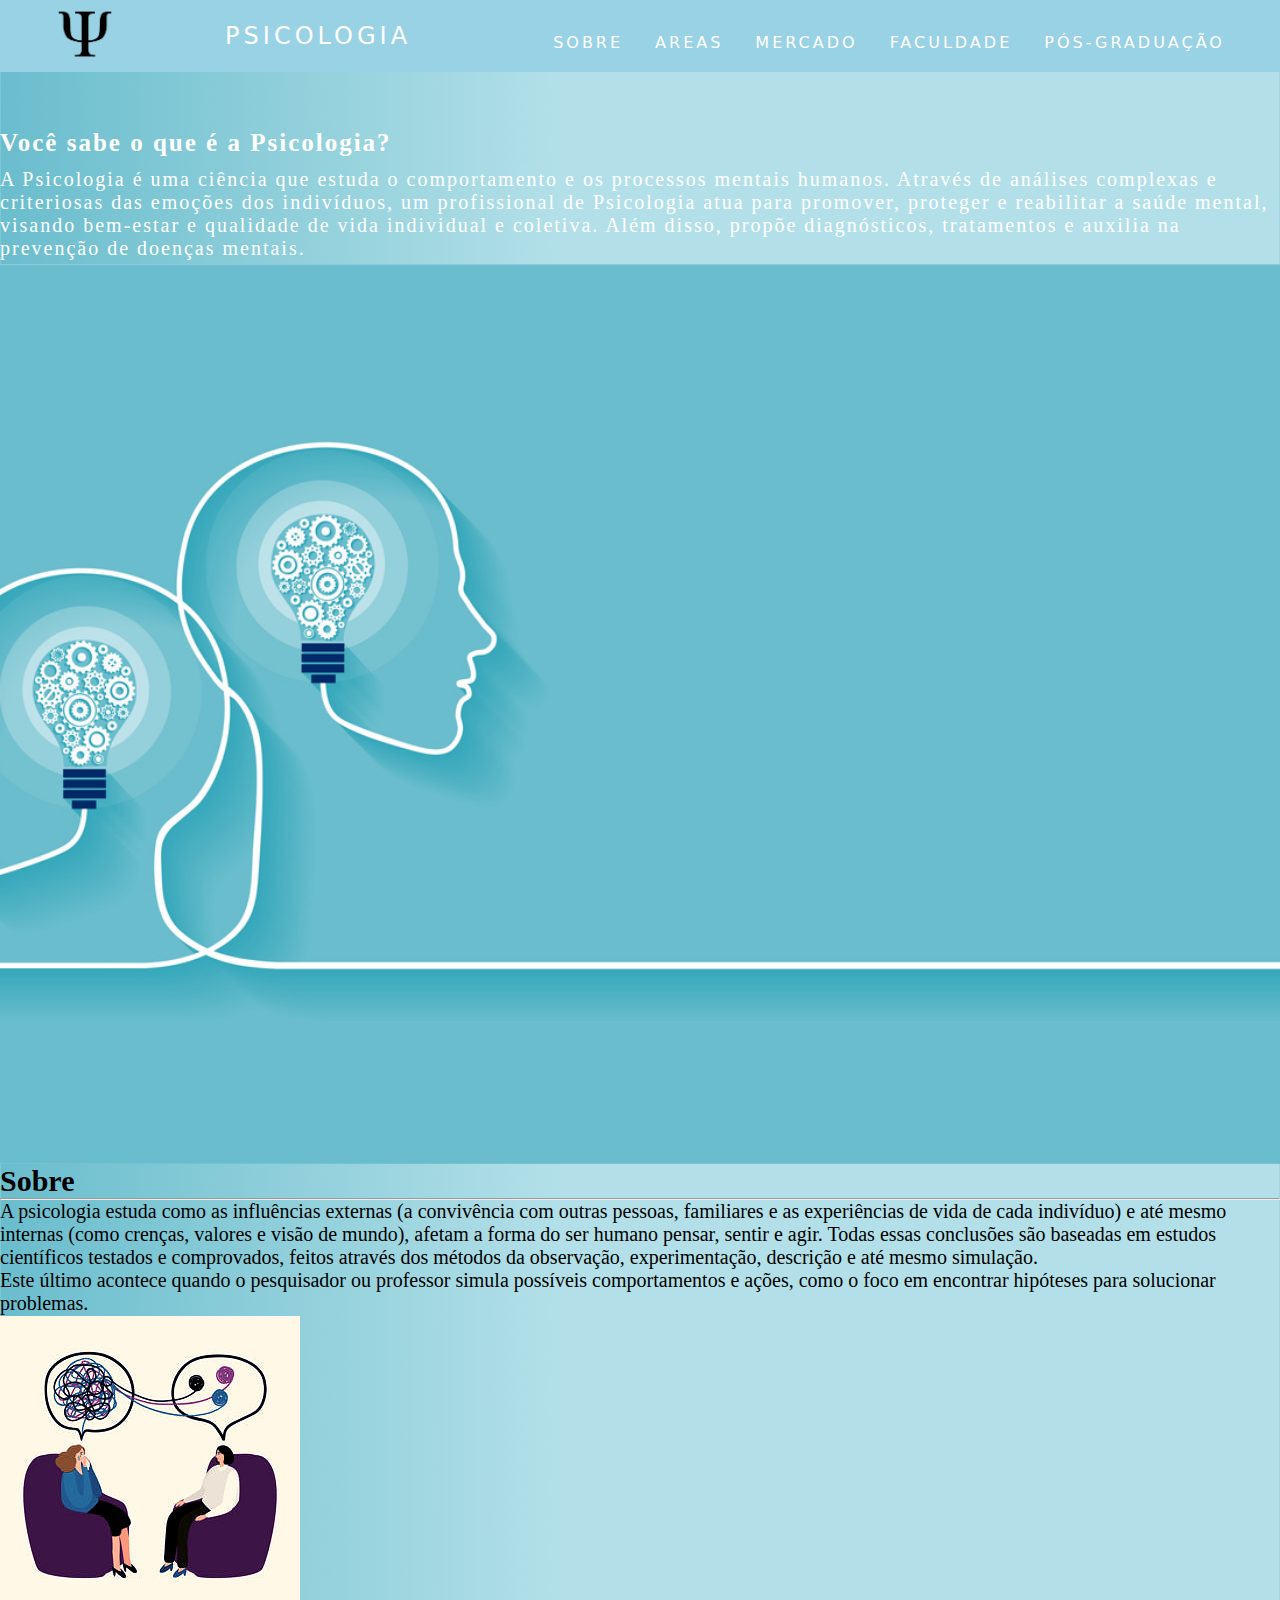
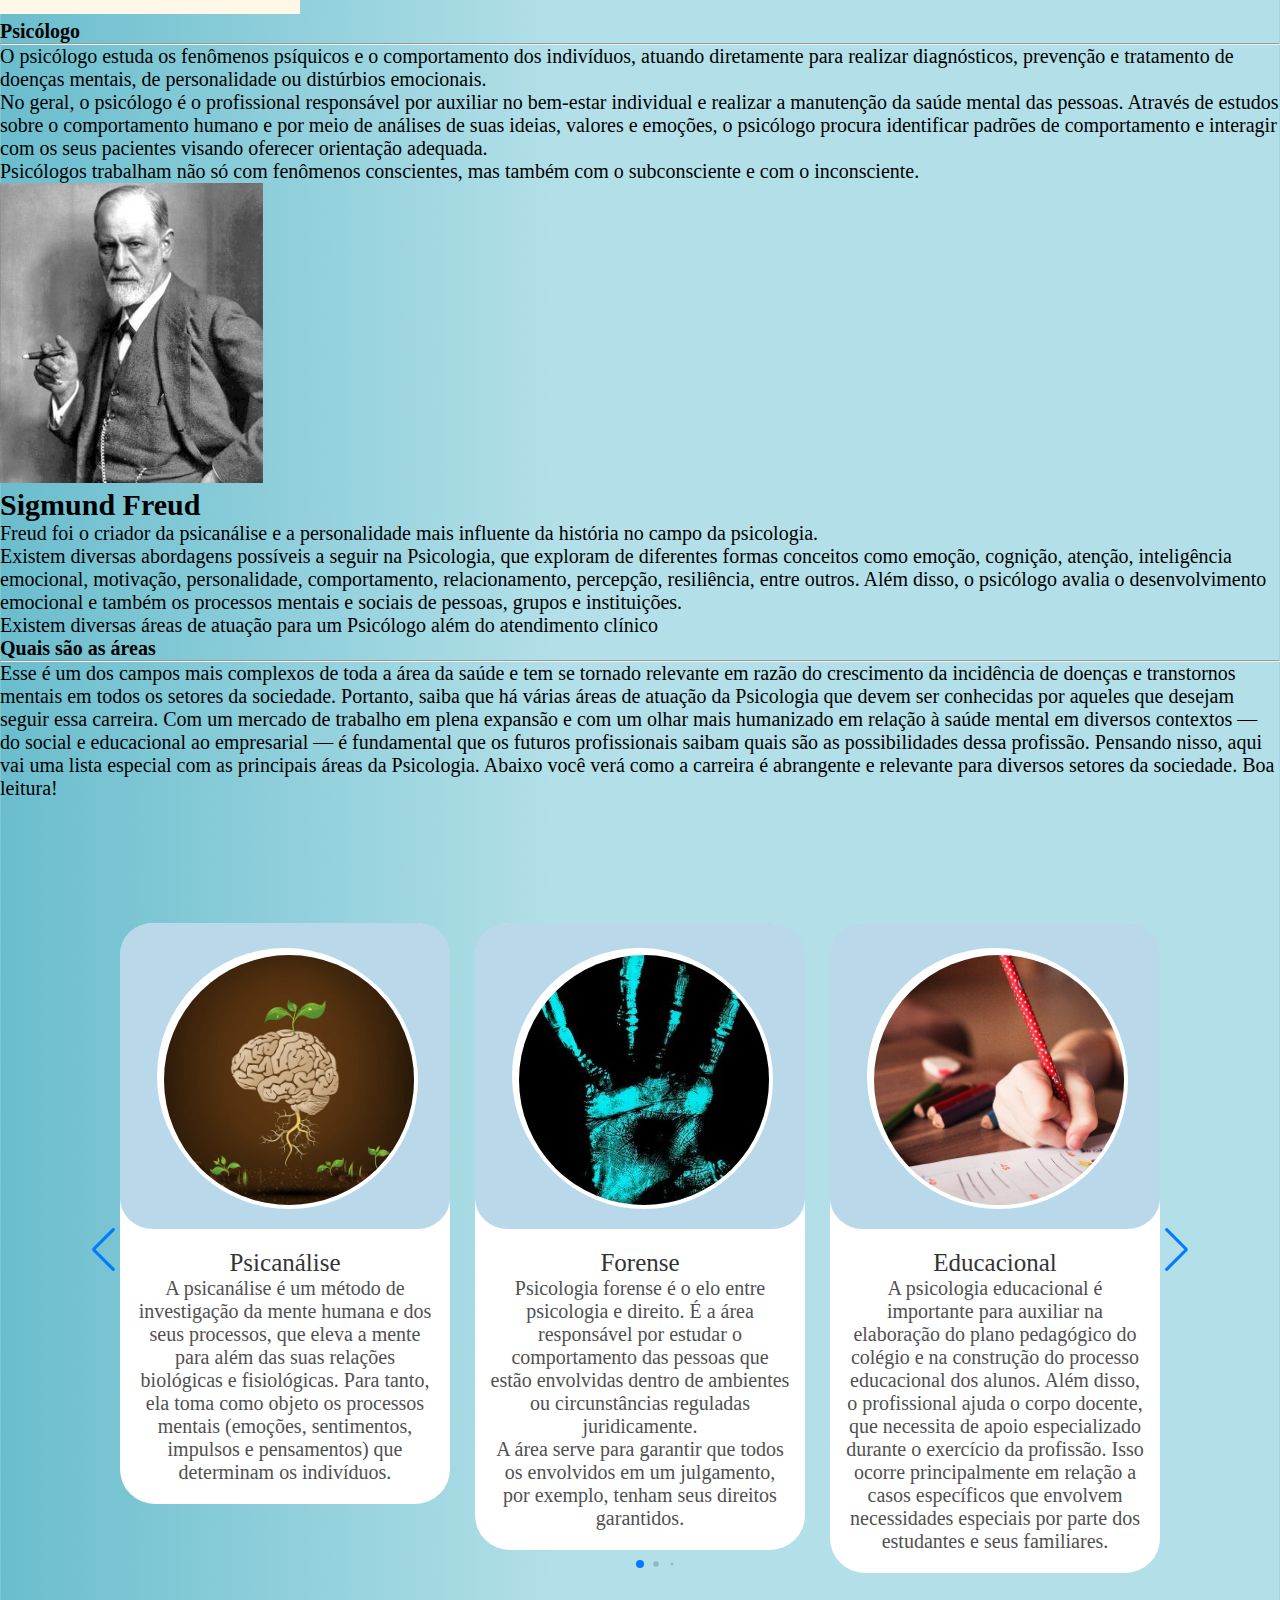
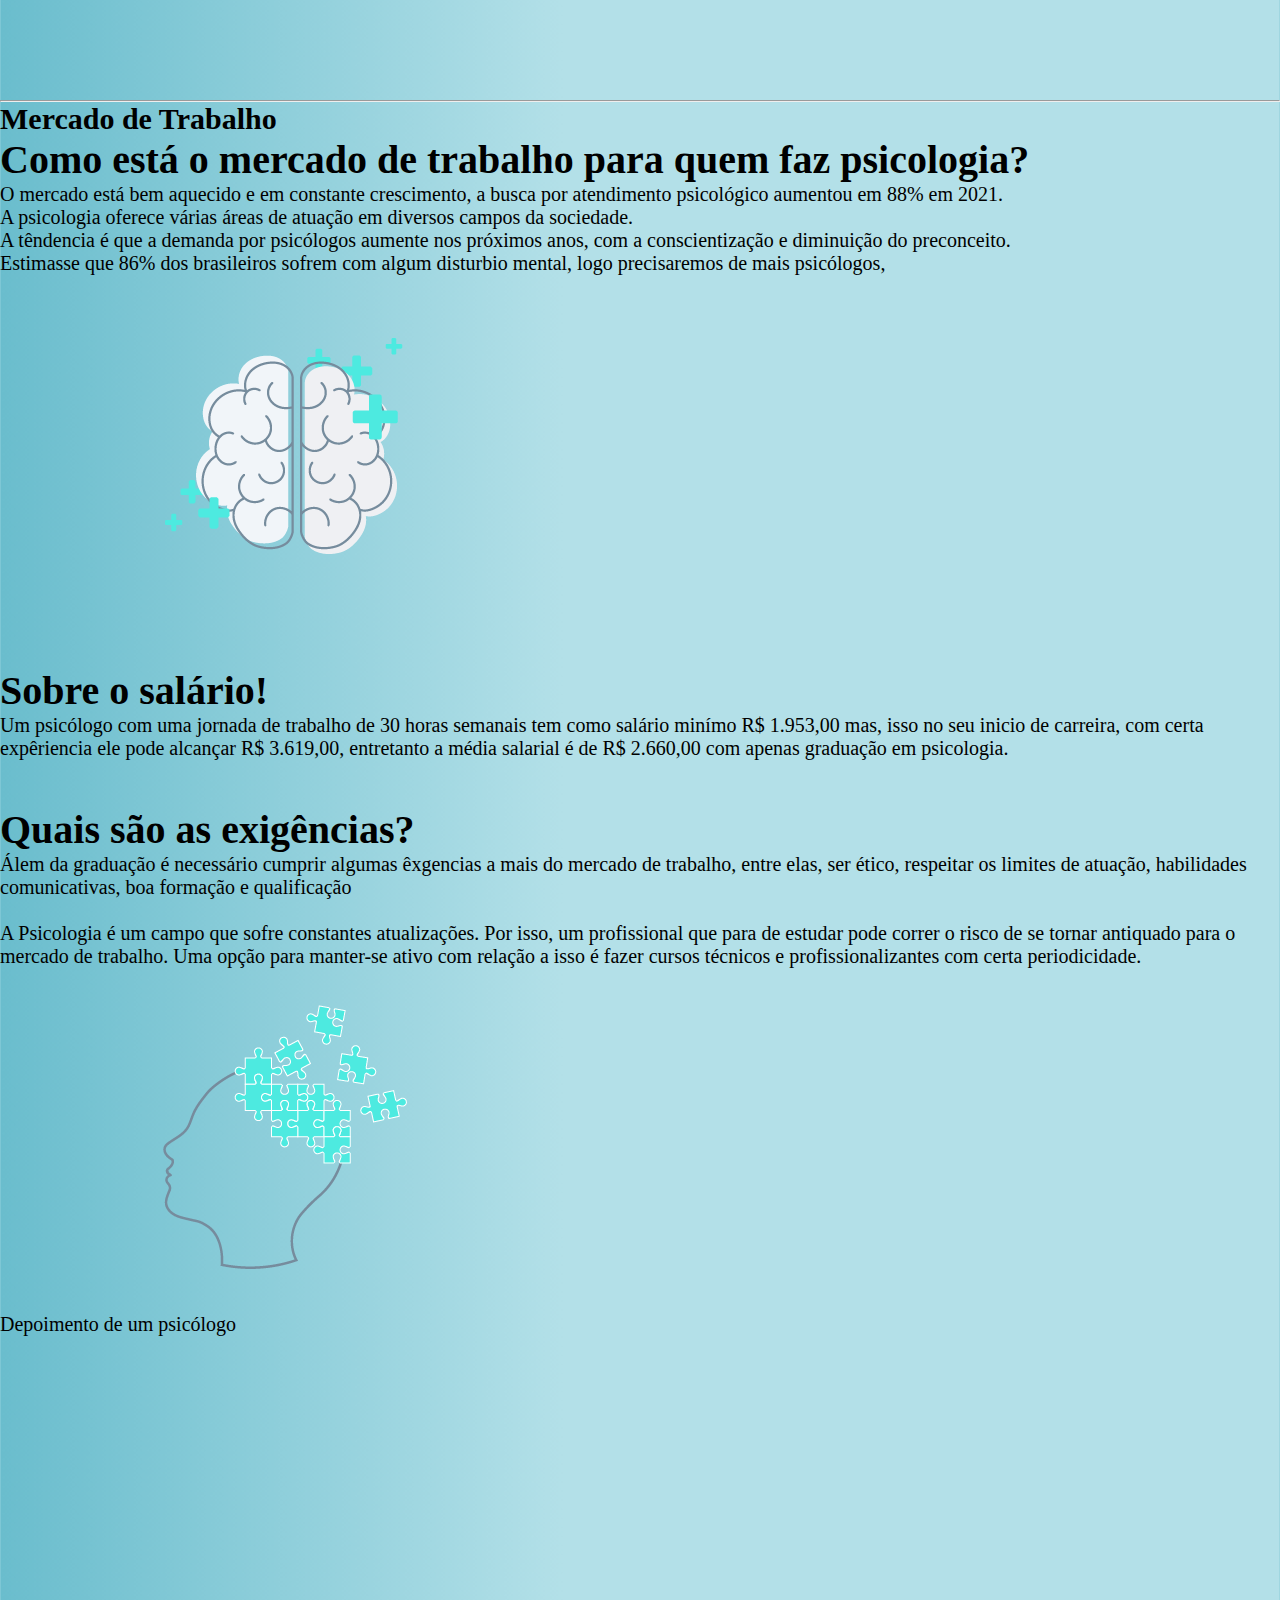
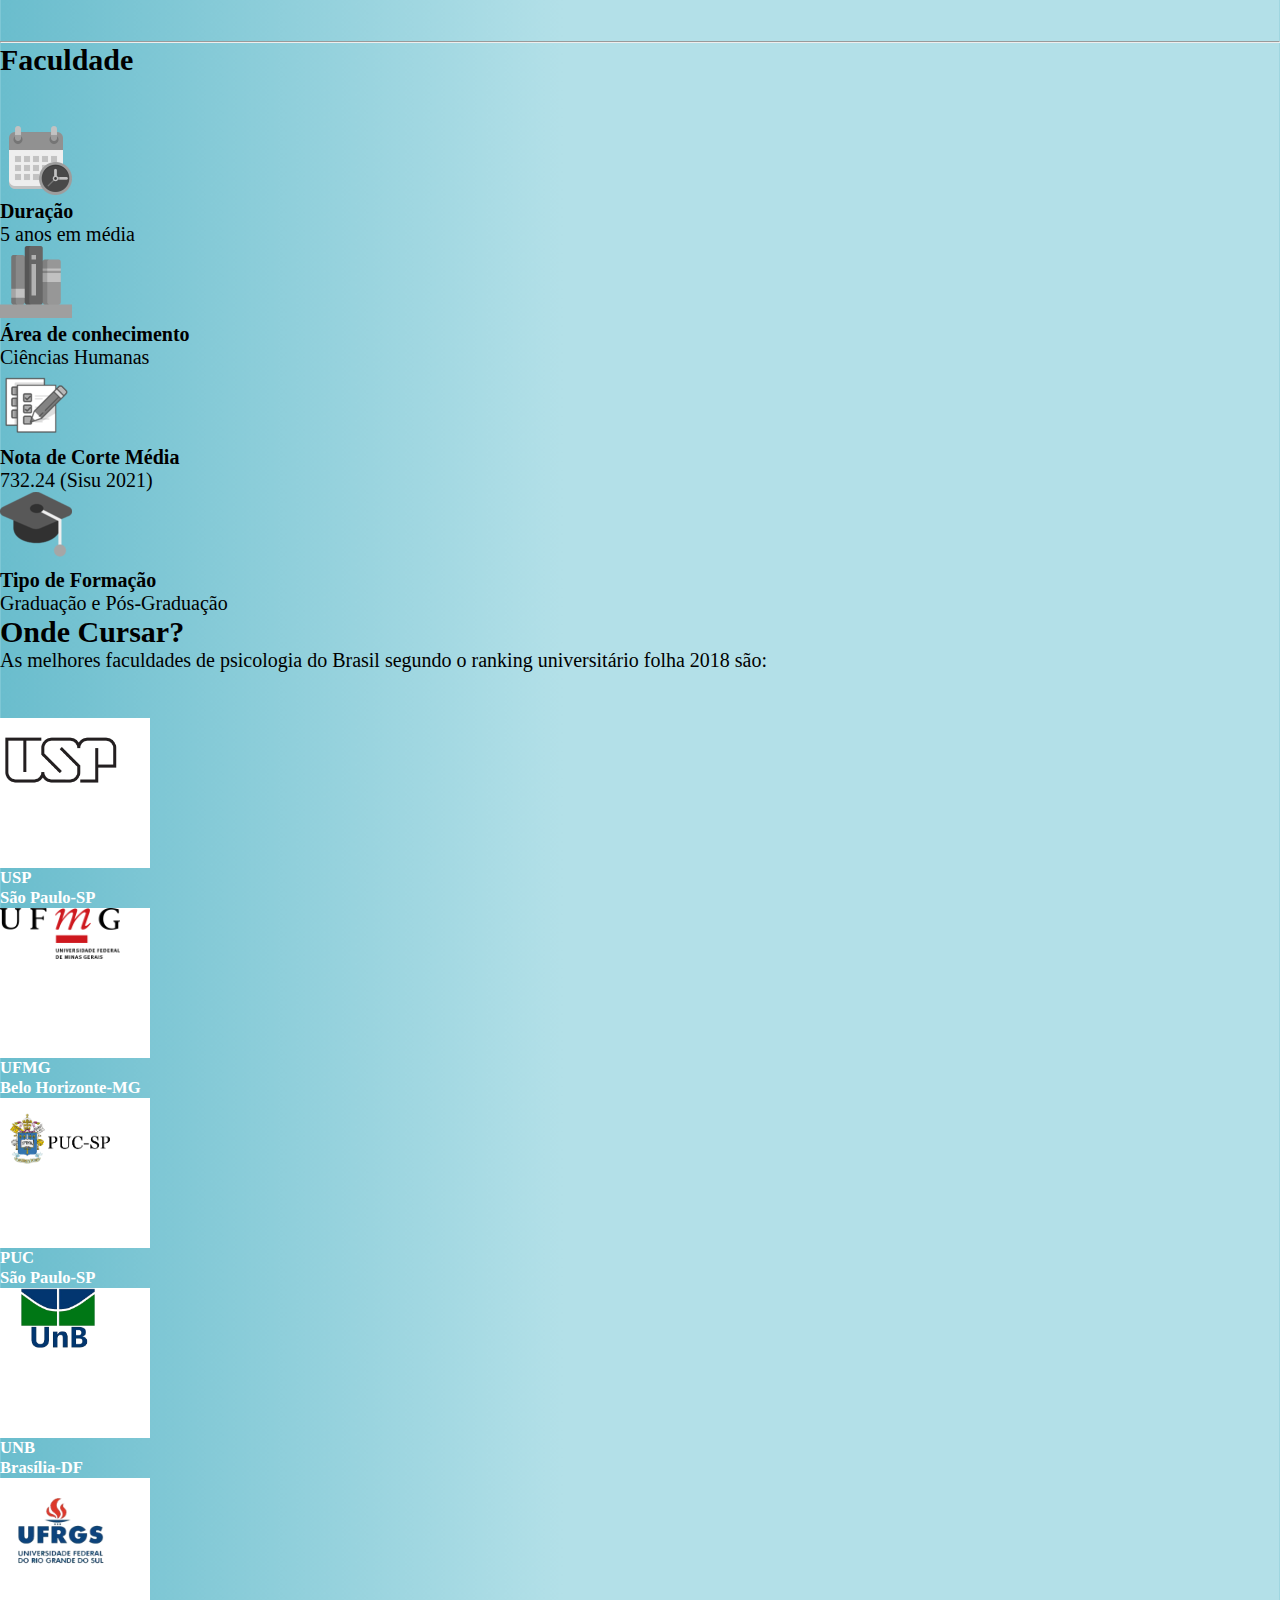
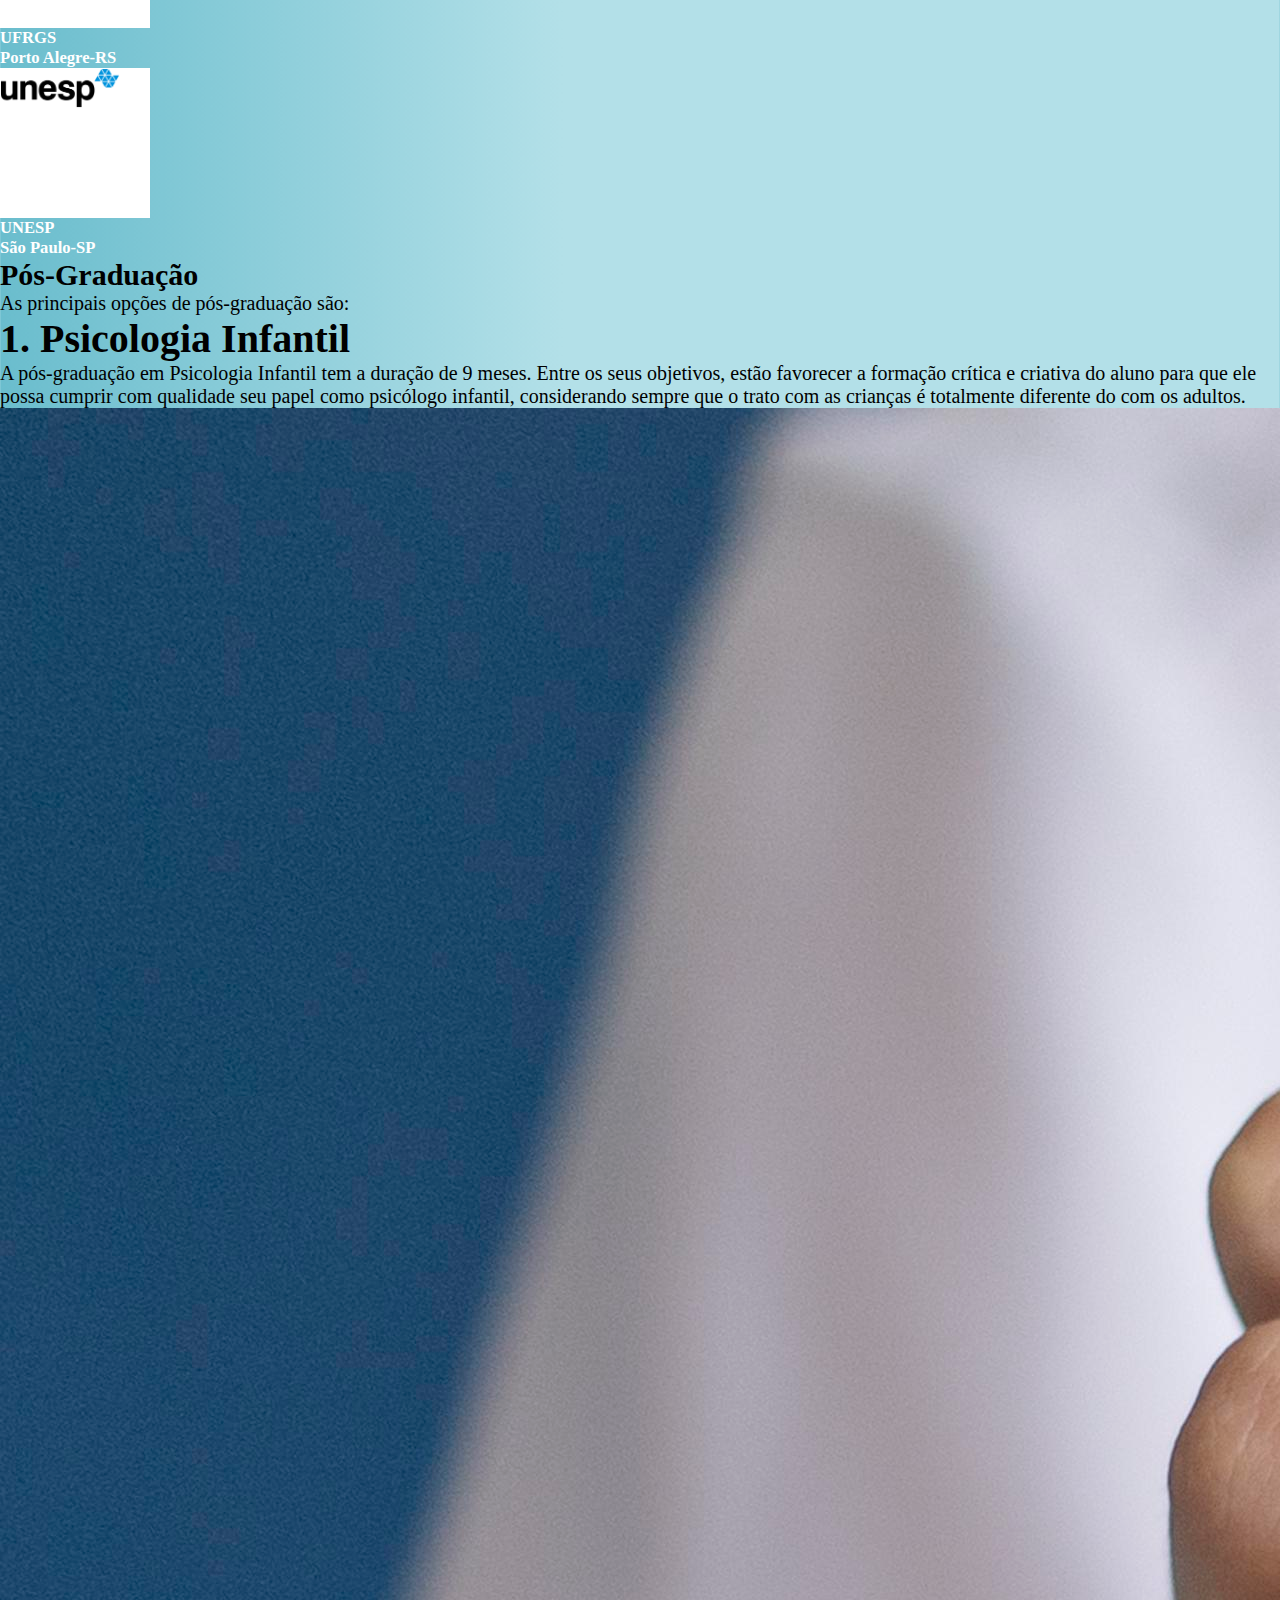
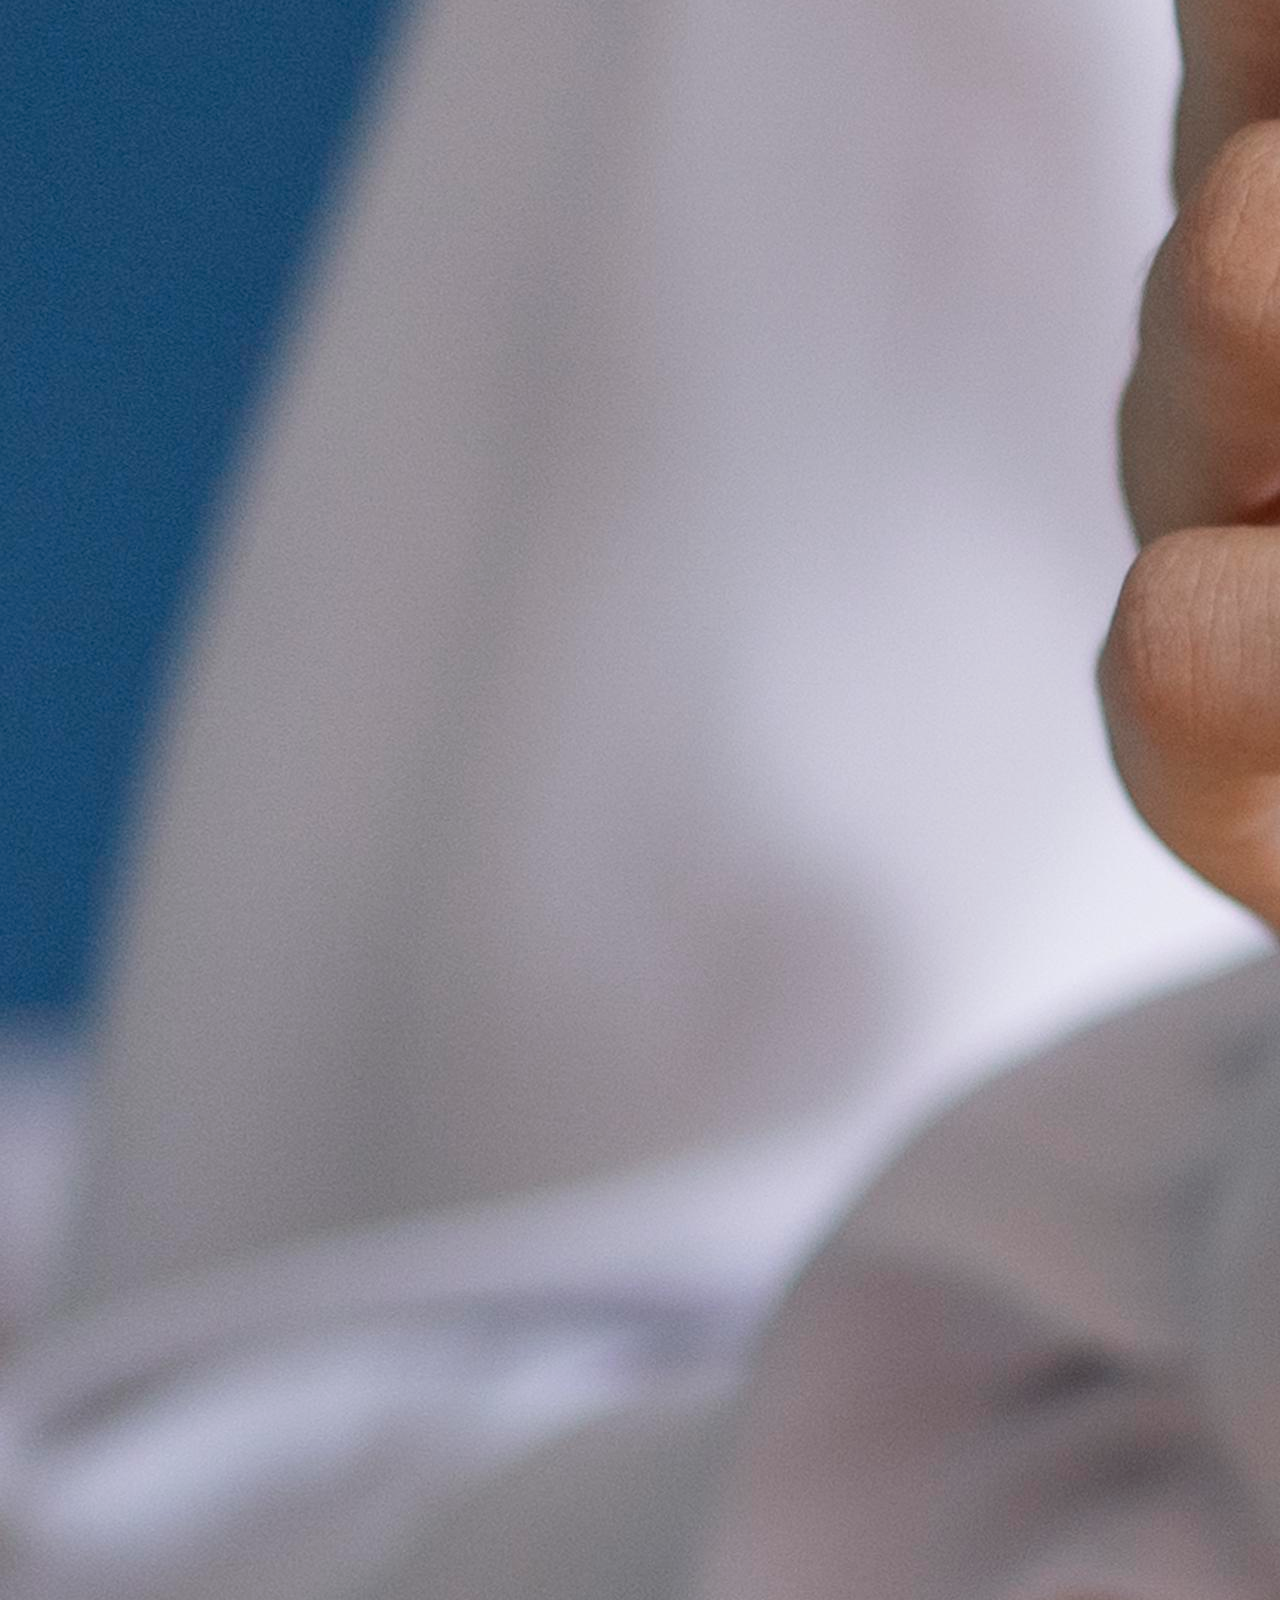
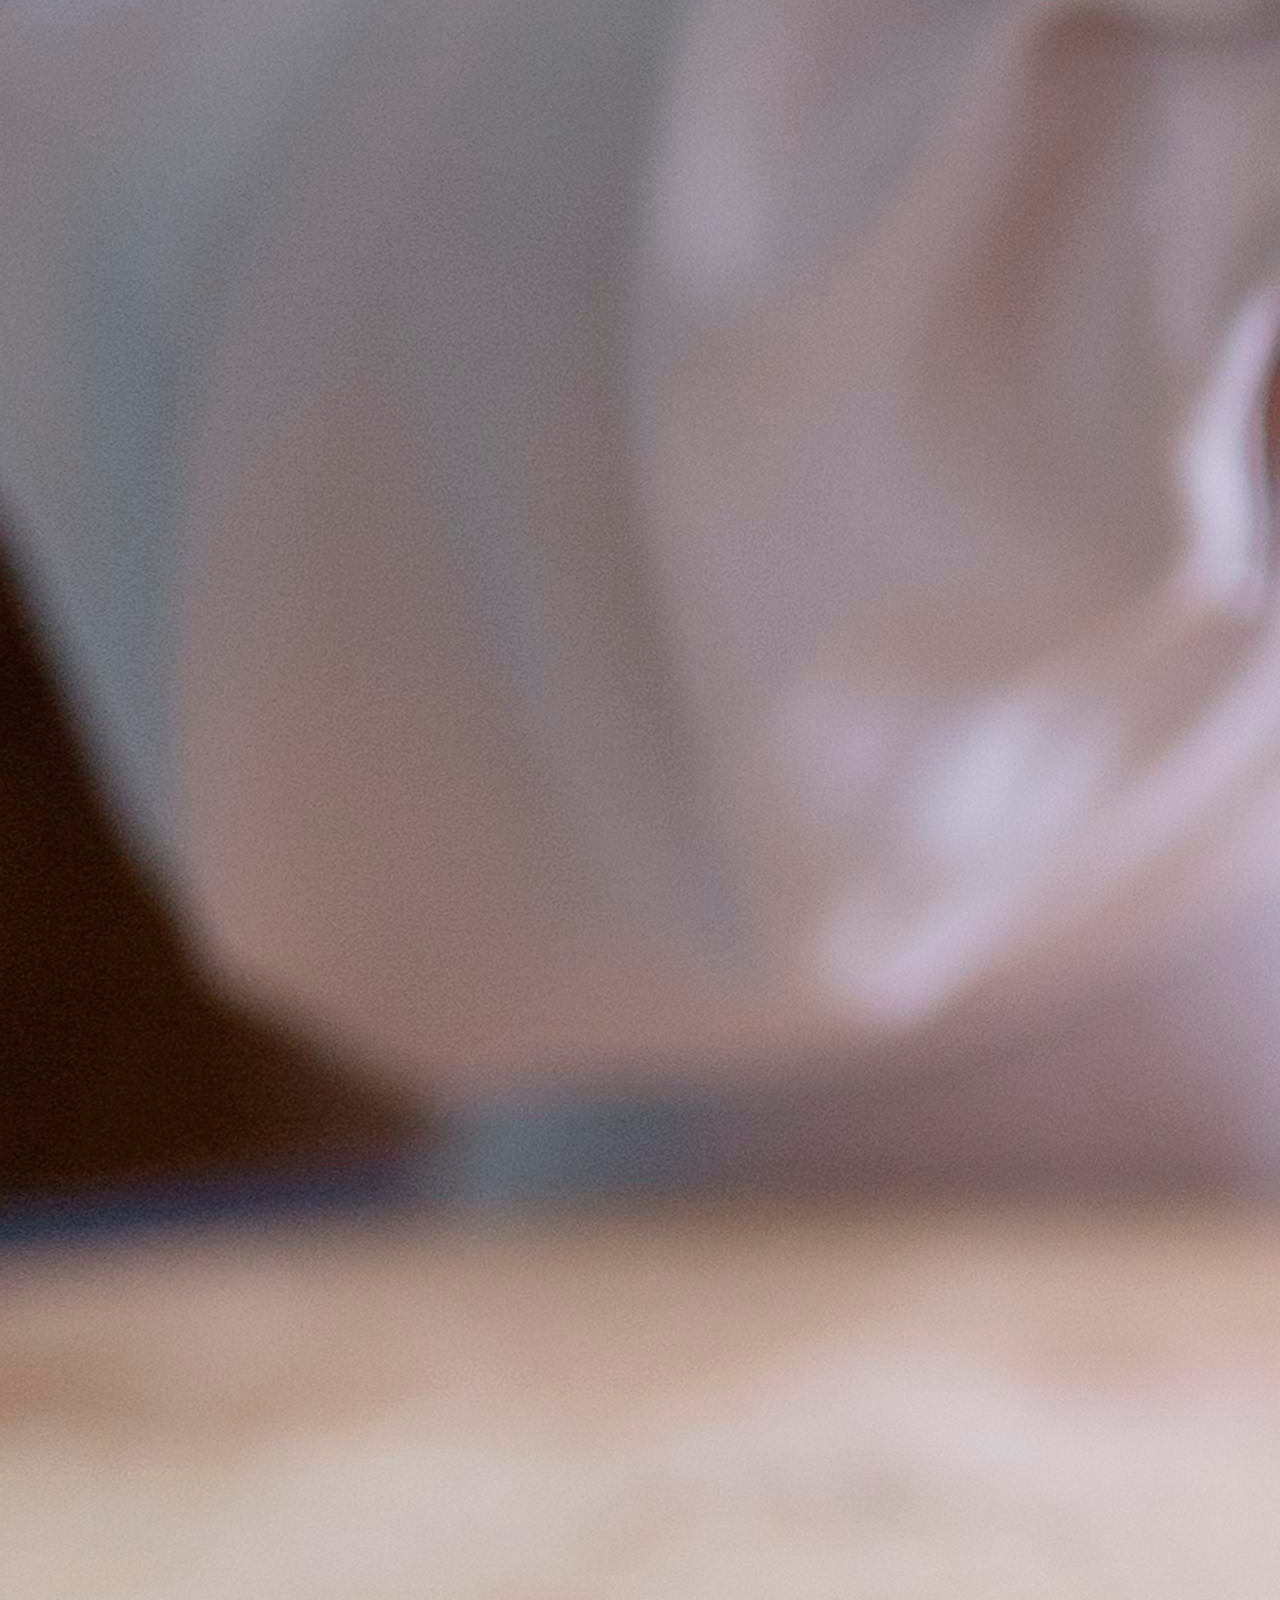
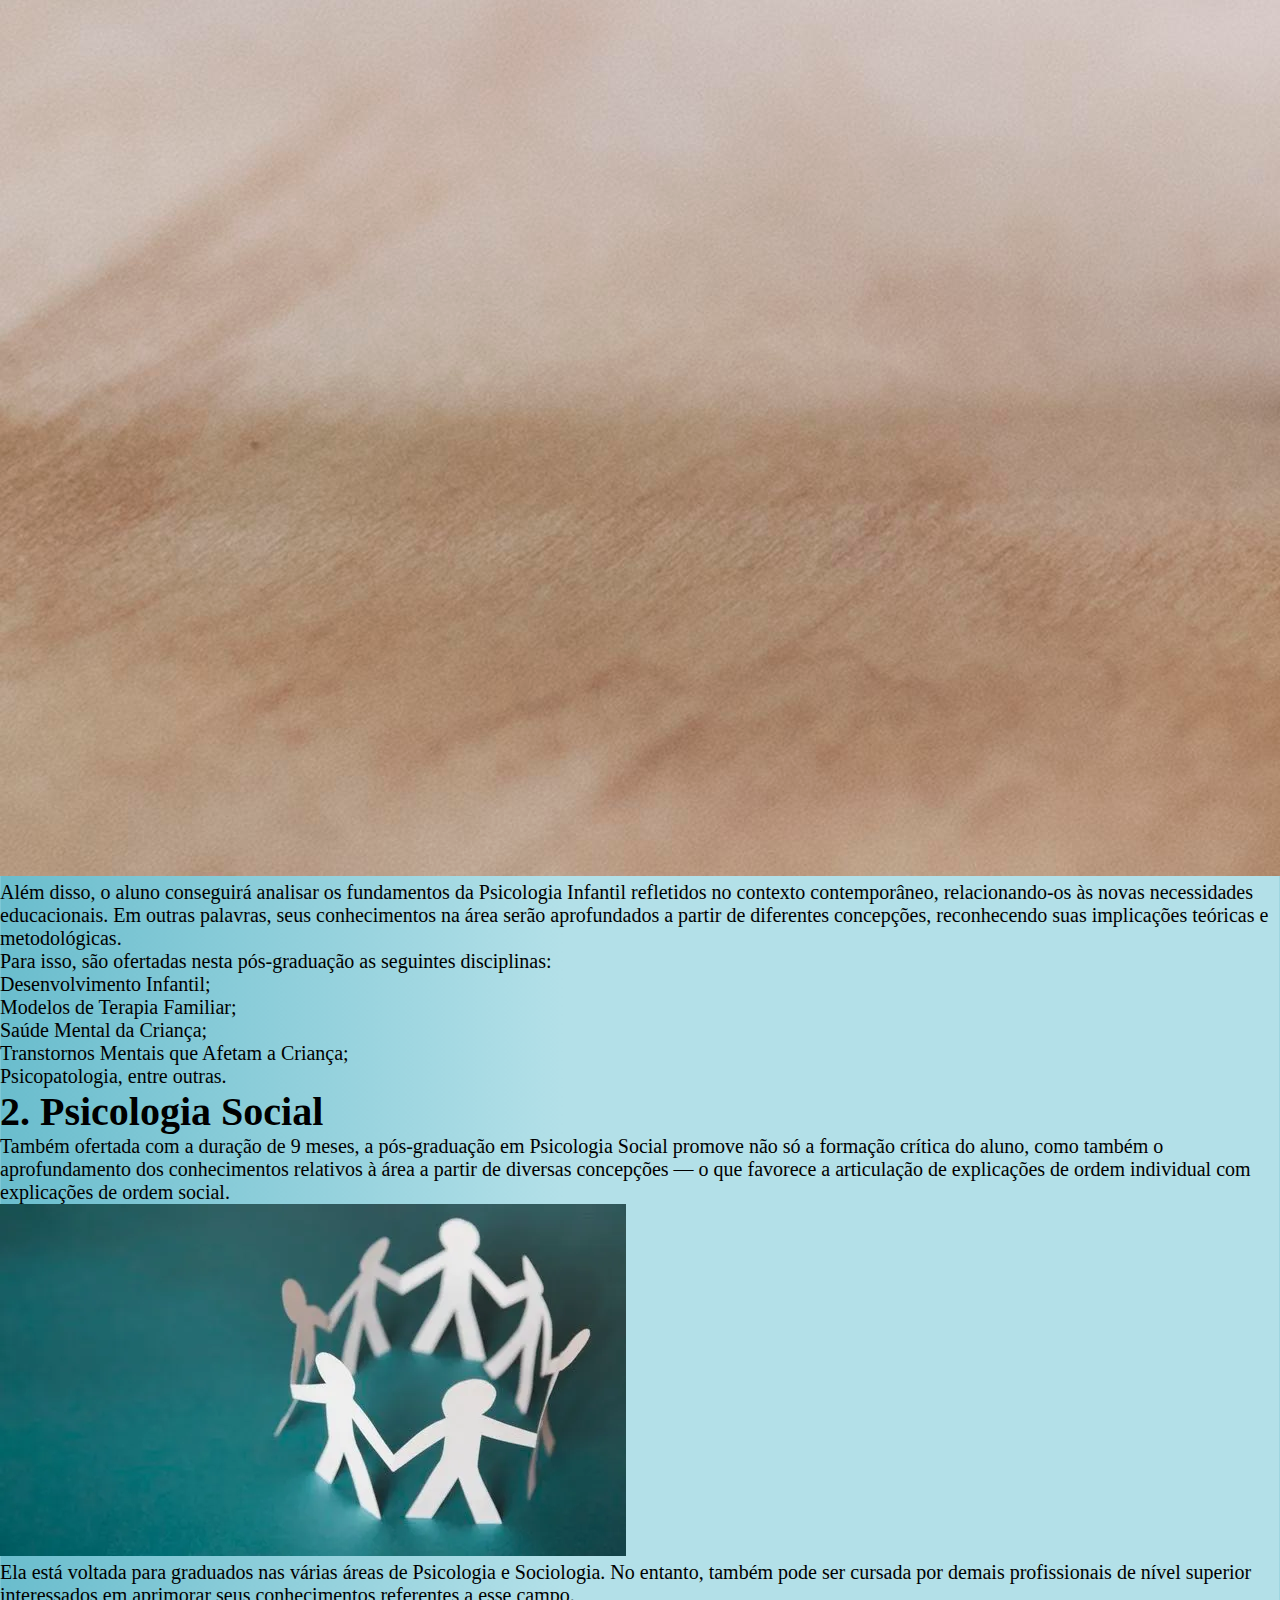
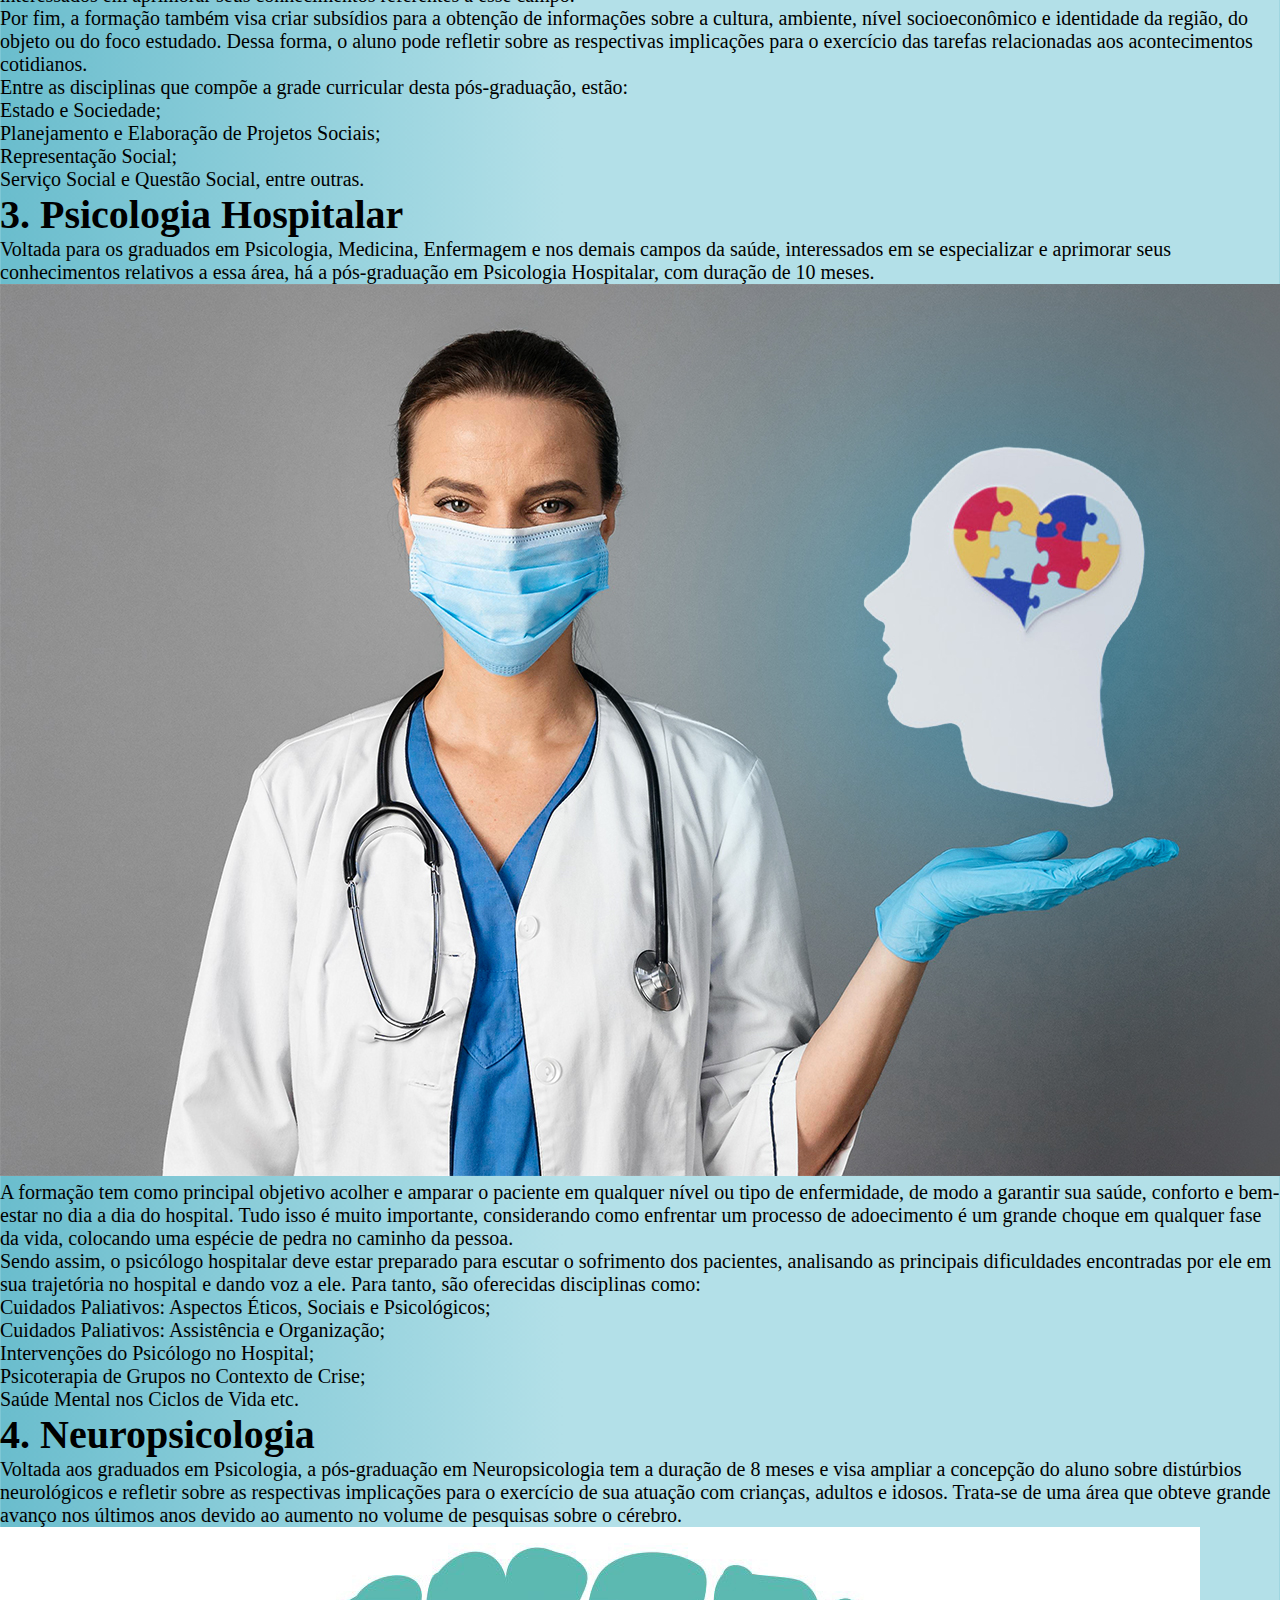
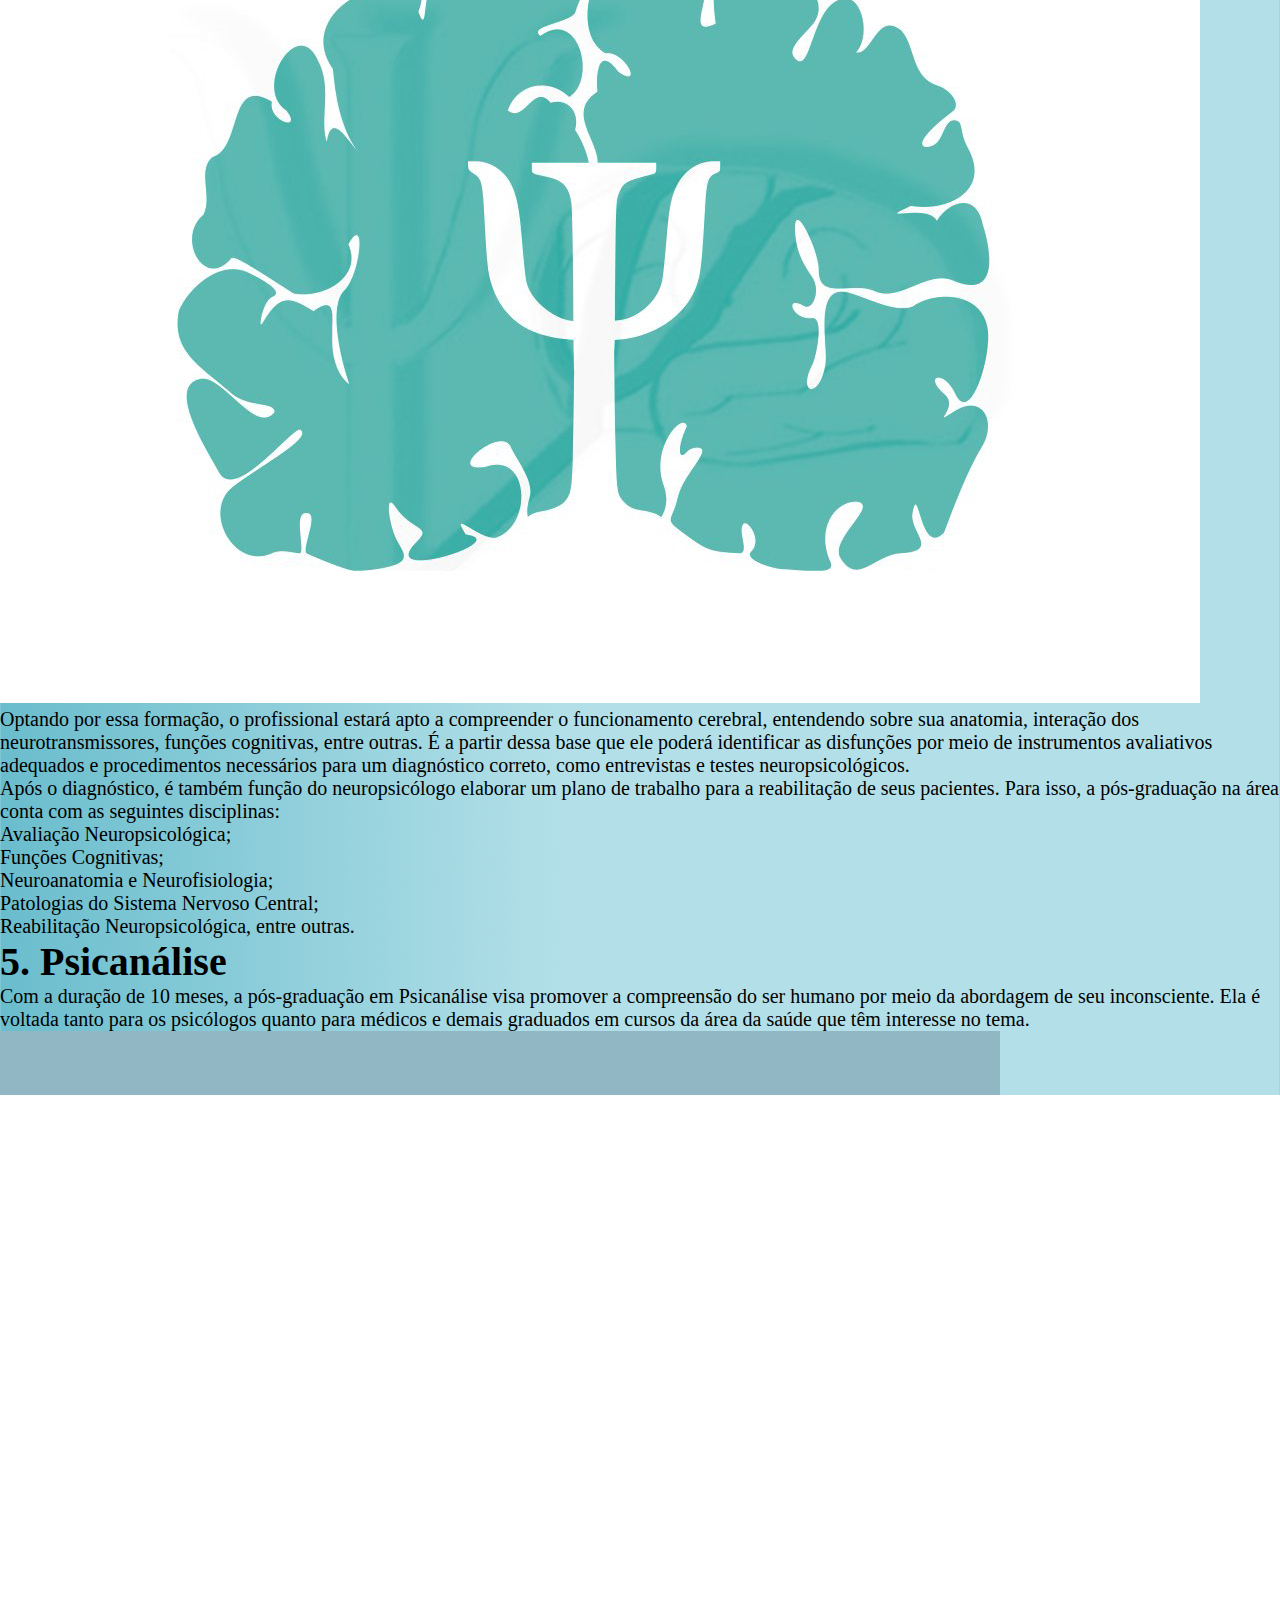
==== commit 8ab81ba4: "Footer" ====
--- a/index.html
+++ b/index.html
@@ -8,6 +8,7 @@
     <title>Psicologia</title>
     <link rel="stylesheet" href="css/style.css" type="text/css">
     <link rel="stylesheet" href="https://cdn.jsdelivr.net/npm/bootstrap-icons@1.8.1/font/bootstrap-icons.css">
+    
     <!--Swiper CSS-->
     <link rel="stylesheet" href="css/swiper-bundle.min.css">
     <!-- CSS only -->
@@ -47,12 +48,17 @@
     </nav>
 
 
-    <div class="container-fluid banner">
+    <div class="container-fluid banner mb-5">
             
             <div class="row mt-5">
-                <div class="col-lg-6"></div>
-                <div class="col-md-6 info" id="bannertxt">
-                    <h1 class="text-center mt-5 ">Você sabe o que é a Psicologia?</h1><br>
+                <div class="col-lg-6 col-12">
+                   
+                </div>
+                <div class="col-md-6 col-12 info" id="bannertxt">
+                    <div class="txt">
+
+                    
+                    <h1 class="text-center mt-5  "   width="100%" >Você sabe o que é a Psicologia?</h1><br>
                     <p class="text-center">
                         A Psicologia é uma ciência que estuda o comportamento e os processos mentais humanos. Através de
                         análises
@@ -62,12 +68,13 @@
                         disso, propõe
                         diagnósticos, tratamentos e auxilia na prevenção de doenças mentais.
                     </p>
+                     </div>
                 </div>
             </div>
         </div>
     </div>
 
-    <div class="container mt-5 mb-5 p-5 bg-white" id="conteudo">
+    <div class="container mb-5 p-5 bg-white" id="conteudo">
 
         <div class="row">
             <h2 class="display-8 pt-5">Sobre</h2>
@@ -946,6 +953,28 @@
 
 </body>
 
+<div class="container-fluid" id="footer">
+
+
+<div class="container">
+    <footer class="d-flex flex-wrap justify-content-between align-items-center py-3  mt-5" id="footer">
+        
+        <div class="col-md-4 d-flex align-items-center " id="infofooter">  
+        <p class="mb-3 mb-md-0 "><strong>Luiz Cintra Jr.</strong> <br> 16 anos <br> Etec de Registro</p>
+  
+        </div>
+    
+
+  <ul class="nav col-md-4 justify-content-end list-unstyled d-flex" id="socialfooter">
+    <li class="ms-3 mr-1"><a class="text-muted"  href="https://twitter.com/LzJr__"><i class="bi bi-twitter" id="icone"></i></a></li>
+    <li class="ms-3 mr-1"><a class="text-muted" target="_blank" href="https://www.instagram.com/luizcintrajr/"><i class="bi bi-instagram" id="icone"></i></a></li>
+    <li class="ms-3 mr-1"><a class="text-muted" target="_blank" href="https://www.linkedin.com/in/luiz-cintra-66b14a1a5/"><i class="bi bi-linkedin" id="icone"></i></svg></a></li>
+    <li class="ms-3 mr-1"><a class="text-muted" target="_blank" href="https://github.com/LuizCintrajr"><i class="bi bi-github" id="icone"></i></svg></a></li>
+    
+  </ul>
+</footer>
+</div>
+</div>
 <!-- Swiper JS -->
 <script src="js/swiper-bundle.min.js"></script>
 
--- a/css/style.css
+++ b/css/style.css
@@ -9,7 +9,7 @@
   background: linear-gradient(90deg, rgba(106,189,205,1) 0%, rgba(179,224,232,1) 44%, rgba(179,224,232,1) 100%);
 }
 #conteudo{
- 
+  position: relative;
   border-radius: 15px;
   color: black;
   font-size: 20px;
@@ -52,7 +52,9 @@
   background: rgb(153, 210, 228);
   height: 8vh;
 }
-
+#footer{
+  background: #99d2e4;
+}
 main {
   background: url("bg.jpg") no-repeat center center;
   background-size: cover;
@@ -140,7 +142,7 @@
   color: white;
   text-decoration: none;
 }
-.banner{
+.banner{ 
 	height: 100vh;
 	width: 100%;
 	background:url('../imgs/background.jpg');
@@ -149,6 +151,7 @@
 	/*background-attachment: fixed;*/
 	background-repeat: no-repeat;
 }
+
 .banner .info{
 	margin-top:15%;
 	transform: translateY(-15%);
@@ -327,9 +330,12 @@
   text-align: center;
 }
 #bannertxt{
-  margin-top: 10%;
+  position: relative;
+  margin-bottom: 200vh;
+  margin-top: 15%;
   word-wrap: break-word;
   font-size: 10px;
+  height: 100vh;
 }
 @media screen and (max-width: 768px) {
   .slide-content{
